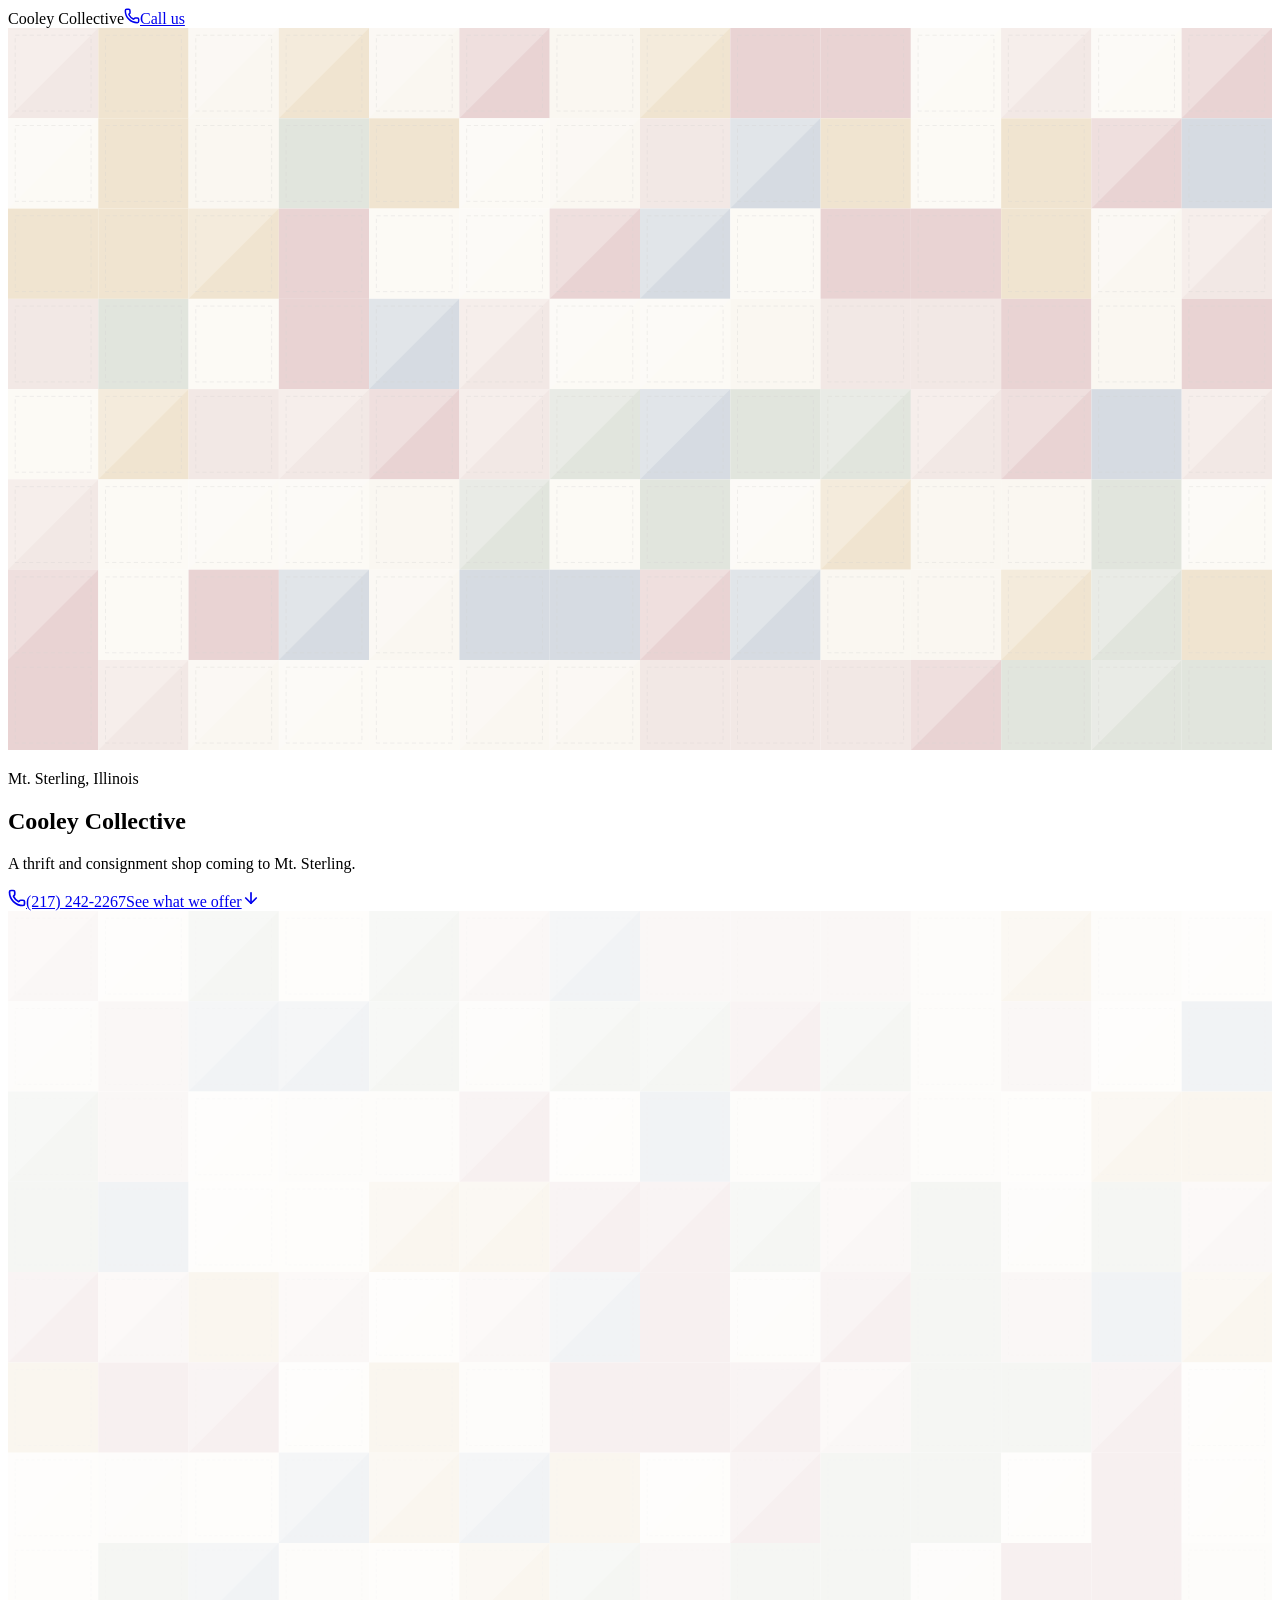
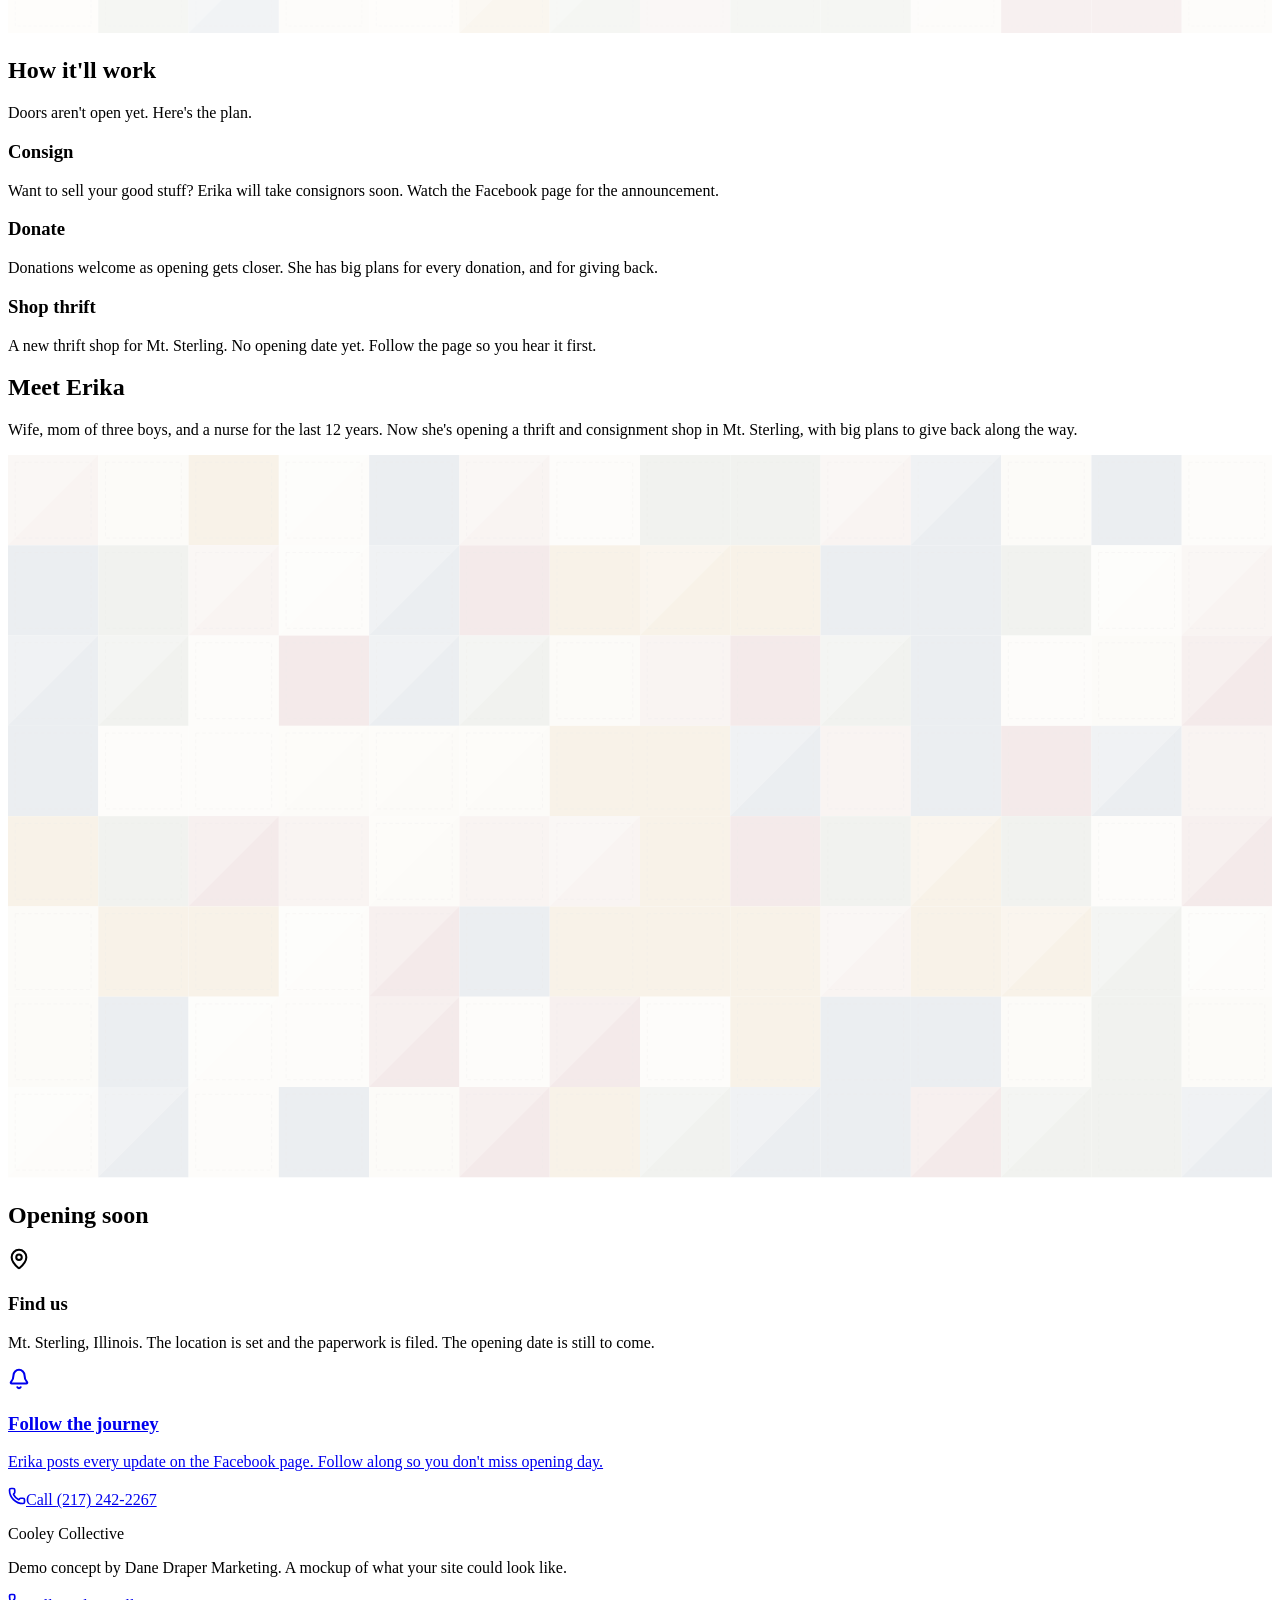
==== index.html @ 97898540 "demo: Cooley Collective site update" ====
<!DOCTYPE html><html lang="en" class="h-full antialiased"><head><meta charSet="utf-8"/><meta name="viewport" content="width=device-width, initial-scale=1"/><link rel="stylesheet" href="/cooley-collective-demo/_next/static/chunks/17gls5io-6ixe.css" data-precedence="next"/><link rel="preload" as="script" fetchPriority="low" href="/cooley-collective-demo/_next/static/chunks/3l04zcqx63h3y.js"/><script src="/cooley-collective-demo/_next/static/chunks/2fizhtx_4owfc.js" async=""></script><script src="/cooley-collective-demo/_next/static/chunks/1rj7ns8rte9vc.js" async=""></script><script src="/cooley-collective-demo/_next/static/chunks/turbopack-2k6dz9m_x8w58.js" async=""></script><script src="/cooley-collective-demo/_next/static/chunks/3fntmmi971322.js" async=""></script><script src="/cooley-collective-demo/_next/static/chunks/0xn24a991wgf0.js" async=""></script><title>Cooley Collective | Thrift &amp; Consignment — Mt. Sterling, IL</title><meta name="description" content="The Cooley Collective is a thrift and consignment shop coming to Mt. Sterling, Illinois. Demo site concept."/><link rel="icon" href="/cooley-collective-demo/favicon.ico?favicon.2vob68tjqpejf.ico" sizes="256x256" type="image/x-icon"/><script>document.documentElement.classList.add('js')</script><script src="/cooley-collective-demo/_next/static/chunks/0cz1d0mv5g_q7.js" noModule=""></script></head><body class="min-h-full flex flex-col"><div hidden=""><!--$--><!--/$--></div><main class="flex-1"><header class="sticky top-0 z-40 border-b border-ink/10 bg-paper/95 backdrop-blur"><div class="mx-auto flex max-w-5xl items-center justify-between px-5 py-3"><span class="font-display text-xl font-bold tracking-tight">Cooley Collective</span><a href="tel:+12172422267" class="btn-quilt inline-flex items-center gap-2 rounded-full bg-cranberry px-5 py-2.5 text-sm font-semibold text-white shadow-card transition-transform hover:scale-[1.03] active:scale-95"><svg xmlns="http://www.w3.org/2000/svg" width="16" height="16" viewBox="0 0 24 24" fill="none" stroke="currentColor" stroke-width="2.25" stroke-linecap="round" stroke-linejoin="round" class="lucide lucide-phone" aria-hidden="true"><path d="M13.832 16.568a1 1 0 0 0 1.213-.303l.355-.465A2 2 0 0 1 17 15h3a2 2 0 0 1 2 2v3a2 2 0 0 1-2 2A18 18 0 0 1 2 4a2 2 0 0 1 2-2h3a2 2 0 0 1 2 2v3a2 2 0 0 1-.8 1.6l-.468.351a1 1 0 0 0-.292 1.233 14 14 0 0 0 6.392 6.384"></path></svg>Call us</a></div></header><section class="relative overflow-hidden"><div class="absolute inset-0"><svg class="" width="100%" height="100%" viewBox="0 0 2100 1200" preserveAspectRatio="xMidYMid slice" aria-hidden="true" style="opacity:0.22"><g><rect x="0" y="0" width="150" height="150" fill="#c99a8c"></rect><polygon points="0,0 150,0 0,150" fill="#faf6ee" opacity="0.28"></polygon><rect x="12" y="12" width="126" height="126" fill="none" stroke="#38302a" stroke-opacity="0.35" stroke-width="1.5" stroke-dasharray="7 5"></rect></g><g><rect x="150" y="0" width="150" height="150" fill="#c08a2d"></rect><rect x="162" y="12" width="126" height="126" fill="none" stroke="#38302a" stroke-opacity="0.35" stroke-width="1.5" stroke-dasharray="7 5"></rect></g><g><rect x="300" y="0" width="150" height="150" fill="#e9dcc2"></rect><polygon points="300,0 450,0 300,150" fill="#faf6ee" opacity="0.28"></polygon><rect x="312" y="12" width="126" height="126" fill="none" stroke="#38302a" stroke-opacity="0.35" stroke-width="1.5" stroke-dasharray="7 5"></rect></g><g><rect x="450" y="0" width="150" height="150" fill="#c08a2d"></rect><polygon points="450,0 600,0 450,150" fill="#faf6ee" opacity="0.28"></polygon><rect x="462" y="12" width="126" height="126" fill="none" stroke="#38302a" stroke-opacity="0.35" stroke-width="1.5" stroke-dasharray="7 5"></rect></g><g><rect x="600" y="0" width="150" height="150" fill="#e9dcc2"></rect><polygon points="600,0 750,0 600,150" fill="#faf6ee" opacity="0.28"></polygon><rect x="612" y="12" width="126" height="126" fill="none" stroke="#38302a" stroke-opacity="0.35" stroke-width="1.5" stroke-dasharray="7 5"></rect></g><g><rect x="750" y="0" width="150" height="150" fill="#9e3d3d"></rect><polygon points="750,0 900,0 750,150" fill="#faf6ee" opacity="0.28"></polygon><rect x="762" y="12" width="126" height="126" fill="none" stroke="#38302a" stroke-opacity="0.35" stroke-width="1.5" stroke-dasharray="7 5"></rect></g><g><rect x="900" y="0" width="150" height="150" fill="#e9dcc2"></rect><rect x="912" y="12" width="126" height="126" fill="none" stroke="#38302a" stroke-opacity="0.35" stroke-width="1.5" stroke-dasharray="7 5"></rect></g><g><rect x="1050" y="0" width="150" height="150" fill="#c08a2d"></rect><polygon points="1050,0 1200,0 1050,150" fill="#faf6ee" opacity="0.28"></polygon><rect x="1062" y="12" width="126" height="126" fill="none" stroke="#38302a" stroke-opacity="0.35" stroke-width="1.5" stroke-dasharray="7 5"></rect></g><g><rect x="1200" y="0" width="150" height="150" fill="#9e3d3d"></rect><rect x="1212" y="12" width="126" height="126" fill="none" stroke="#38302a" stroke-opacity="0.35" stroke-width="1.5" stroke-dasharray="7 5"></rect></g><g><rect x="1350" y="0" width="150" height="150" fill="#9e3d3d"></rect><rect x="1362" y="12" width="126" height="126" fill="none" stroke="#38302a" stroke-opacity="0.35" stroke-width="1.5" stroke-dasharray="7 5"></rect></g><g><rect x="1500" y="0" width="150" height="150" fill="#f2e9d6"></rect><polygon points="1500,0 1650,0 1500,150" fill="#faf6ee" opacity="0.28"></polygon><rect x="1512" y="12" width="126" height="126" fill="none" stroke="#38302a" stroke-opacity="0.35" stroke-width="1.5" stroke-dasharray="7 5"></rect></g><g><rect x="1650" y="0" width="150" height="150" fill="#c99a8c"></rect><polygon points="1650,0 1800,0 1650,150" fill="#faf6ee" opacity="0.28"></polygon><rect x="1662" y="12" width="126" height="126" fill="none" stroke="#38302a" stroke-opacity="0.35" stroke-width="1.5" stroke-dasharray="7 5"></rect></g><g><rect x="1800" y="0" width="150" height="150" fill="#f2e9d6"></rect><polygon points="1800,0 1950,0 1800,150" fill="#faf6ee" opacity="0.28"></polygon><rect x="1812" y="12" width="126" height="126" fill="none" stroke="#38302a" stroke-opacity="0.35" stroke-width="1.5" stroke-dasharray="7 5"></rect></g><g><rect x="1950" y="0" width="150" height="150" fill="#9e3d3d"></rect><polygon points="1950,0 2100,0 1950,150" fill="#faf6ee" opacity="0.28"></polygon><rect x="1962" y="12" width="126" height="126" fill="none" stroke="#38302a" stroke-opacity="0.35" stroke-width="1.5" stroke-dasharray="7 5"></rect></g><g><rect x="0" y="150" width="150" height="150" fill="#f2e9d6"></rect><polygon points="0,150 150,150 0,300" fill="#faf6ee" opacity="0.28"></polygon><rect x="12" y="162" width="126" height="126" fill="none" stroke="#38302a" stroke-opacity="0.35" stroke-width="1.5" stroke-dasharray="7 5"></rect></g><g><rect x="150" y="150" width="150" height="150" fill="#c08a2d"></rect><rect x="162" y="162" width="126" height="126" fill="none" stroke="#38302a" stroke-opacity="0.35" stroke-width="1.5" stroke-dasharray="7 5"></rect></g><g><rect x="300" y="150" width="150" height="150" fill="#e9dcc2"></rect><rect x="312" y="162" width="126" height="126" fill="none" stroke="#38302a" stroke-opacity="0.35" stroke-width="1.5" stroke-dasharray="7 5"></rect></g><g><rect x="450" y="150" width="150" height="150" fill="#7c8b6a"></rect><rect x="462" y="162" width="126" height="126" fill="none" stroke="#38302a" stroke-opacity="0.35" stroke-width="1.5" stroke-dasharray="7 5"></rect></g><g><rect x="600" y="150" width="150" height="150" fill="#c08a2d"></rect><rect x="612" y="162" width="126" height="126" fill="none" stroke="#38302a" stroke-opacity="0.35" stroke-width="1.5" stroke-dasharray="7 5"></rect></g><g><rect x="750" y="150" width="150" height="150" fill="#f2e9d6"></rect><polygon points="750,150 900,150 750,300" fill="#faf6ee" opacity="0.28"></polygon><rect x="762" y="162" width="126" height="126" fill="none" stroke="#38302a" stroke-opacity="0.35" stroke-width="1.5" stroke-dasharray="7 5"></rect></g><g><rect x="900" y="150" width="150" height="150" fill="#e9dcc2"></rect><polygon points="900,150 1050,150 900,300" fill="#faf6ee" opacity="0.28"></polygon><rect x="912" y="162" width="126" height="126" fill="none" stroke="#38302a" stroke-opacity="0.35" stroke-width="1.5" stroke-dasharray="7 5"></rect></g><g><rect x="1050" y="150" width="150" height="150" fill="#c99a8c"></rect><rect x="1062" y="162" width="126" height="126" fill="none" stroke="#38302a" stroke-opacity="0.35" stroke-width="1.5" stroke-dasharray="7 5"></rect></g><g><rect x="1200" y="150" width="150" height="150" fill="#47617e"></rect><polygon points="1200,150 1350,150 1200,300" fill="#faf6ee" opacity="0.28"></polygon><rect x="1212" y="162" width="126" height="126" fill="none" stroke="#38302a" stroke-opacity="0.35" stroke-width="1.5" stroke-dasharray="7 5"></rect></g><g><rect x="1350" y="150" width="150" height="150" fill="#c08a2d"></rect><rect x="1362" y="162" width="126" height="126" fill="none" stroke="#38302a" stroke-opacity="0.35" stroke-width="1.5" stroke-dasharray="7 5"></rect></g><g><rect x="1500" y="150" width="150" height="150" fill="#f2e9d6"></rect><rect x="1512" y="162" width="126" height="126" fill="none" stroke="#38302a" stroke-opacity="0.35" stroke-width="1.5" stroke-dasharray="7 5"></rect></g><g><rect x="1650" y="150" width="150" height="150" fill="#c08a2d"></rect><rect x="1662" y="162" width="126" height="126" fill="none" stroke="#38302a" stroke-opacity="0.35" stroke-width="1.5" stroke-dasharray="7 5"></rect></g><g><rect x="1800" y="150" width="150" height="150" fill="#9e3d3d"></rect><polygon points="1800,150 1950,150 1800,300" fill="#faf6ee" opacity="0.28"></polygon><rect x="1812" y="162" width="126" height="126" fill="none" stroke="#38302a" stroke-opacity="0.35" stroke-width="1.5" stroke-dasharray="7 5"></rect></g><g><rect x="1950" y="150" width="150" height="150" fill="#47617e"></rect><rect x="1962" y="162" width="126" height="126" fill="none" stroke="#38302a" stroke-opacity="0.35" stroke-width="1.5" stroke-dasharray="7 5"></rect></g><g><rect x="0" y="300" width="150" height="150" fill="#c08a2d"></rect><rect x="12" y="312" width="126" height="126" fill="none" stroke="#38302a" stroke-opacity="0.35" stroke-width="1.5" stroke-dasharray="7 5"></rect></g><g><rect x="150" y="300" width="150" height="150" fill="#c08a2d"></rect><rect x="162" y="312" width="126" height="126" fill="none" stroke="#38302a" stroke-opacity="0.35" stroke-width="1.5" stroke-dasharray="7 5"></rect></g><g><rect x="300" y="300" width="150" height="150" fill="#c08a2d"></rect><polygon points="300,300 450,300 300,450" fill="#faf6ee" opacity="0.28"></polygon><rect x="312" y="312" width="126" height="126" fill="none" stroke="#38302a" stroke-opacity="0.35" stroke-width="1.5" stroke-dasharray="7 5"></rect></g><g><rect x="450" y="300" width="150" height="150" fill="#9e3d3d"></rect><rect x="462" y="312" width="126" height="126" fill="none" stroke="#38302a" stroke-opacity="0.35" stroke-width="1.5" stroke-dasharray="7 5"></rect></g><g><rect x="600" y="300" width="150" height="150" fill="#f2e9d6"></rect><rect x="612" y="312" width="126" height="126" fill="none" stroke="#38302a" stroke-opacity="0.35" stroke-width="1.5" stroke-dasharray="7 5"></rect></g><g><rect x="750" y="300" width="150" height="150" fill="#f2e9d6"></rect><polygon points="750,300 900,300 750,450" fill="#faf6ee" opacity="0.28"></polygon><rect x="762" y="312" width="126" height="126" fill="none" stroke="#38302a" stroke-opacity="0.35" stroke-width="1.5" stroke-dasharray="7 5"></rect></g><g><rect x="900" y="300" width="150" height="150" fill="#9e3d3d"></rect><polygon points="900,300 1050,300 900,450" fill="#faf6ee" opacity="0.28"></polygon><rect x="912" y="312" width="126" height="126" fill="none" stroke="#38302a" stroke-opacity="0.35" stroke-width="1.5" stroke-dasharray="7 5"></rect></g><g><rect x="1050" y="300" width="150" height="150" fill="#47617e"></rect><polygon points="1050,300 1200,300 1050,450" fill="#faf6ee" opacity="0.28"></polygon><rect x="1062" y="312" width="126" height="126" fill="none" stroke="#38302a" stroke-opacity="0.35" stroke-width="1.5" stroke-dasharray="7 5"></rect></g><g><rect x="1200" y="300" width="150" height="150" fill="#f2e9d6"></rect><rect x="1212" y="312" width="126" height="126" fill="none" stroke="#38302a" stroke-opacity="0.35" stroke-width="1.5" stroke-dasharray="7 5"></rect></g><g><rect x="1350" y="300" width="150" height="150" fill="#9e3d3d"></rect><rect x="1362" y="312" width="126" height="126" fill="none" stroke="#38302a" stroke-opacity="0.35" stroke-width="1.5" stroke-dasharray="7 5"></rect></g><g><rect x="1500" y="300" width="150" height="150" fill="#9e3d3d"></rect><rect x="1512" y="312" width="126" height="126" fill="none" stroke="#38302a" stroke-opacity="0.35" stroke-width="1.5" stroke-dasharray="7 5"></rect></g><g><rect x="1650" y="300" width="150" height="150" fill="#c08a2d"></rect><rect x="1662" y="312" width="126" height="126" fill="none" stroke="#38302a" stroke-opacity="0.35" stroke-width="1.5" stroke-dasharray="7 5"></rect></g><g><rect x="1800" y="300" width="150" height="150" fill="#e9dcc2"></rect><polygon points="1800,300 1950,300 1800,450" fill="#faf6ee" opacity="0.28"></polygon><rect x="1812" y="312" width="126" height="126" fill="none" stroke="#38302a" stroke-opacity="0.35" stroke-width="1.5" stroke-dasharray="7 5"></rect></g><g><rect x="1950" y="300" width="150" height="150" fill="#c99a8c"></rect><polygon points="1950,300 2100,300 1950,450" fill="#faf6ee" opacity="0.28"></polygon><rect x="1962" y="312" width="126" height="126" fill="none" stroke="#38302a" stroke-opacity="0.35" stroke-width="1.5" stroke-dasharray="7 5"></rect></g><g><rect x="0" y="450" width="150" height="150" fill="#c99a8c"></rect><rect x="12" y="462" width="126" height="126" fill="none" stroke="#38302a" stroke-opacity="0.35" stroke-width="1.5" stroke-dasharray="7 5"></rect></g><g><rect x="150" y="450" width="150" height="150" fill="#7c8b6a"></rect><rect x="162" y="462" width="126" height="126" fill="none" stroke="#38302a" stroke-opacity="0.35" stroke-width="1.5" stroke-dasharray="7 5"></rect></g><g><rect x="300" y="450" width="150" height="150" fill="#f2e9d6"></rect><rect x="312" y="462" width="126" height="126" fill="none" stroke="#38302a" stroke-opacity="0.35" stroke-width="1.5" stroke-dasharray="7 5"></rect></g><g><rect x="450" y="450" width="150" height="150" fill="#9e3d3d"></rect><rect x="462" y="462" width="126" height="126" fill="none" stroke="#38302a" stroke-opacity="0.35" stroke-width="1.5" stroke-dasharray="7 5"></rect></g><g><rect x="600" y="450" width="150" height="150" fill="#47617e"></rect><polygon points="600,450 750,450 600,600" fill="#faf6ee" opacity="0.28"></polygon><rect x="612" y="462" width="126" height="126" fill="none" stroke="#38302a" stroke-opacity="0.35" stroke-width="1.5" stroke-dasharray="7 5"></rect></g><g><rect x="750" y="450" width="150" height="150" fill="#c99a8c"></rect><polygon points="750,450 900,450 750,600" fill="#faf6ee" opacity="0.28"></polygon><rect x="762" y="462" width="126" height="126" fill="none" stroke="#38302a" stroke-opacity="0.35" stroke-width="1.5" stroke-dasharray="7 5"></rect></g><g><rect x="900" y="450" width="150" height="150" fill="#f2e9d6"></rect><polygon points="900,450 1050,450 900,600" fill="#faf6ee" opacity="0.28"></polygon><rect x="912" y="462" width="126" height="126" fill="none" stroke="#38302a" stroke-opacity="0.35" stroke-width="1.5" stroke-dasharray="7 5"></rect></g><g><rect x="1050" y="450" width="150" height="150" fill="#f2e9d6"></rect><polygon points="1050,450 1200,450 1050,600" fill="#faf6ee" opacity="0.28"></polygon><rect x="1062" y="462" width="126" height="126" fill="none" stroke="#38302a" stroke-opacity="0.35" stroke-width="1.5" stroke-dasharray="7 5"></rect></g><g><rect x="1200" y="450" width="150" height="150" fill="#e9dcc2"></rect><rect x="1212" y="462" width="126" height="126" fill="none" stroke="#38302a" stroke-opacity="0.35" stroke-width="1.5" stroke-dasharray="7 5"></rect></g><g><rect x="1350" y="450" width="150" height="150" fill="#c99a8c"></rect><rect x="1362" y="462" width="126" height="126" fill="none" stroke="#38302a" stroke-opacity="0.35" stroke-width="1.5" stroke-dasharray="7 5"></rect></g><g><rect x="1500" y="450" width="150" height="150" fill="#c99a8c"></rect><rect x="1512" y="462" width="126" height="126" fill="none" stroke="#38302a" stroke-opacity="0.35" stroke-width="1.5" stroke-dasharray="7 5"></rect></g><g><rect x="1650" y="450" width="150" height="150" fill="#9e3d3d"></rect><rect x="1662" y="462" width="126" height="126" fill="none" stroke="#38302a" stroke-opacity="0.35" stroke-width="1.5" stroke-dasharray="7 5"></rect></g><g><rect x="1800" y="450" width="150" height="150" fill="#e9dcc2"></rect><rect x="1812" y="462" width="126" height="126" fill="none" stroke="#38302a" stroke-opacity="0.35" stroke-width="1.5" stroke-dasharray="7 5"></rect></g><g><rect x="1950" y="450" width="150" height="150" fill="#9e3d3d"></rect><rect x="1962" y="462" width="126" height="126" fill="none" stroke="#38302a" stroke-opacity="0.35" stroke-width="1.5" stroke-dasharray="7 5"></rect></g><g><rect x="0" y="600" width="150" height="150" fill="#f2e9d6"></rect><rect x="12" y="612" width="126" height="126" fill="none" stroke="#38302a" stroke-opacity="0.35" stroke-width="1.5" stroke-dasharray="7 5"></rect></g><g><rect x="150" y="600" width="150" height="150" fill="#c08a2d"></rect><polygon points="150,600 300,600 150,750" fill="#faf6ee" opacity="0.28"></polygon><rect x="162" y="612" width="126" height="126" fill="none" stroke="#38302a" stroke-opacity="0.35" stroke-width="1.5" stroke-dasharray="7 5"></rect></g><g><rect x="300" y="600" width="150" height="150" fill="#c99a8c"></rect><rect x="312" y="612" width="126" height="126" fill="none" stroke="#38302a" stroke-opacity="0.35" stroke-width="1.5" stroke-dasharray="7 5"></rect></g><g><rect x="450" y="600" width="150" height="150" fill="#c99a8c"></rect><polygon points="450,600 600,600 450,750" fill="#faf6ee" opacity="0.28"></polygon><rect x="462" y="612" width="126" height="126" fill="none" stroke="#38302a" stroke-opacity="0.35" stroke-width="1.5" stroke-dasharray="7 5"></rect></g><g><rect x="600" y="600" width="150" height="150" fill="#9e3d3d"></rect><polygon points="600,600 750,600 600,750" fill="#faf6ee" opacity="0.28"></polygon><rect x="612" y="612" width="126" height="126" fill="none" stroke="#38302a" stroke-opacity="0.35" stroke-width="1.5" stroke-dasharray="7 5"></rect></g><g><rect x="750" y="600" width="150" height="150" fill="#c99a8c"></rect><polygon points="750,600 900,600 750,750" fill="#faf6ee" opacity="0.28"></polygon><rect x="762" y="612" width="126" height="126" fill="none" stroke="#38302a" stroke-opacity="0.35" stroke-width="1.5" stroke-dasharray="7 5"></rect></g><g><rect x="900" y="600" width="150" height="150" fill="#7c8b6a"></rect><polygon points="900,600 1050,600 900,750" fill="#faf6ee" opacity="0.28"></polygon><rect x="912" y="612" width="126" height="126" fill="none" stroke="#38302a" stroke-opacity="0.35" stroke-width="1.5" stroke-dasharray="7 5"></rect></g><g><rect x="1050" y="600" width="150" height="150" fill="#47617e"></rect><polygon points="1050,600 1200,600 1050,750" fill="#faf6ee" opacity="0.28"></polygon><rect x="1062" y="612" width="126" height="126" fill="none" stroke="#38302a" stroke-opacity="0.35" stroke-width="1.5" stroke-dasharray="7 5"></rect></g><g><rect x="1200" y="600" width="150" height="150" fill="#7c8b6a"></rect><rect x="1212" y="612" width="126" height="126" fill="none" stroke="#38302a" stroke-opacity="0.35" stroke-width="1.5" stroke-dasharray="7 5"></rect></g><g><rect x="1350" y="600" width="150" height="150" fill="#7c8b6a"></rect><polygon points="1350,600 1500,600 1350,750" fill="#faf6ee" opacity="0.28"></polygon><rect x="1362" y="612" width="126" height="126" fill="none" stroke="#38302a" stroke-opacity="0.35" stroke-width="1.5" stroke-dasharray="7 5"></rect></g><g><rect x="1500" y="600" width="150" height="150" fill="#c99a8c"></rect><polygon points="1500,600 1650,600 1500,750" fill="#faf6ee" opacity="0.28"></polygon><rect x="1512" y="612" width="126" height="126" fill="none" stroke="#38302a" stroke-opacity="0.35" stroke-width="1.5" stroke-dasharray="7 5"></rect></g><g><rect x="1650" y="600" width="150" height="150" fill="#9e3d3d"></rect><polygon points="1650,600 1800,600 1650,750" fill="#faf6ee" opacity="0.28"></polygon><rect x="1662" y="612" width="126" height="126" fill="none" stroke="#38302a" stroke-opacity="0.35" stroke-width="1.5" stroke-dasharray="7 5"></rect></g><g><rect x="1800" y="600" width="150" height="150" fill="#47617e"></rect><rect x="1812" y="612" width="126" height="126" fill="none" stroke="#38302a" stroke-opacity="0.35" stroke-width="1.5" stroke-dasharray="7 5"></rect></g><g><rect x="1950" y="600" width="150" height="150" fill="#c99a8c"></rect><polygon points="1950,600 2100,600 1950,750" fill="#faf6ee" opacity="0.28"></polygon><rect x="1962" y="612" width="126" height="126" fill="none" stroke="#38302a" stroke-opacity="0.35" stroke-width="1.5" stroke-dasharray="7 5"></rect></g><g><rect x="0" y="750" width="150" height="150" fill="#c99a8c"></rect><polygon points="0,750 150,750 0,900" fill="#faf6ee" opacity="0.28"></polygon><rect x="12" y="762" width="126" height="126" fill="none" stroke="#38302a" stroke-opacity="0.35" stroke-width="1.5" stroke-dasharray="7 5"></rect></g><g><rect x="150" y="750" width="150" height="150" fill="#f2e9d6"></rect><rect x="162" y="762" width="126" height="126" fill="none" stroke="#38302a" stroke-opacity="0.35" stroke-width="1.5" stroke-dasharray="7 5"></rect></g><g><rect x="300" y="750" width="150" height="150" fill="#f2e9d6"></rect><polygon points="300,750 450,750 300,900" fill="#faf6ee" opacity="0.28"></polygon><rect x="312" y="762" width="126" height="126" fill="none" stroke="#38302a" stroke-opacity="0.35" stroke-width="1.5" stroke-dasharray="7 5"></rect></g><g><rect x="450" y="750" width="150" height="150" fill="#f2e9d6"></rect><polygon points="450,750 600,750 450,900" fill="#faf6ee" opacity="0.28"></polygon><rect x="462" y="762" width="126" height="126" fill="none" stroke="#38302a" stroke-opacity="0.35" stroke-width="1.5" stroke-dasharray="7 5"></rect></g><g><rect x="600" y="750" width="150" height="150" fill="#e9dcc2"></rect><rect x="612" y="762" width="126" height="126" fill="none" stroke="#38302a" stroke-opacity="0.35" stroke-width="1.5" stroke-dasharray="7 5"></rect></g><g><rect x="750" y="750" width="150" height="150" fill="#7c8b6a"></rect><polygon points="750,750 900,750 750,900" fill="#faf6ee" opacity="0.28"></polygon><rect x="762" y="762" width="126" height="126" fill="none" stroke="#38302a" stroke-opacity="0.35" stroke-width="1.5" stroke-dasharray="7 5"></rect></g><g><rect x="900" y="750" width="150" height="150" fill="#f2e9d6"></rect><rect x="912" y="762" width="126" height="126" fill="none" stroke="#38302a" stroke-opacity="0.35" stroke-width="1.5" stroke-dasharray="7 5"></rect></g><g><rect x="1050" y="750" width="150" height="150" fill="#7c8b6a"></rect><rect x="1062" y="762" width="126" height="126" fill="none" stroke="#38302a" stroke-opacity="0.35" stroke-width="1.5" stroke-dasharray="7 5"></rect></g><g><rect x="1200" y="750" width="150" height="150" fill="#f2e9d6"></rect><polygon points="1200,750 1350,750 1200,900" fill="#faf6ee" opacity="0.28"></polygon><rect x="1212" y="762" width="126" height="126" fill="none" stroke="#38302a" stroke-opacity="0.35" stroke-width="1.5" stroke-dasharray="7 5"></rect></g><g><rect x="1350" y="750" width="150" height="150" fill="#c08a2d"></rect><polygon points="1350,750 1500,750 1350,900" fill="#faf6ee" opacity="0.28"></polygon><rect x="1362" y="762" width="126" height="126" fill="none" stroke="#38302a" stroke-opacity="0.35" stroke-width="1.5" stroke-dasharray="7 5"></rect></g><g><rect x="1500" y="750" width="150" height="150" fill="#e9dcc2"></rect><rect x="1512" y="762" width="126" height="126" fill="none" stroke="#38302a" stroke-opacity="0.35" stroke-width="1.5" stroke-dasharray="7 5"></rect></g><g><rect x="1650" y="750" width="150" height="150" fill="#e9dcc2"></rect><rect x="1662" y="762" width="126" height="126" fill="none" stroke="#38302a" stroke-opacity="0.35" stroke-width="1.5" stroke-dasharray="7 5"></rect></g><g><rect x="1800" y="750" width="150" height="150" fill="#7c8b6a"></rect><rect x="1812" y="762" width="126" height="126" fill="none" stroke="#38302a" stroke-opacity="0.35" stroke-width="1.5" stroke-dasharray="7 5"></rect></g><g><rect x="1950" y="750" width="150" height="150" fill="#f2e9d6"></rect><polygon points="1950,750 2100,750 1950,900" fill="#faf6ee" opacity="0.28"></polygon><rect x="1962" y="762" width="126" height="126" fill="none" stroke="#38302a" stroke-opacity="0.35" stroke-width="1.5" stroke-dasharray="7 5"></rect></g><g><rect x="0" y="900" width="150" height="150" fill="#9e3d3d"></rect><polygon points="0,900 150,900 0,1050" fill="#faf6ee" opacity="0.28"></polygon><rect x="12" y="912" width="126" height="126" fill="none" stroke="#38302a" stroke-opacity="0.35" stroke-width="1.5" stroke-dasharray="7 5"></rect></g><g><rect x="150" y="900" width="150" height="150" fill="#f2e9d6"></rect><rect x="162" y="912" width="126" height="126" fill="none" stroke="#38302a" stroke-opacity="0.35" stroke-width="1.5" stroke-dasharray="7 5"></rect></g><g><rect x="300" y="900" width="150" height="150" fill="#9e3d3d"></rect><rect x="312" y="912" width="126" height="126" fill="none" stroke="#38302a" stroke-opacity="0.35" stroke-width="1.5" stroke-dasharray="7 5"></rect></g><g><rect x="450" y="900" width="150" height="150" fill="#47617e"></rect><polygon points="450,900 600,900 450,1050" fill="#faf6ee" opacity="0.28"></polygon><rect x="462" y="912" width="126" height="126" fill="none" stroke="#38302a" stroke-opacity="0.35" stroke-width="1.5" stroke-dasharray="7 5"></rect></g><g><rect x="600" y="900" width="150" height="150" fill="#e9dcc2"></rect><polygon points="600,900 750,900 600,1050" fill="#faf6ee" opacity="0.28"></polygon><rect x="612" y="912" width="126" height="126" fill="none" stroke="#38302a" stroke-opacity="0.35" stroke-width="1.5" stroke-dasharray="7 5"></rect></g><g><rect x="750" y="900" width="150" height="150" fill="#47617e"></rect><rect x="762" y="912" width="126" height="126" fill="none" stroke="#38302a" stroke-opacity="0.35" stroke-width="1.5" stroke-dasharray="7 5"></rect></g><g><rect x="900" y="900" width="150" height="150" fill="#47617e"></rect><rect x="912" y="912" width="126" height="126" fill="none" stroke="#38302a" stroke-opacity="0.35" stroke-width="1.5" stroke-dasharray="7 5"></rect></g><g><rect x="1050" y="900" width="150" height="150" fill="#9e3d3d"></rect><polygon points="1050,900 1200,900 1050,1050" fill="#faf6ee" opacity="0.28"></polygon><rect x="1062" y="912" width="126" height="126" fill="none" stroke="#38302a" stroke-opacity="0.35" stroke-width="1.5" stroke-dasharray="7 5"></rect></g><g><rect x="1200" y="900" width="150" height="150" fill="#47617e"></rect><polygon points="1200,900 1350,900 1200,1050" fill="#faf6ee" opacity="0.28"></polygon><rect x="1212" y="912" width="126" height="126" fill="none" stroke="#38302a" stroke-opacity="0.35" stroke-width="1.5" stroke-dasharray="7 5"></rect></g><g><rect x="1350" y="900" width="150" height="150" fill="#e9dcc2"></rect><rect x="1362" y="912" width="126" height="126" fill="none" stroke="#38302a" stroke-opacity="0.35" stroke-width="1.5" stroke-dasharray="7 5"></rect></g><g><rect x="1500" y="900" width="150" height="150" fill="#e9dcc2"></rect><rect x="1512" y="912" width="126" height="126" fill="none" stroke="#38302a" stroke-opacity="0.35" stroke-width="1.5" stroke-dasharray="7 5"></rect></g><g><rect x="1650" y="900" width="150" height="150" fill="#c08a2d"></rect><polygon points="1650,900 1800,900 1650,1050" fill="#faf6ee" opacity="0.28"></polygon><rect x="1662" y="912" width="126" height="126" fill="none" stroke="#38302a" stroke-opacity="0.35" stroke-width="1.5" stroke-dasharray="7 5"></rect></g><g><rect x="1800" y="900" width="150" height="150" fill="#7c8b6a"></rect><polygon points="1800,900 1950,900 1800,1050" fill="#faf6ee" opacity="0.28"></polygon><rect x="1812" y="912" width="126" height="126" fill="none" stroke="#38302a" stroke-opacity="0.35" stroke-width="1.5" stroke-dasharray="7 5"></rect></g><g><rect x="1950" y="900" width="150" height="150" fill="#c08a2d"></rect><rect x="1962" y="912" width="126" height="126" fill="none" stroke="#38302a" stroke-opacity="0.35" stroke-width="1.5" stroke-dasharray="7 5"></rect></g><g><rect x="0" y="1050" width="150" height="150" fill="#9e3d3d"></rect><rect x="12" y="1062" width="126" height="126" fill="none" stroke="#38302a" stroke-opacity="0.35" stroke-width="1.5" stroke-dasharray="7 5"></rect></g><g><rect x="150" y="1050" width="150" height="150" fill="#c99a8c"></rect><polygon points="150,1050 300,1050 150,1200" fill="#faf6ee" opacity="0.28"></polygon><rect x="162" y="1062" width="126" height="126" fill="none" stroke="#38302a" stroke-opacity="0.35" stroke-width="1.5" stroke-dasharray="7 5"></rect></g><g><rect x="300" y="1050" width="150" height="150" fill="#e9dcc2"></rect><polygon points="300,1050 450,1050 300,1200" fill="#faf6ee" opacity="0.28"></polygon><rect x="312" y="1062" width="126" height="126" fill="none" stroke="#38302a" stroke-opacity="0.35" stroke-width="1.5" stroke-dasharray="7 5"></rect></g><g><rect x="450" y="1050" width="150" height="150" fill="#f2e9d6"></rect><polygon points="450,1050 600,1050 450,1200" fill="#faf6ee" opacity="0.28"></polygon><rect x="462" y="1062" width="126" height="126" fill="none" stroke="#38302a" stroke-opacity="0.35" stroke-width="1.5" stroke-dasharray="7 5"></rect></g><g><rect x="600" y="1050" width="150" height="150" fill="#f2e9d6"></rect><rect x="612" y="1062" width="126" height="126" fill="none" stroke="#38302a" stroke-opacity="0.35" stroke-width="1.5" stroke-dasharray="7 5"></rect></g><g><rect x="750" y="1050" width="150" height="150" fill="#e9dcc2"></rect><polygon points="750,1050 900,1050 750,1200" fill="#faf6ee" opacity="0.28"></polygon><rect x="762" y="1062" width="126" height="126" fill="none" stroke="#38302a" stroke-opacity="0.35" stroke-width="1.5" stroke-dasharray="7 5"></rect></g><g><rect x="900" y="1050" width="150" height="150" fill="#e9dcc2"></rect><polygon points="900,1050 1050,1050 900,1200" fill="#faf6ee" opacity="0.28"></polygon><rect x="912" y="1062" width="126" height="126" fill="none" stroke="#38302a" stroke-opacity="0.35" stroke-width="1.5" stroke-dasharray="7 5"></rect></g><g><rect x="1050" y="1050" width="150" height="150" fill="#c99a8c"></rect><rect x="1062" y="1062" width="126" height="126" fill="none" stroke="#38302a" stroke-opacity="0.35" stroke-width="1.5" stroke-dasharray="7 5"></rect></g><g><rect x="1200" y="1050" width="150" height="150" fill="#c99a8c"></rect><rect x="1212" y="1062" width="126" height="126" fill="none" stroke="#38302a" stroke-opacity="0.35" stroke-width="1.5" stroke-dasharray="7 5"></rect></g><g><rect x="1350" y="1050" width="150" height="150" fill="#c99a8c"></rect><rect x="1362" y="1062" width="126" height="126" fill="none" stroke="#38302a" stroke-opacity="0.35" stroke-width="1.5" stroke-dasharray="7 5"></rect></g><g><rect x="1500" y="1050" width="150" height="150" fill="#9e3d3d"></rect><polygon points="1500,1050 1650,1050 1500,1200" fill="#faf6ee" opacity="0.28"></polygon><rect x="1512" y="1062" width="126" height="126" fill="none" stroke="#38302a" stroke-opacity="0.35" stroke-width="1.5" stroke-dasharray="7 5"></rect></g><g><rect x="1650" y="1050" width="150" height="150" fill="#7c8b6a"></rect><rect x="1662" y="1062" width="126" height="126" fill="none" stroke="#38302a" stroke-opacity="0.35" stroke-width="1.5" stroke-dasharray="7 5"></rect></g><g><rect x="1800" y="1050" width="150" height="150" fill="#7c8b6a"></rect><polygon points="1800,1050 1950,1050 1800,1200" fill="#faf6ee" opacity="0.28"></polygon><rect x="1812" y="1062" width="126" height="126" fill="none" stroke="#38302a" stroke-opacity="0.35" stroke-width="1.5" stroke-dasharray="7 5"></rect></g><g><rect x="1950" y="1050" width="150" height="150" fill="#7c8b6a"></rect><rect x="1962" y="1062" width="126" height="126" fill="none" stroke="#38302a" stroke-opacity="0.35" stroke-width="1.5" stroke-dasharray="7 5"></rect></g></svg></div><div class="absolute inset-0 bg-paper/72"></div><div class="relative mx-auto max-w-5xl px-5 pb-20 pt-16 text-center sm:pt-24"><p class="rise text-xs font-bold uppercase tracking-[0.28em] text-thread">Mt. Sterling, Illinois</p><h1 class="rise font-display mt-4 text-5xl font-bold leading-[1.05] tracking-tight sm:text-7xl">Cooley Collective</h1><p class="rise mx-auto mt-5 max-w-xl text-lg leading-relaxed text-ink-soft">A thrift and consignment shop coming to Mt. Sterling.</p><div class="rise mt-8 flex flex-col items-center gap-3 sm:flex-row sm:justify-center"><a href="tel:+12172422267" class="btn-quilt inline-flex w-full items-center justify-center gap-2 rounded-full bg-cranberry px-8 py-4 text-base font-semibold text-white shadow-lift transition-transform hover:scale-[1.03] active:scale-95 sm:w-auto"><svg xmlns="http://www.w3.org/2000/svg" width="18" height="18" viewBox="0 0 24 24" fill="none" stroke="currentColor" stroke-width="2.25" stroke-linecap="round" stroke-linejoin="round" class="lucide lucide-phone" aria-hidden="true"><path d="M13.832 16.568a1 1 0 0 0 1.213-.303l.355-.465A2 2 0 0 1 17 15h3a2 2 0 0 1 2 2v3a2 2 0 0 1-2 2A18 18 0 0 1 2 4a2 2 0 0 1 2-2h3a2 2 0 0 1 2 2v3a2 2 0 0 1-.8 1.6l-.468.351a1 1 0 0 0-.292 1.233 14 14 0 0 0 6.392 6.384"></path></svg>(217) 242-2267</a><a href="#offer" class="inline-flex w-full items-center justify-center gap-2 rounded-full border-2 border-ink/20 bg-paper/80 px-8 py-4 text-base font-semibold text-ink transition-colors hover:border-ink/40 sm:w-auto">See what we offer<svg xmlns="http://www.w3.org/2000/svg" width="18" height="18" viewBox="0 0 24 24" fill="none" stroke="currentColor" stroke-width="2.25" stroke-linecap="round" stroke-linejoin="round" class="lucide lucide-arrow-down" aria-hidden="true"><path d="M12 5v14"></path><path d="m19 12-7 7-7-7"></path></svg></a></div></div></section><div class="stitch-x mx-auto max-w-5xl"></div><section id="offer" class="relative"><div class="absolute inset-0 overflow-hidden"><svg class="" width="100%" height="100%" viewBox="0 0 2800 1600" preserveAspectRatio="xMidYMid slice" aria-hidden="true" style="opacity:0.07"><g><rect x="0" y="0" width="200" height="200" fill="#c99a8c"></rect><polygon points="0,0 200,0 0,200" fill="#faf6ee" opacity="0.28"></polygon><rect x="16" y="16" width="168" height="168" fill="none" stroke="#38302a" stroke-opacity="0.35" stroke-width="1.5" stroke-dasharray="7 5"></rect></g><g><rect x="200" y="0" width="200" height="200" fill="#f2e9d6"></rect><polygon points="200,0 400,0 200,200" fill="#faf6ee" opacity="0.28"></polygon><rect x="216" y="16" width="168" height="168" fill="none" stroke="#38302a" stroke-opacity="0.35" stroke-width="1.5" stroke-dasharray="7 5"></rect></g><g><rect x="400" y="0" width="200" height="200" fill="#7c8b6a"></rect><polygon points="400,0 600,0 400,200" fill="#faf6ee" opacity="0.28"></polygon><rect x="416" y="16" width="168" height="168" fill="none" stroke="#38302a" stroke-opacity="0.35" stroke-width="1.5" stroke-dasharray="7 5"></rect></g><g><rect x="600" y="0" width="200" height="200" fill="#f2e9d6"></rect><rect x="616" y="16" width="168" height="168" fill="none" stroke="#38302a" stroke-opacity="0.35" stroke-width="1.5" stroke-dasharray="7 5"></rect></g><g><rect x="800" y="0" width="200" height="200" fill="#7c8b6a"></rect><polygon points="800,0 1000,0 800,200" fill="#faf6ee" opacity="0.28"></polygon><rect x="816" y="16" width="168" height="168" fill="none" stroke="#38302a" stroke-opacity="0.35" stroke-width="1.5" stroke-dasharray="7 5"></rect></g><g><rect x="1000" y="0" width="200" height="200" fill="#c99a8c"></rect><polygon points="1000,0 1200,0 1000,200" fill="#faf6ee" opacity="0.28"></polygon><rect x="1016" y="16" width="168" height="168" fill="none" stroke="#38302a" stroke-opacity="0.35" stroke-width="1.5" stroke-dasharray="7 5"></rect></g><g><rect x="1200" y="0" width="200" height="200" fill="#47617e"></rect><polygon points="1200,0 1400,0 1200,200" fill="#faf6ee" opacity="0.28"></polygon><rect x="1216" y="16" width="168" height="168" fill="none" stroke="#38302a" stroke-opacity="0.35" stroke-width="1.5" stroke-dasharray="7 5"></rect></g><g><rect x="1400" y="0" width="200" height="200" fill="#c99a8c"></rect><rect x="1416" y="16" width="168" height="168" fill="none" stroke="#38302a" stroke-opacity="0.35" stroke-width="1.5" stroke-dasharray="7 5"></rect></g><g><rect x="1600" y="0" width="200" height="200" fill="#c99a8c"></rect><rect x="1616" y="16" width="168" height="168" fill="none" stroke="#38302a" stroke-opacity="0.35" stroke-width="1.5" stroke-dasharray="7 5"></rect></g><g><rect x="1800" y="0" width="200" height="200" fill="#c99a8c"></rect><rect x="1816" y="16" width="168" height="168" fill="none" stroke="#38302a" stroke-opacity="0.35" stroke-width="1.5" stroke-dasharray="7 5"></rect></g><g><rect x="2000" y="0" width="200" height="200" fill="#e9dcc2"></rect><rect x="2016" y="16" width="168" height="168" fill="none" stroke="#38302a" stroke-opacity="0.35" stroke-width="1.5" stroke-dasharray="7 5"></rect></g><g><rect x="2200" y="0" width="200" height="200" fill="#c08a2d"></rect><polygon points="2200,0 2400,0 2200,200" fill="#faf6ee" opacity="0.28"></polygon><rect x="2216" y="16" width="168" height="168" fill="none" stroke="#38302a" stroke-opacity="0.35" stroke-width="1.5" stroke-dasharray="7 5"></rect></g><g><rect x="2400" y="0" width="200" height="200" fill="#e9dcc2"></rect><rect x="2416" y="16" width="168" height="168" fill="none" stroke="#38302a" stroke-opacity="0.35" stroke-width="1.5" stroke-dasharray="7 5"></rect></g><g><rect x="2600" y="0" width="200" height="200" fill="#f2e9d6"></rect><polygon points="2600,0 2800,0 2600,200" fill="#faf6ee" opacity="0.28"></polygon><rect x="2616" y="16" width="168" height="168" fill="none" stroke="#38302a" stroke-opacity="0.35" stroke-width="1.5" stroke-dasharray="7 5"></rect></g><g><rect x="0" y="200" width="200" height="200" fill="#e9dcc2"></rect><polygon points="0,200 200,200 0,400" fill="#faf6ee" opacity="0.28"></polygon><rect x="16" y="216" width="168" height="168" fill="none" stroke="#38302a" stroke-opacity="0.35" stroke-width="1.5" stroke-dasharray="7 5"></rect></g><g><rect x="200" y="200" width="200" height="200" fill="#c99a8c"></rect><rect x="216" y="216" width="168" height="168" fill="none" stroke="#38302a" stroke-opacity="0.35" stroke-width="1.5" stroke-dasharray="7 5"></rect></g><g><rect x="400" y="200" width="200" height="200" fill="#47617e"></rect><polygon points="400,200 600,200 400,400" fill="#faf6ee" opacity="0.28"></polygon><rect x="416" y="216" width="168" height="168" fill="none" stroke="#38302a" stroke-opacity="0.35" stroke-width="1.5" stroke-dasharray="7 5"></rect></g><g><rect x="600" y="200" width="200" height="200" fill="#47617e"></rect><polygon points="600,200 800,200 600,400" fill="#faf6ee" opacity="0.28"></polygon><rect x="616" y="216" width="168" height="168" fill="none" stroke="#38302a" stroke-opacity="0.35" stroke-width="1.5" stroke-dasharray="7 5"></rect></g><g><rect x="800" y="200" width="200" height="200" fill="#7c8b6a"></rect><polygon points="800,200 1000,200 800,400" fill="#faf6ee" opacity="0.28"></polygon><rect x="816" y="216" width="168" height="168" fill="none" stroke="#38302a" stroke-opacity="0.35" stroke-width="1.5" stroke-dasharray="7 5"></rect></g><g><rect x="1000" y="200" width="200" height="200" fill="#e9dcc2"></rect><polygon points="1000,200 1200,200 1000,400" fill="#faf6ee" opacity="0.28"></polygon><rect x="1016" y="216" width="168" height="168" fill="none" stroke="#38302a" stroke-opacity="0.35" stroke-width="1.5" stroke-dasharray="7 5"></rect></g><g><rect x="1200" y="200" width="200" height="200" fill="#7c8b6a"></rect><polygon points="1200,200 1400,200 1200,400" fill="#faf6ee" opacity="0.28"></polygon><rect x="1216" y="216" width="168" height="168" fill="none" stroke="#38302a" stroke-opacity="0.35" stroke-width="1.5" stroke-dasharray="7 5"></rect></g><g><rect x="1400" y="200" width="200" height="200" fill="#7c8b6a"></rect><polygon points="1400,200 1600,200 1400,400" fill="#faf6ee" opacity="0.28"></polygon><rect x="1416" y="216" width="168" height="168" fill="none" stroke="#38302a" stroke-opacity="0.35" stroke-width="1.5" stroke-dasharray="7 5"></rect></g><g><rect x="1600" y="200" width="200" height="200" fill="#9e3d3d"></rect><polygon points="1600,200 1800,200 1600,400" fill="#faf6ee" opacity="0.28"></polygon><rect x="1616" y="216" width="168" height="168" fill="none" stroke="#38302a" stroke-opacity="0.35" stroke-width="1.5" stroke-dasharray="7 5"></rect></g><g><rect x="1800" y="200" width="200" height="200" fill="#7c8b6a"></rect><polygon points="1800,200 2000,200 1800,400" fill="#faf6ee" opacity="0.28"></polygon><rect x="1816" y="216" width="168" height="168" fill="none" stroke="#38302a" stroke-opacity="0.35" stroke-width="1.5" stroke-dasharray="7 5"></rect></g><g><rect x="2000" y="200" width="200" height="200" fill="#e9dcc2"></rect><rect x="2016" y="216" width="168" height="168" fill="none" stroke="#38302a" stroke-opacity="0.35" stroke-width="1.5" stroke-dasharray="7 5"></rect></g><g><rect x="2200" y="200" width="200" height="200" fill="#c99a8c"></rect><rect x="2216" y="216" width="168" height="168" fill="none" stroke="#38302a" stroke-opacity="0.35" stroke-width="1.5" stroke-dasharray="7 5"></rect></g><g><rect x="2400" y="200" width="200" height="200" fill="#f2e9d6"></rect><polygon points="2400,200 2600,200 2400,400" fill="#faf6ee" opacity="0.28"></polygon><rect x="2416" y="216" width="168" height="168" fill="none" stroke="#38302a" stroke-opacity="0.35" stroke-width="1.5" stroke-dasharray="7 5"></rect></g><g><rect x="2600" y="200" width="200" height="200" fill="#47617e"></rect><rect x="2616" y="216" width="168" height="168" fill="none" stroke="#38302a" stroke-opacity="0.35" stroke-width="1.5" stroke-dasharray="7 5"></rect></g><g><rect x="0" y="400" width="200" height="200" fill="#7c8b6a"></rect><polygon points="0,400 200,400 0,600" fill="#faf6ee" opacity="0.28"></polygon><rect x="16" y="416" width="168" height="168" fill="none" stroke="#38302a" stroke-opacity="0.35" stroke-width="1.5" stroke-dasharray="7 5"></rect></g><g><rect x="200" y="400" width="200" height="200" fill="#c99a8c"></rect><rect x="216" y="416" width="168" height="168" fill="none" stroke="#38302a" stroke-opacity="0.35" stroke-width="1.5" stroke-dasharray="7 5"></rect></g><g><rect x="400" y="400" width="200" height="200" fill="#f2e9d6"></rect><polygon points="400,400 600,400 400,600" fill="#faf6ee" opacity="0.28"></polygon><rect x="416" y="416" width="168" height="168" fill="none" stroke="#38302a" stroke-opacity="0.35" stroke-width="1.5" stroke-dasharray="7 5"></rect></g><g><rect x="600" y="400" width="200" height="200" fill="#e9dcc2"></rect><polygon points="600,400 800,400 600,600" fill="#faf6ee" opacity="0.28"></polygon><rect x="616" y="416" width="168" height="168" fill="none" stroke="#38302a" stroke-opacity="0.35" stroke-width="1.5" stroke-dasharray="7 5"></rect></g><g><rect x="800" y="400" width="200" height="200" fill="#e9dcc2"></rect><rect x="816" y="416" width="168" height="168" fill="none" stroke="#38302a" stroke-opacity="0.35" stroke-width="1.5" stroke-dasharray="7 5"></rect></g><g><rect x="1000" y="400" width="200" height="200" fill="#9e3d3d"></rect><polygon points="1000,400 1200,400 1000,600" fill="#faf6ee" opacity="0.28"></polygon><rect x="1016" y="416" width="168" height="168" fill="none" stroke="#38302a" stroke-opacity="0.35" stroke-width="1.5" stroke-dasharray="7 5"></rect></g><g><rect x="1200" y="400" width="200" height="200" fill="#f2e9d6"></rect><polygon points="1200,400 1400,400 1200,600" fill="#faf6ee" opacity="0.28"></polygon><rect x="1216" y="416" width="168" height="168" fill="none" stroke="#38302a" stroke-opacity="0.35" stroke-width="1.5" stroke-dasharray="7 5"></rect></g><g><rect x="1400" y="400" width="200" height="200" fill="#47617e"></rect><rect x="1416" y="416" width="168" height="168" fill="none" stroke="#38302a" stroke-opacity="0.35" stroke-width="1.5" stroke-dasharray="7 5"></rect></g><g><rect x="1600" y="400" width="200" height="200" fill="#e9dcc2"></rect><rect x="1616" y="416" width="168" height="168" fill="none" stroke="#38302a" stroke-opacity="0.35" stroke-width="1.5" stroke-dasharray="7 5"></rect></g><g><rect x="1800" y="400" width="200" height="200" fill="#c99a8c"></rect><polygon points="1800,400 2000,400 1800,600" fill="#faf6ee" opacity="0.28"></polygon><rect x="1816" y="416" width="168" height="168" fill="none" stroke="#38302a" stroke-opacity="0.35" stroke-width="1.5" stroke-dasharray="7 5"></rect></g><g><rect x="2000" y="400" width="200" height="200" fill="#e9dcc2"></rect><rect x="2016" y="416" width="168" height="168" fill="none" stroke="#38302a" stroke-opacity="0.35" stroke-width="1.5" stroke-dasharray="7 5"></rect></g><g><rect x="2200" y="400" width="200" height="200" fill="#f2e9d6"></rect><rect x="2216" y="416" width="168" height="168" fill="none" stroke="#38302a" stroke-opacity="0.35" stroke-width="1.5" stroke-dasharray="7 5"></rect></g><g><rect x="2400" y="400" width="200" height="200" fill="#c08a2d"></rect><polygon points="2400,400 2600,400 2400,600" fill="#faf6ee" opacity="0.28"></polygon><rect x="2416" y="416" width="168" height="168" fill="none" stroke="#38302a" stroke-opacity="0.35" stroke-width="1.5" stroke-dasharray="7 5"></rect></g><g><rect x="2600" y="400" width="200" height="200" fill="#c08a2d"></rect><rect x="2616" y="416" width="168" height="168" fill="none" stroke="#38302a" stroke-opacity="0.35" stroke-width="1.5" stroke-dasharray="7 5"></rect></g><g><rect x="0" y="600" width="200" height="200" fill="#7c8b6a"></rect><rect x="16" y="616" width="168" height="168" fill="none" stroke="#38302a" stroke-opacity="0.35" stroke-width="1.5" stroke-dasharray="7 5"></rect></g><g><rect x="200" y="600" width="200" height="200" fill="#47617e"></rect><rect x="216" y="616" width="168" height="168" fill="none" stroke="#38302a" stroke-opacity="0.35" stroke-width="1.5" stroke-dasharray="7 5"></rect></g><g><rect x="400" y="600" width="200" height="200" fill="#f2e9d6"></rect><polygon points="400,600 600,600 400,800" fill="#faf6ee" opacity="0.28"></polygon><rect x="416" y="616" width="168" height="168" fill="none" stroke="#38302a" stroke-opacity="0.35" stroke-width="1.5" stroke-dasharray="7 5"></rect></g><g><rect x="600" y="600" width="200" height="200" fill="#f2e9d6"></rect><rect x="616" y="616" width="168" height="168" fill="none" stroke="#38302a" stroke-opacity="0.35" stroke-width="1.5" stroke-dasharray="7 5"></rect></g><g><rect x="800" y="600" width="200" height="200" fill="#c08a2d"></rect><polygon points="800,600 1000,600 800,800" fill="#faf6ee" opacity="0.28"></polygon><rect x="816" y="616" width="168" height="168" fill="none" stroke="#38302a" stroke-opacity="0.35" stroke-width="1.5" stroke-dasharray="7 5"></rect></g><g><rect x="1000" y="600" width="200" height="200" fill="#c08a2d"></rect><polygon points="1000,600 1200,600 1000,800" fill="#faf6ee" opacity="0.28"></polygon><rect x="1016" y="616" width="168" height="168" fill="none" stroke="#38302a" stroke-opacity="0.35" stroke-width="1.5" stroke-dasharray="7 5"></rect></g><g><rect x="1200" y="600" width="200" height="200" fill="#9e3d3d"></rect><polygon points="1200,600 1400,600 1200,800" fill="#faf6ee" opacity="0.28"></polygon><rect x="1216" y="616" width="168" height="168" fill="none" stroke="#38302a" stroke-opacity="0.35" stroke-width="1.5" stroke-dasharray="7 5"></rect></g><g><rect x="1400" y="600" width="200" height="200" fill="#9e3d3d"></rect><polygon points="1400,600 1600,600 1400,800" fill="#faf6ee" opacity="0.28"></polygon><rect x="1416" y="616" width="168" height="168" fill="none" stroke="#38302a" stroke-opacity="0.35" stroke-width="1.5" stroke-dasharray="7 5"></rect></g><g><rect x="1600" y="600" width="200" height="200" fill="#7c8b6a"></rect><polygon points="1600,600 1800,600 1600,800" fill="#faf6ee" opacity="0.28"></polygon><rect x="1616" y="616" width="168" height="168" fill="none" stroke="#38302a" stroke-opacity="0.35" stroke-width="1.5" stroke-dasharray="7 5"></rect></g><g><rect x="1800" y="600" width="200" height="200" fill="#c99a8c"></rect><polygon points="1800,600 2000,600 1800,800" fill="#faf6ee" opacity="0.28"></polygon><rect x="1816" y="616" width="168" height="168" fill="none" stroke="#38302a" stroke-opacity="0.35" stroke-width="1.5" stroke-dasharray="7 5"></rect></g><g><rect x="2000" y="600" width="200" height="200" fill="#7c8b6a"></rect><rect x="2016" y="616" width="168" height="168" fill="none" stroke="#38302a" stroke-opacity="0.35" stroke-width="1.5" stroke-dasharray="7 5"></rect></g><g><rect x="2200" y="600" width="200" height="200" fill="#e9dcc2"></rect><polygon points="2200,600 2400,600 2200,800" fill="#faf6ee" opacity="0.28"></polygon><rect x="2216" y="616" width="168" height="168" fill="none" stroke="#38302a" stroke-opacity="0.35" stroke-width="1.5" stroke-dasharray="7 5"></rect></g><g><rect x="2400" y="600" width="200" height="200" fill="#7c8b6a"></rect><rect x="2416" y="616" width="168" height="168" fill="none" stroke="#38302a" stroke-opacity="0.35" stroke-width="1.5" stroke-dasharray="7 5"></rect></g><g><rect x="2600" y="600" width="200" height="200" fill="#c99a8c"></rect><polygon points="2600,600 2800,600 2600,800" fill="#faf6ee" opacity="0.28"></polygon><rect x="2616" y="616" width="168" height="168" fill="none" stroke="#38302a" stroke-opacity="0.35" stroke-width="1.5" stroke-dasharray="7 5"></rect></g><g><rect x="0" y="800" width="200" height="200" fill="#9e3d3d"></rect><polygon points="0,800 200,800 0,1000" fill="#faf6ee" opacity="0.28"></polygon><rect x="16" y="816" width="168" height="168" fill="none" stroke="#38302a" stroke-opacity="0.35" stroke-width="1.5" stroke-dasharray="7 5"></rect></g><g><rect x="200" y="800" width="200" height="200" fill="#c99a8c"></rect><polygon points="200,800 400,800 200,1000" fill="#faf6ee" opacity="0.28"></polygon><rect x="216" y="816" width="168" height="168" fill="none" stroke="#38302a" stroke-opacity="0.35" stroke-width="1.5" stroke-dasharray="7 5"></rect></g><g><rect x="400" y="800" width="200" height="200" fill="#c08a2d"></rect><rect x="416" y="816" width="168" height="168" fill="none" stroke="#38302a" stroke-opacity="0.35" stroke-width="1.5" stroke-dasharray="7 5"></rect></g><g><rect x="600" y="800" width="200" height="200" fill="#c99a8c"></rect><polygon points="600,800 800,800 600,1000" fill="#faf6ee" opacity="0.28"></polygon><rect x="616" y="816" width="168" height="168" fill="none" stroke="#38302a" stroke-opacity="0.35" stroke-width="1.5" stroke-dasharray="7 5"></rect></g><g><rect x="800" y="800" width="200" height="200" fill="#f2e9d6"></rect><polygon points="800,800 1000,800 800,1000" fill="#faf6ee" opacity="0.28"></polygon><rect x="816" y="816" width="168" height="168" fill="none" stroke="#38302a" stroke-opacity="0.35" stroke-width="1.5" stroke-dasharray="7 5"></rect></g><g><rect x="1000" y="800" width="200" height="200" fill="#c99a8c"></rect><polygon points="1000,800 1200,800 1000,1000" fill="#faf6ee" opacity="0.28"></polygon><rect x="1016" y="816" width="168" height="168" fill="none" stroke="#38302a" stroke-opacity="0.35" stroke-width="1.5" stroke-dasharray="7 5"></rect></g><g><rect x="1200" y="800" width="200" height="200" fill="#47617e"></rect><polygon points="1200,800 1400,800 1200,1000" fill="#faf6ee" opacity="0.28"></polygon><rect x="1216" y="816" width="168" height="168" fill="none" stroke="#38302a" stroke-opacity="0.35" stroke-width="1.5" stroke-dasharray="7 5"></rect></g><g><rect x="1400" y="800" width="200" height="200" fill="#9e3d3d"></rect><rect x="1416" y="816" width="168" height="168" fill="none" stroke="#38302a" stroke-opacity="0.35" stroke-width="1.5" stroke-dasharray="7 5"></rect></g><g><rect x="1600" y="800" width="200" height="200" fill="#e9dcc2"></rect><polygon points="1600,800 1800,800 1600,1000" fill="#faf6ee" opacity="0.28"></polygon><rect x="1616" y="816" width="168" height="168" fill="none" stroke="#38302a" stroke-opacity="0.35" stroke-width="1.5" stroke-dasharray="7 5"></rect></g><g><rect x="1800" y="800" width="200" height="200" fill="#9e3d3d"></rect><polygon points="1800,800 2000,800 1800,1000" fill="#faf6ee" opacity="0.28"></polygon><rect x="1816" y="816" width="168" height="168" fill="none" stroke="#38302a" stroke-opacity="0.35" stroke-width="1.5" stroke-dasharray="7 5"></rect></g><g><rect x="2000" y="800" width="200" height="200" fill="#7c8b6a"></rect><rect x="2016" y="816" width="168" height="168" fill="none" stroke="#38302a" stroke-opacity="0.35" stroke-width="1.5" stroke-dasharray="7 5"></rect></g><g><rect x="2200" y="800" width="200" height="200" fill="#c99a8c"></rect><rect x="2216" y="816" width="168" height="168" fill="none" stroke="#38302a" stroke-opacity="0.35" stroke-width="1.5" stroke-dasharray="7 5"></rect></g><g><rect x="2400" y="800" width="200" height="200" fill="#47617e"></rect><rect x="2416" y="816" width="168" height="168" fill="none" stroke="#38302a" stroke-opacity="0.35" stroke-width="1.5" stroke-dasharray="7 5"></rect></g><g><rect x="2600" y="800" width="200" height="200" fill="#c08a2d"></rect><polygon points="2600,800 2800,800 2600,1000" fill="#faf6ee" opacity="0.28"></polygon><rect x="2616" y="816" width="168" height="168" fill="none" stroke="#38302a" stroke-opacity="0.35" stroke-width="1.5" stroke-dasharray="7 5"></rect></g><g><rect x="0" y="1000" width="200" height="200" fill="#c08a2d"></rect><rect x="16" y="1016" width="168" height="168" fill="none" stroke="#38302a" stroke-opacity="0.35" stroke-width="1.5" stroke-dasharray="7 5"></rect></g><g><rect x="200" y="1000" width="200" height="200" fill="#9e3d3d"></rect><rect x="216" y="1016" width="168" height="168" fill="none" stroke="#38302a" stroke-opacity="0.35" stroke-width="1.5" stroke-dasharray="7 5"></rect></g><g><rect x="400" y="1000" width="200" height="200" fill="#9e3d3d"></rect><polygon points="400,1000 600,1000 400,1200" fill="#faf6ee" opacity="0.28"></polygon><rect x="416" y="1016" width="168" height="168" fill="none" stroke="#38302a" stroke-opacity="0.35" stroke-width="1.5" stroke-dasharray="7 5"></rect></g><g><rect x="600" y="1000" width="200" height="200" fill="#f2e9d6"></rect><polygon points="600,1000 800,1000 600,1200" fill="#faf6ee" opacity="0.28"></polygon><rect x="616" y="1016" width="168" height="168" fill="none" stroke="#38302a" stroke-opacity="0.35" stroke-width="1.5" stroke-dasharray="7 5"></rect></g><g><rect x="800" y="1000" width="200" height="200" fill="#c08a2d"></rect><rect x="816" y="1016" width="168" height="168" fill="none" stroke="#38302a" stroke-opacity="0.35" stroke-width="1.5" stroke-dasharray="7 5"></rect></g><g><rect x="1000" y="1000" width="200" height="200" fill="#e9dcc2"></rect><rect x="1016" y="1016" width="168" height="168" fill="none" stroke="#38302a" stroke-opacity="0.35" stroke-width="1.5" stroke-dasharray="7 5"></rect></g><g><rect x="1200" y="1000" width="200" height="200" fill="#9e3d3d"></rect><rect x="1216" y="1016" width="168" height="168" fill="none" stroke="#38302a" stroke-opacity="0.35" stroke-width="1.5" stroke-dasharray="7 5"></rect></g><g><rect x="1400" y="1000" width="200" height="200" fill="#9e3d3d"></rect><rect x="1416" y="1016" width="168" height="168" fill="none" stroke="#38302a" stroke-opacity="0.35" stroke-width="1.5" stroke-dasharray="7 5"></rect></g><g><rect x="1600" y="1000" width="200" height="200" fill="#9e3d3d"></rect><polygon points="1600,1000 1800,1000 1600,1200" fill="#faf6ee" opacity="0.28"></polygon><rect x="1616" y="1016" width="168" height="168" fill="none" stroke="#38302a" stroke-opacity="0.35" stroke-width="1.5" stroke-dasharray="7 5"></rect></g><g><rect x="1800" y="1000" width="200" height="200" fill="#c99a8c"></rect><polygon points="1800,1000 2000,1000 1800,1200" fill="#faf6ee" opacity="0.28"></polygon><rect x="1816" y="1016" width="168" height="168" fill="none" stroke="#38302a" stroke-opacity="0.35" stroke-width="1.5" stroke-dasharray="7 5"></rect></g><g><rect x="2000" y="1000" width="200" height="200" fill="#7c8b6a"></rect><rect x="2016" y="1016" width="168" height="168" fill="none" stroke="#38302a" stroke-opacity="0.35" stroke-width="1.5" stroke-dasharray="7 5"></rect></g><g><rect x="2200" y="1000" width="200" height="200" fill="#7c8b6a"></rect><rect x="2216" y="1016" width="168" height="168" fill="none" stroke="#38302a" stroke-opacity="0.35" stroke-width="1.5" stroke-dasharray="7 5"></rect></g><g><rect x="2400" y="1000" width="200" height="200" fill="#9e3d3d"></rect><polygon points="2400,1000 2600,1000 2400,1200" fill="#faf6ee" opacity="0.28"></polygon><rect x="2416" y="1016" width="168" height="168" fill="none" stroke="#38302a" stroke-opacity="0.35" stroke-width="1.5" stroke-dasharray="7 5"></rect></g><g><rect x="2600" y="1000" width="200" height="200" fill="#f2e9d6"></rect><polygon points="2600,1000 2800,1000 2600,1200" fill="#faf6ee" opacity="0.28"></polygon><rect x="2616" y="1016" width="168" height="168" fill="none" stroke="#38302a" stroke-opacity="0.35" stroke-width="1.5" stroke-dasharray="7 5"></rect></g><g><rect x="0" y="1200" width="200" height="200" fill="#f2e9d6"></rect><polygon points="0,1200 200,1200 0,1400" fill="#faf6ee" opacity="0.28"></polygon><rect x="16" y="1216" width="168" height="168" fill="none" stroke="#38302a" stroke-opacity="0.35" stroke-width="1.5" stroke-dasharray="7 5"></rect></g><g><rect x="200" y="1200" width="200" height="200" fill="#e9dcc2"></rect><polygon points="200,1200 400,1200 200,1400" fill="#faf6ee" opacity="0.28"></polygon><rect x="216" y="1216" width="168" height="168" fill="none" stroke="#38302a" stroke-opacity="0.35" stroke-width="1.5" stroke-dasharray="7 5"></rect></g><g><rect x="400" y="1200" width="200" height="200" fill="#f2e9d6"></rect><rect x="416" y="1216" width="168" height="168" fill="none" stroke="#38302a" stroke-opacity="0.35" stroke-width="1.5" stroke-dasharray="7 5"></rect></g><g><rect x="600" y="1200" width="200" height="200" fill="#47617e"></rect><polygon points="600,1200 800,1200 600,1400" fill="#faf6ee" opacity="0.28"></polygon><rect x="616" y="1216" width="168" height="168" fill="none" stroke="#38302a" stroke-opacity="0.35" stroke-width="1.5" stroke-dasharray="7 5"></rect></g><g><rect x="800" y="1200" width="200" height="200" fill="#c08a2d"></rect><polygon points="800,1200 1000,1200 800,1400" fill="#faf6ee" opacity="0.28"></polygon><rect x="816" y="1216" width="168" height="168" fill="none" stroke="#38302a" stroke-opacity="0.35" stroke-width="1.5" stroke-dasharray="7 5"></rect></g><g><rect x="1000" y="1200" width="200" height="200" fill="#47617e"></rect><polygon points="1000,1200 1200,1200 1000,1400" fill="#faf6ee" opacity="0.28"></polygon><rect x="1016" y="1216" width="168" height="168" fill="none" stroke="#38302a" stroke-opacity="0.35" stroke-width="1.5" stroke-dasharray="7 5"></rect></g><g><rect x="1200" y="1200" width="200" height="200" fill="#c08a2d"></rect><rect x="1216" y="1216" width="168" height="168" fill="none" stroke="#38302a" stroke-opacity="0.35" stroke-width="1.5" stroke-dasharray="7 5"></rect></g><g><rect x="1400" y="1200" width="200" height="200" fill="#f2e9d6"></rect><polygon points="1400,1200 1600,1200 1400,1400" fill="#faf6ee" opacity="0.28"></polygon><rect x="1416" y="1216" width="168" height="168" fill="none" stroke="#38302a" stroke-opacity="0.35" stroke-width="1.5" stroke-dasharray="7 5"></rect></g><g><rect x="1600" y="1200" width="200" height="200" fill="#9e3d3d"></rect><polygon points="1600,1200 1800,1200 1600,1400" fill="#faf6ee" opacity="0.28"></polygon><rect x="1616" y="1216" width="168" height="168" fill="none" stroke="#38302a" stroke-opacity="0.35" stroke-width="1.5" stroke-dasharray="7 5"></rect></g><g><rect x="1800" y="1200" width="200" height="200" fill="#7c8b6a"></rect><rect x="1816" y="1216" width="168" height="168" fill="none" stroke="#38302a" stroke-opacity="0.35" stroke-width="1.5" stroke-dasharray="7 5"></rect></g><g><rect x="2000" y="1200" width="200" height="200" fill="#7c8b6a"></rect><rect x="2016" y="1216" width="168" height="168" fill="none" stroke="#38302a" stroke-opacity="0.35" stroke-width="1.5" stroke-dasharray="7 5"></rect></g><g><rect x="2200" y="1200" width="200" height="200" fill="#f2e9d6"></rect><polygon points="2200,1200 2400,1200 2200,1400" fill="#faf6ee" opacity="0.28"></polygon><rect x="2216" y="1216" width="168" height="168" fill="none" stroke="#38302a" stroke-opacity="0.35" stroke-width="1.5" stroke-dasharray="7 5"></rect></g><g><rect x="2400" y="1200" width="200" height="200" fill="#9e3d3d"></rect><rect x="2416" y="1216" width="168" height="168" fill="none" stroke="#38302a" stroke-opacity="0.35" stroke-width="1.5" stroke-dasharray="7 5"></rect></g><g><rect x="2600" y="1200" width="200" height="200" fill="#f2e9d6"></rect><polygon points="2600,1200 2800,1200 2600,1400" fill="#faf6ee" opacity="0.28"></polygon><rect x="2616" y="1216" width="168" height="168" fill="none" stroke="#38302a" stroke-opacity="0.35" stroke-width="1.5" stroke-dasharray="7 5"></rect></g><g><rect x="0" y="1400" width="200" height="200" fill="#f2e9d6"></rect><rect x="16" y="1416" width="168" height="168" fill="none" stroke="#38302a" stroke-opacity="0.35" stroke-width="1.5" stroke-dasharray="7 5"></rect></g><g><rect x="200" y="1400" width="200" height="200" fill="#7c8b6a"></rect><rect x="216" y="1416" width="168" height="168" fill="none" stroke="#38302a" stroke-opacity="0.35" stroke-width="1.5" stroke-dasharray="7 5"></rect></g><g><rect x="400" y="1400" width="200" height="200" fill="#47617e"></rect><polygon points="400,1400 600,1400 400,1600" fill="#faf6ee" opacity="0.28"></polygon><rect x="416" y="1416" width="168" height="168" fill="none" stroke="#38302a" stroke-opacity="0.35" stroke-width="1.5" stroke-dasharray="7 5"></rect></g><g><rect x="600" y="1400" width="200" height="200" fill="#e9dcc2"></rect><rect x="616" y="1416" width="168" height="168" fill="none" stroke="#38302a" stroke-opacity="0.35" stroke-width="1.5" stroke-dasharray="7 5"></rect></g><g><rect x="800" y="1400" width="200" height="200" fill="#f2e9d6"></rect><rect x="816" y="1416" width="168" height="168" fill="none" stroke="#38302a" stroke-opacity="0.35" stroke-width="1.5" stroke-dasharray="7 5"></rect></g><g><rect x="1000" y="1400" width="200" height="200" fill="#c08a2d"></rect><polygon points="1000,1400 1200,1400 1000,1600" fill="#faf6ee" opacity="0.28"></polygon><rect x="1016" y="1416" width="168" height="168" fill="none" stroke="#38302a" stroke-opacity="0.35" stroke-width="1.5" stroke-dasharray="7 5"></rect></g><g><rect x="1200" y="1400" width="200" height="200" fill="#7c8b6a"></rect><polygon points="1200,1400 1400,1400 1200,1600" fill="#faf6ee" opacity="0.28"></polygon><rect x="1216" y="1416" width="168" height="168" fill="none" stroke="#38302a" stroke-opacity="0.35" stroke-width="1.5" stroke-dasharray="7 5"></rect></g><g><rect x="1400" y="1400" width="200" height="200" fill="#c99a8c"></rect><rect x="1416" y="1416" width="168" height="168" fill="none" stroke="#38302a" stroke-opacity="0.35" stroke-width="1.5" stroke-dasharray="7 5"></rect></g><g><rect x="1600" y="1400" width="200" height="200" fill="#7c8b6a"></rect><rect x="1616" y="1416" width="168" height="168" fill="none" stroke="#38302a" stroke-opacity="0.35" stroke-width="1.5" stroke-dasharray="7 5"></rect></g><g><rect x="1800" y="1400" width="200" height="200" fill="#7c8b6a"></rect><rect x="1816" y="1416" width="168" height="168" fill="none" stroke="#38302a" stroke-opacity="0.35" stroke-width="1.5" stroke-dasharray="7 5"></rect></g><g><rect x="2000" y="1400" width="200" height="200" fill="#e9dcc2"></rect><polygon points="2000,1400 2200,1400 2000,1600" fill="#faf6ee" opacity="0.28"></polygon><rect x="2016" y="1416" width="168" height="168" fill="none" stroke="#38302a" stroke-opacity="0.35" stroke-width="1.5" stroke-dasharray="7 5"></rect></g><g><rect x="2200" y="1400" width="200" height="200" fill="#9e3d3d"></rect><rect x="2216" y="1416" width="168" height="168" fill="none" stroke="#38302a" stroke-opacity="0.35" stroke-width="1.5" stroke-dasharray="7 5"></rect></g><g><rect x="2400" y="1400" width="200" height="200" fill="#9e3d3d"></rect><rect x="2416" y="1416" width="168" height="168" fill="none" stroke="#38302a" stroke-opacity="0.35" stroke-width="1.5" stroke-dasharray="7 5"></rect></g><g><rect x="2600" y="1400" width="200" height="200" fill="#e9dcc2"></rect><rect x="2616" y="1416" width="168" height="168" fill="none" stroke="#38302a" stroke-opacity="0.35" stroke-width="1.5" stroke-dasharray="7 5"></rect></g></svg></div><div class="relative mx-auto max-w-5xl px-5 py-16 sm:py-24"><h2 class="rise font-display text-3xl font-bold tracking-tight sm:text-4xl">How it&#x27;ll work</h2><p class="rise mt-3 max-w-2xl text-lg text-ink-soft">Doors aren&#x27;t open yet. Here&#x27;s the plan.</p><div class="mt-10 grid gap-5 sm:grid-cols-3"><article class="rise rounded-2xl border border-ink/10 bg-paper p-6 shadow-card" style="transition-delay:0ms"><h3 class="font-display text-xl font-bold">Consign</h3><p class="mt-2 leading-relaxed text-ink-soft">Want to sell your good stuff? Erika will take consignors soon. Watch the Facebook page for the announcement.</p></article><article class="rise rounded-2xl border border-ink/10 bg-paper p-6 shadow-card" style="transition-delay:80ms"><h3 class="font-display text-xl font-bold">Donate</h3><p class="mt-2 leading-relaxed text-ink-soft">Donations welcome as opening gets closer. She has big plans for every donation, and for giving back.</p></article><article class="rise rounded-2xl border border-ink/10 bg-paper p-6 shadow-card" style="transition-delay:160ms"><h3 class="font-display text-xl font-bold">Shop thrift</h3><p class="mt-2 leading-relaxed text-ink-soft">A new thrift shop for Mt. Sterling. No opening date yet. Follow the page so you hear it first.</p></article></div></div></section><div class="stitch-x mx-auto max-w-5xl"></div><section class="bg-parchment/60"><div class="mx-auto max-w-5xl px-5 py-16 sm:py-24"><div class="rise mx-auto max-w-2xl text-center"><h2 class="font-display text-3xl font-bold tracking-tight sm:text-4xl">Meet Erika</h2><p class="mt-4 text-lg leading-relaxed text-ink-soft">Wife, mom of three boys, and a nurse for the last 12 years. Now she&#x27;s opening a thrift and consignment shop in Mt. Sterling, with big plans to give back along the way.</p></div></div></section><div class="stitch-x mx-auto max-w-5xl"></div><section class="relative overflow-hidden"><div class="absolute inset-0"><svg class="" width="100%" height="100%" viewBox="0 0 2380 1360" preserveAspectRatio="xMidYMid slice" aria-hidden="true" style="opacity:0.1"><g><rect x="0" y="0" width="170" height="170" fill="#c99a8c"></rect><polygon points="0,0 170,0 0,170" fill="#faf6ee" opacity="0.28"></polygon><rect x="13.6" y="13.6" width="142.8" height="142.8" fill="none" stroke="#38302a" stroke-opacity="0.35" stroke-width="1.5" stroke-dasharray="7 5"></rect></g><g><rect x="170" y="0" width="170" height="170" fill="#e9dcc2"></rect><rect x="183.6" y="13.6" width="142.8" height="142.8" fill="none" stroke="#38302a" stroke-opacity="0.35" stroke-width="1.5" stroke-dasharray="7 5"></rect></g><g><rect x="340" y="0" width="170" height="170" fill="#c08a2d"></rect><rect x="353.6" y="13.6" width="142.8" height="142.8" fill="none" stroke="#38302a" stroke-opacity="0.35" stroke-width="1.5" stroke-dasharray="7 5"></rect></g><g><rect x="510" y="0" width="170" height="170" fill="#f2e9d6"></rect><polygon points="510,0 680,0 510,170" fill="#faf6ee" opacity="0.28"></polygon><rect x="523.6" y="13.6" width="142.8" height="142.8" fill="none" stroke="#38302a" stroke-opacity="0.35" stroke-width="1.5" stroke-dasharray="7 5"></rect></g><g><rect x="680" y="0" width="170" height="170" fill="#47617e"></rect><rect x="693.6" y="13.6" width="142.8" height="142.8" fill="none" stroke="#38302a" stroke-opacity="0.35" stroke-width="1.5" stroke-dasharray="7 5"></rect></g><g><rect x="850" y="0" width="170" height="170" fill="#c99a8c"></rect><polygon points="850,0 1020,0 850,170" fill="#faf6ee" opacity="0.28"></polygon><rect x="863.6" y="13.6" width="142.8" height="142.8" fill="none" stroke="#38302a" stroke-opacity="0.35" stroke-width="1.5" stroke-dasharray="7 5"></rect></g><g><rect x="1020" y="0" width="170" height="170" fill="#f2e9d6"></rect><rect x="1033.6" y="13.6" width="142.8" height="142.8" fill="none" stroke="#38302a" stroke-opacity="0.35" stroke-width="1.5" stroke-dasharray="7 5"></rect></g><g><rect x="1190" y="0" width="170" height="170" fill="#7c8b6a"></rect><rect x="1203.6" y="13.6" width="142.8" height="142.8" fill="none" stroke="#38302a" stroke-opacity="0.35" stroke-width="1.5" stroke-dasharray="7 5"></rect></g><g><rect x="1360" y="0" width="170" height="170" fill="#7c8b6a"></rect><rect x="1373.6" y="13.6" width="142.8" height="142.8" fill="none" stroke="#38302a" stroke-opacity="0.35" stroke-width="1.5" stroke-dasharray="7 5"></rect></g><g><rect x="1530" y="0" width="170" height="170" fill="#c99a8c"></rect><polygon points="1530,0 1700,0 1530,170" fill="#faf6ee" opacity="0.28"></polygon><rect x="1543.6" y="13.6" width="142.8" height="142.8" fill="none" stroke="#38302a" stroke-opacity="0.35" stroke-width="1.5" stroke-dasharray="7 5"></rect></g><g><rect x="1700" y="0" width="170" height="170" fill="#47617e"></rect><polygon points="1700,0 1870,0 1700,170" fill="#faf6ee" opacity="0.28"></polygon><rect x="1713.6" y="13.6" width="142.8" height="142.8" fill="none" stroke="#38302a" stroke-opacity="0.35" stroke-width="1.5" stroke-dasharray="7 5"></rect></g><g><rect x="1870" y="0" width="170" height="170" fill="#e9dcc2"></rect><rect x="1883.6" y="13.6" width="142.8" height="142.8" fill="none" stroke="#38302a" stroke-opacity="0.35" stroke-width="1.5" stroke-dasharray="7 5"></rect></g><g><rect x="2040" y="0" width="170" height="170" fill="#47617e"></rect><rect x="2053.6" y="13.6" width="142.8" height="142.8" fill="none" stroke="#38302a" stroke-opacity="0.35" stroke-width="1.5" stroke-dasharray="7 5"></rect></g><g><rect x="2210" y="0" width="170" height="170" fill="#f2e9d6"></rect><rect x="2223.6" y="13.6" width="142.8" height="142.8" fill="none" stroke="#38302a" stroke-opacity="0.35" stroke-width="1.5" stroke-dasharray="7 5"></rect></g><g><rect x="0" y="170" width="170" height="170" fill="#47617e"></rect><rect x="13.6" y="183.6" width="142.8" height="142.8" fill="none" stroke="#38302a" stroke-opacity="0.35" stroke-width="1.5" stroke-dasharray="7 5"></rect></g><g><rect x="170" y="170" width="170" height="170" fill="#7c8b6a"></rect><rect x="183.6" y="183.6" width="142.8" height="142.8" fill="none" stroke="#38302a" stroke-opacity="0.35" stroke-width="1.5" stroke-dasharray="7 5"></rect></g><g><rect x="340" y="170" width="170" height="170" fill="#c99a8c"></rect><polygon points="340,170 510,170 340,340" fill="#faf6ee" opacity="0.28"></polygon><rect x="353.6" y="183.6" width="142.8" height="142.8" fill="none" stroke="#38302a" stroke-opacity="0.35" stroke-width="1.5" stroke-dasharray="7 5"></rect></g><g><rect x="510" y="170" width="170" height="170" fill="#f2e9d6"></rect><polygon points="510,170 680,170 510,340" fill="#faf6ee" opacity="0.28"></polygon><rect x="523.6" y="183.6" width="142.8" height="142.8" fill="none" stroke="#38302a" stroke-opacity="0.35" stroke-width="1.5" stroke-dasharray="7 5"></rect></g><g><rect x="680" y="170" width="170" height="170" fill="#47617e"></rect><polygon points="680,170 850,170 680,340" fill="#faf6ee" opacity="0.28"></polygon><rect x="693.6" y="183.6" width="142.8" height="142.8" fill="none" stroke="#38302a" stroke-opacity="0.35" stroke-width="1.5" stroke-dasharray="7 5"></rect></g><g><rect x="850" y="170" width="170" height="170" fill="#9e3d3d"></rect><rect x="863.6" y="183.6" width="142.8" height="142.8" fill="none" stroke="#38302a" stroke-opacity="0.35" stroke-width="1.5" stroke-dasharray="7 5"></rect></g><g><rect x="1020" y="170" width="170" height="170" fill="#c08a2d"></rect><rect x="1033.6" y="183.6" width="142.8" height="142.8" fill="none" stroke="#38302a" stroke-opacity="0.35" stroke-width="1.5" stroke-dasharray="7 5"></rect></g><g><rect x="1190" y="170" width="170" height="170" fill="#c08a2d"></rect><polygon points="1190,170 1360,170 1190,340" fill="#faf6ee" opacity="0.28"></polygon><rect x="1203.6" y="183.6" width="142.8" height="142.8" fill="none" stroke="#38302a" stroke-opacity="0.35" stroke-width="1.5" stroke-dasharray="7 5"></rect></g><g><rect x="1360" y="170" width="170" height="170" fill="#c08a2d"></rect><rect x="1373.6" y="183.6" width="142.8" height="142.8" fill="none" stroke="#38302a" stroke-opacity="0.35" stroke-width="1.5" stroke-dasharray="7 5"></rect></g><g><rect x="1530" y="170" width="170" height="170" fill="#47617e"></rect><rect x="1543.6" y="183.6" width="142.8" height="142.8" fill="none" stroke="#38302a" stroke-opacity="0.35" stroke-width="1.5" stroke-dasharray="7 5"></rect></g><g><rect x="1700" y="170" width="170" height="170" fill="#47617e"></rect><rect x="1713.6" y="183.6" width="142.8" height="142.8" fill="none" stroke="#38302a" stroke-opacity="0.35" stroke-width="1.5" stroke-dasharray="7 5"></rect></g><g><rect x="1870" y="170" width="170" height="170" fill="#7c8b6a"></rect><rect x="1883.6" y="183.6" width="142.8" height="142.8" fill="none" stroke="#38302a" stroke-opacity="0.35" stroke-width="1.5" stroke-dasharray="7 5"></rect></g><g><rect x="2040" y="170" width="170" height="170" fill="#f2e9d6"></rect><polygon points="2040,170 2210,170 2040,340" fill="#faf6ee" opacity="0.28"></polygon><rect x="2053.6" y="183.6" width="142.8" height="142.8" fill="none" stroke="#38302a" stroke-opacity="0.35" stroke-width="1.5" stroke-dasharray="7 5"></rect></g><g><rect x="2210" y="170" width="170" height="170" fill="#c99a8c"></rect><polygon points="2210,170 2380,170 2210,340" fill="#faf6ee" opacity="0.28"></polygon><rect x="2223.6" y="183.6" width="142.8" height="142.8" fill="none" stroke="#38302a" stroke-opacity="0.35" stroke-width="1.5" stroke-dasharray="7 5"></rect></g><g><rect x="0" y="340" width="170" height="170" fill="#47617e"></rect><polygon points="0,340 170,340 0,510" fill="#faf6ee" opacity="0.28"></polygon><rect x="13.6" y="353.6" width="142.8" height="142.8" fill="none" stroke="#38302a" stroke-opacity="0.35" stroke-width="1.5" stroke-dasharray="7 5"></rect></g><g><rect x="170" y="340" width="170" height="170" fill="#7c8b6a"></rect><polygon points="170,340 340,340 170,510" fill="#faf6ee" opacity="0.28"></polygon><rect x="183.6" y="353.6" width="142.8" height="142.8" fill="none" stroke="#38302a" stroke-opacity="0.35" stroke-width="1.5" stroke-dasharray="7 5"></rect></g><g><rect x="340" y="340" width="170" height="170" fill="#f2e9d6"></rect><rect x="353.6" y="353.6" width="142.8" height="142.8" fill="none" stroke="#38302a" stroke-opacity="0.35" stroke-width="1.5" stroke-dasharray="7 5"></rect></g><g><rect x="510" y="340" width="170" height="170" fill="#9e3d3d"></rect><rect x="523.6" y="353.6" width="142.8" height="142.8" fill="none" stroke="#38302a" stroke-opacity="0.35" stroke-width="1.5" stroke-dasharray="7 5"></rect></g><g><rect x="680" y="340" width="170" height="170" fill="#47617e"></rect><polygon points="680,340 850,340 680,510" fill="#faf6ee" opacity="0.28"></polygon><rect x="693.6" y="353.6" width="142.8" height="142.8" fill="none" stroke="#38302a" stroke-opacity="0.35" stroke-width="1.5" stroke-dasharray="7 5"></rect></g><g><rect x="850" y="340" width="170" height="170" fill="#7c8b6a"></rect><polygon points="850,340 1020,340 850,510" fill="#faf6ee" opacity="0.28"></polygon><rect x="863.6" y="353.6" width="142.8" height="142.8" fill="none" stroke="#38302a" stroke-opacity="0.35" stroke-width="1.5" stroke-dasharray="7 5"></rect></g><g><rect x="1020" y="340" width="170" height="170" fill="#e9dcc2"></rect><rect x="1033.6" y="353.6" width="142.8" height="142.8" fill="none" stroke="#38302a" stroke-opacity="0.35" stroke-width="1.5" stroke-dasharray="7 5"></rect></g><g><rect x="1190" y="340" width="170" height="170" fill="#c99a8c"></rect><rect x="1203.6" y="353.6" width="142.8" height="142.8" fill="none" stroke="#38302a" stroke-opacity="0.35" stroke-width="1.5" stroke-dasharray="7 5"></rect></g><g><rect x="1360" y="340" width="170" height="170" fill="#9e3d3d"></rect><rect x="1373.6" y="353.6" width="142.8" height="142.8" fill="none" stroke="#38302a" stroke-opacity="0.35" stroke-width="1.5" stroke-dasharray="7 5"></rect></g><g><rect x="1530" y="340" width="170" height="170" fill="#7c8b6a"></rect><polygon points="1530,340 1700,340 1530,510" fill="#faf6ee" opacity="0.28"></polygon><rect x="1543.6" y="353.6" width="142.8" height="142.8" fill="none" stroke="#38302a" stroke-opacity="0.35" stroke-width="1.5" stroke-dasharray="7 5"></rect></g><g><rect x="1700" y="340" width="170" height="170" fill="#47617e"></rect><rect x="1713.6" y="353.6" width="142.8" height="142.8" fill="none" stroke="#38302a" stroke-opacity="0.35" stroke-width="1.5" stroke-dasharray="7 5"></rect></g><g><rect x="1870" y="340" width="170" height="170" fill="#f2e9d6"></rect><rect x="1883.6" y="353.6" width="142.8" height="142.8" fill="none" stroke="#38302a" stroke-opacity="0.35" stroke-width="1.5" stroke-dasharray="7 5"></rect></g><g><rect x="2040" y="340" width="170" height="170" fill="#e9dcc2"></rect><rect x="2053.6" y="353.6" width="142.8" height="142.8" fill="none" stroke="#38302a" stroke-opacity="0.35" stroke-width="1.5" stroke-dasharray="7 5"></rect></g><g><rect x="2210" y="340" width="170" height="170" fill="#9e3d3d"></rect><polygon points="2210,340 2380,340 2210,510" fill="#faf6ee" opacity="0.28"></polygon><rect x="2223.6" y="353.6" width="142.8" height="142.8" fill="none" stroke="#38302a" stroke-opacity="0.35" stroke-width="1.5" stroke-dasharray="7 5"></rect></g><g><rect x="0" y="510" width="170" height="170" fill="#47617e"></rect><rect x="13.6" y="523.6" width="142.8" height="142.8" fill="none" stroke="#38302a" stroke-opacity="0.35" stroke-width="1.5" stroke-dasharray="7 5"></rect></g><g><rect x="170" y="510" width="170" height="170" fill="#f2e9d6"></rect><rect x="183.6" y="523.6" width="142.8" height="142.8" fill="none" stroke="#38302a" stroke-opacity="0.35" stroke-width="1.5" stroke-dasharray="7 5"></rect></g><g><rect x="340" y="510" width="170" height="170" fill="#f2e9d6"></rect><rect x="353.6" y="523.6" width="142.8" height="142.8" fill="none" stroke="#38302a" stroke-opacity="0.35" stroke-width="1.5" stroke-dasharray="7 5"></rect></g><g><rect x="510" y="510" width="170" height="170" fill="#e9dcc2"></rect><polygon points="510,510 680,510 510,680" fill="#faf6ee" opacity="0.28"></polygon><rect x="523.6" y="523.6" width="142.8" height="142.8" fill="none" stroke="#38302a" stroke-opacity="0.35" stroke-width="1.5" stroke-dasharray="7 5"></rect></g><g><rect x="680" y="510" width="170" height="170" fill="#e9dcc2"></rect><polygon points="680,510 850,510 680,680" fill="#faf6ee" opacity="0.28"></polygon><rect x="693.6" y="523.6" width="142.8" height="142.8" fill="none" stroke="#38302a" stroke-opacity="0.35" stroke-width="1.5" stroke-dasharray="7 5"></rect></g><g><rect x="850" y="510" width="170" height="170" fill="#e9dcc2"></rect><polygon points="850,510 1020,510 850,680" fill="#faf6ee" opacity="0.28"></polygon><rect x="863.6" y="523.6" width="142.8" height="142.8" fill="none" stroke="#38302a" stroke-opacity="0.35" stroke-width="1.5" stroke-dasharray="7 5"></rect></g><g><rect x="1020" y="510" width="170" height="170" fill="#c08a2d"></rect><rect x="1033.6" y="523.6" width="142.8" height="142.8" fill="none" stroke="#38302a" stroke-opacity="0.35" stroke-width="1.5" stroke-dasharray="7 5"></rect></g><g><rect x="1190" y="510" width="170" height="170" fill="#c08a2d"></rect><rect x="1203.6" y="523.6" width="142.8" height="142.8" fill="none" stroke="#38302a" stroke-opacity="0.35" stroke-width="1.5" stroke-dasharray="7 5"></rect></g><g><rect x="1360" y="510" width="170" height="170" fill="#47617e"></rect><polygon points="1360,510 1530,510 1360,680" fill="#faf6ee" opacity="0.28"></polygon><rect x="1373.6" y="523.6" width="142.8" height="142.8" fill="none" stroke="#38302a" stroke-opacity="0.35" stroke-width="1.5" stroke-dasharray="7 5"></rect></g><g><rect x="1530" y="510" width="170" height="170" fill="#c99a8c"></rect><rect x="1543.6" y="523.6" width="142.8" height="142.8" fill="none" stroke="#38302a" stroke-opacity="0.35" stroke-width="1.5" stroke-dasharray="7 5"></rect></g><g><rect x="1700" y="510" width="170" height="170" fill="#47617e"></rect><rect x="1713.6" y="523.6" width="142.8" height="142.8" fill="none" stroke="#38302a" stroke-opacity="0.35" stroke-width="1.5" stroke-dasharray="7 5"></rect></g><g><rect x="1870" y="510" width="170" height="170" fill="#9e3d3d"></rect><rect x="1883.6" y="523.6" width="142.8" height="142.8" fill="none" stroke="#38302a" stroke-opacity="0.35" stroke-width="1.5" stroke-dasharray="7 5"></rect></g><g><rect x="2040" y="510" width="170" height="170" fill="#47617e"></rect><polygon points="2040,510 2210,510 2040,680" fill="#faf6ee" opacity="0.28"></polygon><rect x="2053.6" y="523.6" width="142.8" height="142.8" fill="none" stroke="#38302a" stroke-opacity="0.35" stroke-width="1.5" stroke-dasharray="7 5"></rect></g><g><rect x="2210" y="510" width="170" height="170" fill="#c99a8c"></rect><rect x="2223.6" y="523.6" width="142.8" height="142.8" fill="none" stroke="#38302a" stroke-opacity="0.35" stroke-width="1.5" stroke-dasharray="7 5"></rect></g><g><rect x="0" y="680" width="170" height="170" fill="#c08a2d"></rect><rect x="13.6" y="693.6" width="142.8" height="142.8" fill="none" stroke="#38302a" stroke-opacity="0.35" stroke-width="1.5" stroke-dasharray="7 5"></rect></g><g><rect x="170" y="680" width="170" height="170" fill="#7c8b6a"></rect><rect x="183.6" y="693.6" width="142.8" height="142.8" fill="none" stroke="#38302a" stroke-opacity="0.35" stroke-width="1.5" stroke-dasharray="7 5"></rect></g><g><rect x="340" y="680" width="170" height="170" fill="#9e3d3d"></rect><polygon points="340,680 510,680 340,850" fill="#faf6ee" opacity="0.28"></polygon><rect x="353.6" y="693.6" width="142.8" height="142.8" fill="none" stroke="#38302a" stroke-opacity="0.35" stroke-width="1.5" stroke-dasharray="7 5"></rect></g><g><rect x="510" y="680" width="170" height="170" fill="#c99a8c"></rect><rect x="523.6" y="693.6" width="142.8" height="142.8" fill="none" stroke="#38302a" stroke-opacity="0.35" stroke-width="1.5" stroke-dasharray="7 5"></rect></g><g><rect x="680" y="680" width="170" height="170" fill="#e9dcc2"></rect><polygon points="680,680 850,680 680,850" fill="#faf6ee" opacity="0.28"></polygon><rect x="693.6" y="693.6" width="142.8" height="142.8" fill="none" stroke="#38302a" stroke-opacity="0.35" stroke-width="1.5" stroke-dasharray="7 5"></rect></g><g><rect x="850" y="680" width="170" height="170" fill="#c99a8c"></rect><rect x="863.6" y="693.6" width="142.8" height="142.8" fill="none" stroke="#38302a" stroke-opacity="0.35" stroke-width="1.5" stroke-dasharray="7 5"></rect></g><g><rect x="1020" y="680" width="170" height="170" fill="#c99a8c"></rect><polygon points="1020,680 1190,680 1020,850" fill="#faf6ee" opacity="0.28"></polygon><rect x="1033.6" y="693.6" width="142.8" height="142.8" fill="none" stroke="#38302a" stroke-opacity="0.35" stroke-width="1.5" stroke-dasharray="7 5"></rect></g><g><rect x="1190" y="680" width="170" height="170" fill="#c08a2d"></rect><rect x="1203.6" y="693.6" width="142.8" height="142.8" fill="none" stroke="#38302a" stroke-opacity="0.35" stroke-width="1.5" stroke-dasharray="7 5"></rect></g><g><rect x="1360" y="680" width="170" height="170" fill="#9e3d3d"></rect><rect x="1373.6" y="693.6" width="142.8" height="142.8" fill="none" stroke="#38302a" stroke-opacity="0.35" stroke-width="1.5" stroke-dasharray="7 5"></rect></g><g><rect x="1530" y="680" width="170" height="170" fill="#7c8b6a"></rect><rect x="1543.6" y="693.6" width="142.8" height="142.8" fill="none" stroke="#38302a" stroke-opacity="0.35" stroke-width="1.5" stroke-dasharray="7 5"></rect></g><g><rect x="1700" y="680" width="170" height="170" fill="#c08a2d"></rect><polygon points="1700,680 1870,680 1700,850" fill="#faf6ee" opacity="0.28"></polygon><rect x="1713.6" y="693.6" width="142.8" height="142.8" fill="none" stroke="#38302a" stroke-opacity="0.35" stroke-width="1.5" stroke-dasharray="7 5"></rect></g><g><rect x="1870" y="680" width="170" height="170" fill="#7c8b6a"></rect><rect x="1883.6" y="693.6" width="142.8" height="142.8" fill="none" stroke="#38302a" stroke-opacity="0.35" stroke-width="1.5" stroke-dasharray="7 5"></rect></g><g><rect x="2040" y="680" width="170" height="170" fill="#f2e9d6"></rect><rect x="2053.6" y="693.6" width="142.8" height="142.8" fill="none" stroke="#38302a" stroke-opacity="0.35" stroke-width="1.5" stroke-dasharray="7 5"></rect></g><g><rect x="2210" y="680" width="170" height="170" fill="#9e3d3d"></rect><polygon points="2210,680 2380,680 2210,850" fill="#faf6ee" opacity="0.28"></polygon><rect x="2223.6" y="693.6" width="142.8" height="142.8" fill="none" stroke="#38302a" stroke-opacity="0.35" stroke-width="1.5" stroke-dasharray="7 5"></rect></g><g><rect x="0" y="850" width="170" height="170" fill="#e9dcc2"></rect><rect x="13.6" y="863.6" width="142.8" height="142.8" fill="none" stroke="#38302a" stroke-opacity="0.35" stroke-width="1.5" stroke-dasharray="7 5"></rect></g><g><rect x="170" y="850" width="170" height="170" fill="#c08a2d"></rect><rect x="183.6" y="863.6" width="142.8" height="142.8" fill="none" stroke="#38302a" stroke-opacity="0.35" stroke-width="1.5" stroke-dasharray="7 5"></rect></g><g><rect x="340" y="850" width="170" height="170" fill="#c08a2d"></rect><rect x="353.6" y="863.6" width="142.8" height="142.8" fill="none" stroke="#38302a" stroke-opacity="0.35" stroke-width="1.5" stroke-dasharray="7 5"></rect></g><g><rect x="510" y="850" width="170" height="170" fill="#f2e9d6"></rect><polygon points="510,850 680,850 510,1020" fill="#faf6ee" opacity="0.28"></polygon><rect x="523.6" y="863.6" width="142.8" height="142.8" fill="none" stroke="#38302a" stroke-opacity="0.35" stroke-width="1.5" stroke-dasharray="7 5"></rect></g><g><rect x="680" y="850" width="170" height="170" fill="#9e3d3d"></rect><polygon points="680,850 850,850 680,1020" fill="#faf6ee" opacity="0.28"></polygon><rect x="693.6" y="863.6" width="142.8" height="142.8" fill="none" stroke="#38302a" stroke-opacity="0.35" stroke-width="1.5" stroke-dasharray="7 5"></rect></g><g><rect x="850" y="850" width="170" height="170" fill="#47617e"></rect><rect x="863.6" y="863.6" width="142.8" height="142.8" fill="none" stroke="#38302a" stroke-opacity="0.35" stroke-width="1.5" stroke-dasharray="7 5"></rect></g><g><rect x="1020" y="850" width="170" height="170" fill="#c08a2d"></rect><rect x="1033.6" y="863.6" width="142.8" height="142.8" fill="none" stroke="#38302a" stroke-opacity="0.35" stroke-width="1.5" stroke-dasharray="7 5"></rect></g><g><rect x="1190" y="850" width="170" height="170" fill="#c08a2d"></rect><rect x="1203.6" y="863.6" width="142.8" height="142.8" fill="none" stroke="#38302a" stroke-opacity="0.35" stroke-width="1.5" stroke-dasharray="7 5"></rect></g><g><rect x="1360" y="850" width="170" height="170" fill="#c08a2d"></rect><rect x="1373.6" y="863.6" width="142.8" height="142.8" fill="none" stroke="#38302a" stroke-opacity="0.35" stroke-width="1.5" stroke-dasharray="7 5"></rect></g><g><rect x="1530" y="850" width="170" height="170" fill="#c99a8c"></rect><polygon points="1530,850 1700,850 1530,1020" fill="#faf6ee" opacity="0.28"></polygon><rect x="1543.6" y="863.6" width="142.8" height="142.8" fill="none" stroke="#38302a" stroke-opacity="0.35" stroke-width="1.5" stroke-dasharray="7 5"></rect></g><g><rect x="1700" y="850" width="170" height="170" fill="#c08a2d"></rect><rect x="1713.6" y="863.6" width="142.8" height="142.8" fill="none" stroke="#38302a" stroke-opacity="0.35" stroke-width="1.5" stroke-dasharray="7 5"></rect></g><g><rect x="1870" y="850" width="170" height="170" fill="#c08a2d"></rect><polygon points="1870,850 2040,850 1870,1020" fill="#faf6ee" opacity="0.28"></polygon><rect x="1883.6" y="863.6" width="142.8" height="142.8" fill="none" stroke="#38302a" stroke-opacity="0.35" stroke-width="1.5" stroke-dasharray="7 5"></rect></g><g><rect x="2040" y="850" width="170" height="170" fill="#7c8b6a"></rect><polygon points="2040,850 2210,850 2040,1020" fill="#faf6ee" opacity="0.28"></polygon><rect x="2053.6" y="863.6" width="142.8" height="142.8" fill="none" stroke="#38302a" stroke-opacity="0.35" stroke-width="1.5" stroke-dasharray="7 5"></rect></g><g><rect x="2210" y="850" width="170" height="170" fill="#f2e9d6"></rect><polygon points="2210,850 2380,850 2210,1020" fill="#faf6ee" opacity="0.28"></polygon><rect x="2223.6" y="863.6" width="142.8" height="142.8" fill="none" stroke="#38302a" stroke-opacity="0.35" stroke-width="1.5" stroke-dasharray="7 5"></rect></g><g><rect x="0" y="1020" width="170" height="170" fill="#e9dcc2"></rect><rect x="13.6" y="1033.6" width="142.8" height="142.8" fill="none" stroke="#38302a" stroke-opacity="0.35" stroke-width="1.5" stroke-dasharray="7 5"></rect></g><g><rect x="170" y="1020" width="170" height="170" fill="#47617e"></rect><rect x="183.6" y="1033.6" width="142.8" height="142.8" fill="none" stroke="#38302a" stroke-opacity="0.35" stroke-width="1.5" stroke-dasharray="7 5"></rect></g><g><rect x="340" y="1020" width="170" height="170" fill="#f2e9d6"></rect><polygon points="340,1020 510,1020 340,1190" fill="#faf6ee" opacity="0.28"></polygon><rect x="353.6" y="1033.6" width="142.8" height="142.8" fill="none" stroke="#38302a" stroke-opacity="0.35" stroke-width="1.5" stroke-dasharray="7 5"></rect></g><g><rect x="510" y="1020" width="170" height="170" fill="#f2e9d6"></rect><rect x="523.6" y="1033.6" width="142.8" height="142.8" fill="none" stroke="#38302a" stroke-opacity="0.35" stroke-width="1.5" stroke-dasharray="7 5"></rect></g><g><rect x="680" y="1020" width="170" height="170" fill="#9e3d3d"></rect><polygon points="680,1020 850,1020 680,1190" fill="#faf6ee" opacity="0.28"></polygon><rect x="693.6" y="1033.6" width="142.8" height="142.8" fill="none" stroke="#38302a" stroke-opacity="0.35" stroke-width="1.5" stroke-dasharray="7 5"></rect></g><g><rect x="850" y="1020" width="170" height="170" fill="#f2e9d6"></rect><rect x="863.6" y="1033.6" width="142.8" height="142.8" fill="none" stroke="#38302a" stroke-opacity="0.35" stroke-width="1.5" stroke-dasharray="7 5"></rect></g><g><rect x="1020" y="1020" width="170" height="170" fill="#9e3d3d"></rect><polygon points="1020,1020 1190,1020 1020,1190" fill="#faf6ee" opacity="0.28"></polygon><rect x="1033.6" y="1033.6" width="142.8" height="142.8" fill="none" stroke="#38302a" stroke-opacity="0.35" stroke-width="1.5" stroke-dasharray="7 5"></rect></g><g><rect x="1190" y="1020" width="170" height="170" fill="#f2e9d6"></rect><rect x="1203.6" y="1033.6" width="142.8" height="142.8" fill="none" stroke="#38302a" stroke-opacity="0.35" stroke-width="1.5" stroke-dasharray="7 5"></rect></g><g><rect x="1360" y="1020" width="170" height="170" fill="#c08a2d"></rect><rect x="1373.6" y="1033.6" width="142.8" height="142.8" fill="none" stroke="#38302a" stroke-opacity="0.35" stroke-width="1.5" stroke-dasharray="7 5"></rect></g><g><rect x="1530" y="1020" width="170" height="170" fill="#47617e"></rect><rect x="1543.6" y="1033.6" width="142.8" height="142.8" fill="none" stroke="#38302a" stroke-opacity="0.35" stroke-width="1.5" stroke-dasharray="7 5"></rect></g><g><rect x="1700" y="1020" width="170" height="170" fill="#47617e"></rect><rect x="1713.6" y="1033.6" width="142.8" height="142.8" fill="none" stroke="#38302a" stroke-opacity="0.35" stroke-width="1.5" stroke-dasharray="7 5"></rect></g><g><rect x="1870" y="1020" width="170" height="170" fill="#e9dcc2"></rect><rect x="1883.6" y="1033.6" width="142.8" height="142.8" fill="none" stroke="#38302a" stroke-opacity="0.35" stroke-width="1.5" stroke-dasharray="7 5"></rect></g><g><rect x="2040" y="1020" width="170" height="170" fill="#7c8b6a"></rect><rect x="2053.6" y="1033.6" width="142.8" height="142.8" fill="none" stroke="#38302a" stroke-opacity="0.35" stroke-width="1.5" stroke-dasharray="7 5"></rect></g><g><rect x="2210" y="1020" width="170" height="170" fill="#e9dcc2"></rect><rect x="2223.6" y="1033.6" width="142.8" height="142.8" fill="none" stroke="#38302a" stroke-opacity="0.35" stroke-width="1.5" stroke-dasharray="7 5"></rect></g><g><rect x="0" y="1190" width="170" height="170" fill="#f2e9d6"></rect><polygon points="0,1190 170,1190 0,1360" fill="#faf6ee" opacity="0.28"></polygon><rect x="13.6" y="1203.6" width="142.8" height="142.8" fill="none" stroke="#38302a" stroke-opacity="0.35" stroke-width="1.5" stroke-dasharray="7 5"></rect></g><g><rect x="170" y="1190" width="170" height="170" fill="#47617e"></rect><polygon points="170,1190 340,1190 170,1360" fill="#faf6ee" opacity="0.28"></polygon><rect x="183.6" y="1203.6" width="142.8" height="142.8" fill="none" stroke="#38302a" stroke-opacity="0.35" stroke-width="1.5" stroke-dasharray="7 5"></rect></g><g><rect x="340" y="1190" width="170" height="170" fill="#f2e9d6"></rect><rect x="353.6" y="1203.6" width="142.8" height="142.8" fill="none" stroke="#38302a" stroke-opacity="0.35" stroke-width="1.5" stroke-dasharray="7 5"></rect></g><g><rect x="510" y="1190" width="170" height="170" fill="#47617e"></rect><rect x="523.6" y="1203.6" width="142.8" height="142.8" fill="none" stroke="#38302a" stroke-opacity="0.35" stroke-width="1.5" stroke-dasharray="7 5"></rect></g><g><rect x="680" y="1190" width="170" height="170" fill="#e9dcc2"></rect><rect x="693.6" y="1203.6" width="142.8" height="142.8" fill="none" stroke="#38302a" stroke-opacity="0.35" stroke-width="1.5" stroke-dasharray="7 5"></rect></g><g><rect x="850" y="1190" width="170" height="170" fill="#9e3d3d"></rect><polygon points="850,1190 1020,1190 850,1360" fill="#faf6ee" opacity="0.28"></polygon><rect x="863.6" y="1203.6" width="142.8" height="142.8" fill="none" stroke="#38302a" stroke-opacity="0.35" stroke-width="1.5" stroke-dasharray="7 5"></rect></g><g><rect x="1020" y="1190" width="170" height="170" fill="#c08a2d"></rect><rect x="1033.6" y="1203.6" width="142.8" height="142.8" fill="none" stroke="#38302a" stroke-opacity="0.35" stroke-width="1.5" stroke-dasharray="7 5"></rect></g><g><rect x="1190" y="1190" width="170" height="170" fill="#7c8b6a"></rect><polygon points="1190,1190 1360,1190 1190,1360" fill="#faf6ee" opacity="0.28"></polygon><rect x="1203.6" y="1203.6" width="142.8" height="142.8" fill="none" stroke="#38302a" stroke-opacity="0.35" stroke-width="1.5" stroke-dasharray="7 5"></rect></g><g><rect x="1360" y="1190" width="170" height="170" fill="#47617e"></rect><polygon points="1360,1190 1530,1190 1360,1360" fill="#faf6ee" opacity="0.28"></polygon><rect x="1373.6" y="1203.6" width="142.8" height="142.8" fill="none" stroke="#38302a" stroke-opacity="0.35" stroke-width="1.5" stroke-dasharray="7 5"></rect></g><g><rect x="1530" y="1190" width="170" height="170" fill="#47617e"></rect><rect x="1543.6" y="1203.6" width="142.8" height="142.8" fill="none" stroke="#38302a" stroke-opacity="0.35" stroke-width="1.5" stroke-dasharray="7 5"></rect></g><g><rect x="1700" y="1190" width="170" height="170" fill="#9e3d3d"></rect><polygon points="1700,1190 1870,1190 1700,1360" fill="#faf6ee" opacity="0.28"></polygon><rect x="1713.6" y="1203.6" width="142.8" height="142.8" fill="none" stroke="#38302a" stroke-opacity="0.35" stroke-width="1.5" stroke-dasharray="7 5"></rect></g><g><rect x="1870" y="1190" width="170" height="170" fill="#7c8b6a"></rect><polygon points="1870,1190 2040,1190 1870,1360" fill="#faf6ee" opacity="0.28"></polygon><rect x="1883.6" y="1203.6" width="142.8" height="142.8" fill="none" stroke="#38302a" stroke-opacity="0.35" stroke-width="1.5" stroke-dasharray="7 5"></rect></g><g><rect x="2040" y="1190" width="170" height="170" fill="#7c8b6a"></rect><rect x="2053.6" y="1203.6" width="142.8" height="142.8" fill="none" stroke="#38302a" stroke-opacity="0.35" stroke-width="1.5" stroke-dasharray="7 5"></rect></g><g><rect x="2210" y="1190" width="170" height="170" fill="#47617e"></rect><polygon points="2210,1190 2380,1190 2210,1360" fill="#faf6ee" opacity="0.28"></polygon><rect x="2223.6" y="1203.6" width="142.8" height="142.8" fill="none" stroke="#38302a" stroke-opacity="0.35" stroke-width="1.5" stroke-dasharray="7 5"></rect></g></svg></div><div class="absolute inset-0 bg-paper/80"></div><div class="relative mx-auto max-w-5xl px-5 py-16 sm:py-24"><h2 class="rise font-display text-3xl font-bold tracking-tight sm:text-4xl">Opening soon</h2><div class="rise mt-8 grid gap-5 sm:grid-cols-2"><div class="flex items-start gap-4 rounded-2xl border border-ink/10 bg-paper p-6 shadow-card"><svg xmlns="http://www.w3.org/2000/svg" width="22" height="22" viewBox="0 0 24 24" fill="none" stroke="currentColor" stroke-width="2.25" stroke-linecap="round" stroke-linejoin="round" class="lucide lucide-map-pin mt-1 shrink-0 text-cranberry" aria-hidden="true"><path d="M20 10c0 4.993-5.539 10.193-7.399 11.799a1 1 0 0 1-1.202 0C9.539 20.193 4 14.993 4 10a8 8 0 0 1 16 0"></path><circle cx="12" cy="10" r="3"></circle></svg><div><h3 class="font-bold">Find us</h3><p class="mt-1 text-ink-soft">Mt. Sterling, Illinois. The location is set and the paperwork is filed. The opening date is still to come.</p></div></div><a href="https://www.facebook.com/people/The-Cooley-Collective/61594887065246/" target="_blank" rel="noopener noreferrer" class="flex items-start gap-4 rounded-2xl border border-ink/10 bg-paper p-6 shadow-card transition-transform hover:scale-[1.01]"><svg xmlns="http://www.w3.org/2000/svg" width="22" height="22" viewBox="0 0 24 24" fill="none" stroke="currentColor" stroke-width="2.25" stroke-linecap="round" stroke-linejoin="round" class="lucide lucide-bell mt-1 shrink-0 text-cranberry" aria-hidden="true"><path d="M10.268 21a2 2 0 0 0 3.464 0"></path><path d="M3.262 15.326A1 1 0 0 0 4 17h16a1 1 0 0 0 .74-1.673C19.41 13.956 18 12.499 18 8A6 6 0 0 0 6 8c0 4.499-1.411 5.956-2.738 7.326"></path></svg><div><h3 class="font-bold">Follow the journey</h3><p class="mt-1 text-ink-soft">Erika posts every update on the Facebook page. Follow along so you don&#x27;t miss opening day.</p></div></a></div><a href="tel:+12172422267" class="rise btn-quilt mt-8 inline-flex items-center gap-2 rounded-full bg-cranberry px-8 py-4 text-base font-semibold text-white shadow-lift transition-transform hover:scale-[1.03] active:scale-95"><svg xmlns="http://www.w3.org/2000/svg" width="18" height="18" viewBox="0 0 24 24" fill="none" stroke="currentColor" stroke-width="2.25" stroke-linecap="round" stroke-linejoin="round" class="lucide lucide-phone" aria-hidden="true"><path d="M13.832 16.568a1 1 0 0 0 1.213-.303l.355-.465A2 2 0 0 1 17 15h3a2 2 0 0 1 2 2v3a2 2 0 0 1-2 2A18 18 0 0 1 2 4a2 2 0 0 1 2-2h3a2 2 0 0 1 2 2v3a2 2 0 0 1-.8 1.6l-.468.351a1 1 0 0 0-.292 1.233 14 14 0 0 0 6.392 6.384"></path></svg>Call <!-- -->(217) 242-2267</a></div></section><footer class="border-t border-ink/10 bg-ink text-paper"><div class="mx-auto max-w-5xl px-5 py-10 text-center"><p class="font-display text-lg font-bold">Cooley Collective</p><p class="mx-auto mt-3 max-w-md text-sm leading-relaxed text-paper/60">Demo concept by Dane Draper Marketing. A mockup of what your site could look like.</p></div></footer><div class="fixed inset-x-0 bottom-0 z-40 border-t border-ink/10 bg-paper/95 pb-[env(safe-area-inset-bottom)] backdrop-blur sm:hidden"><a href="tel:+12172422267" class="btn-quilt m-3 flex items-center justify-center gap-2 rounded-full bg-cranberry px-6 py-3.5 text-base font-semibold text-white shadow-lift active:scale-95"><svg xmlns="http://www.w3.org/2000/svg" width="18" height="18" viewBox="0 0 24 24" fill="none" stroke="currentColor" stroke-width="2.25" stroke-linecap="round" stroke-linejoin="round" class="lucide lucide-phone" aria-hidden="true"><path d="M13.832 16.568a1 1 0 0 0 1.213-.303l.355-.465A2 2 0 0 1 17 15h3a2 2 0 0 1 2 2v3a2 2 0 0 1-2 2A18 18 0 0 1 2 4a2 2 0 0 1 2-2h3a2 2 0 0 1 2 2v3a2 2 0 0 1-.8 1.6l-.468.351a1 1 0 0 0-.292 1.233 14 14 0 0 0 6.392 6.384"></path></svg>Call <!-- -->Cooley Collective</a></div><div class="h-[76px] sm:hidden" aria-hidden="true"></div></main><!--$--><!--/$--><script src="/cooley-collective-demo/_next/static/chunks/3l04zcqx63h3y.js" id="_R_" async=""></script><script>(self.__next_f=self.__next_f||[]).push([0])</script><script>self.__next_f.push([1,"1:\"$Sreact.fragment\"\n2:I[39756,[\"/cooley-collective-demo/_next/static/chunks/3fntmmi971322.js\"],\"default\"]\n3:I[37457,[\"/cooley-collective-demo/_next/static/chunks/3fntmmi971322.js\"],\"default\"]\n4:I[47257,[\"/cooley-collective-demo/_next/static/chunks/3fntmmi971322.js\"],\"ClientPageRoot\"]\n5:I[31713,[\"/cooley-collective-demo/_next/static/chunks/3fntmmi971322.js\",\"/cooley-collective-demo/_next/static/chunks/0xn24a991wgf0.js\"],\"default\"]\n8:I[97367,[\"/cooley-collective-demo/_next/static/chunks/3fntmmi971322.js\"],\"OutletBoundary\"]\n9:\"$Sreact.suspense\"\nb:I[97367,[\"/cooley-collective-demo/_next/static/chunks/3fntmmi971322.js\"],\"ViewportBoundary\"]\nd:I[97367,[\"/cooley-collective-demo/_next/static/chunks/3fntmmi971322.js\"],\"MetadataBoundary\"]\nf:I[68027,[\"/cooley-collective-demo/_next/static/chunks/3fntmmi971322.js\"],\"default\",1]\n:HL[\"/cooley-collective-demo/_next/static/chunks/17gls5io-6ixe.css\",\"style\"]\n0:{\"P\":null,\"c\":[\"\",\"\"],\"q\":\"\",\"i\":false,\"f\":[[[\"\",{\"children\":[\"__PAGE__\",{},\"$undefined\",\"$undefined\",4608]},\"$undefined\",\"$undefined\",4624],[[\"$\",\"$1\",\"c\",{\"children\":[[[\"$\",\"link\",\"0\",{\"rel\":\"stylesheet\",\"href\":\"/cooley-collective-demo/_next/static/chunks/17gls5io-6ixe.css\",\"precedence\":\"next\",\"crossOrigin\":\"$undefined\",\"nonce\":\"$undefined\"}],[\"$\",\"script\",\"script-0\",{\"src\":\"/cooley-collective-demo/_next/static/chunks/3fntmmi971322.js\",\"async\":true,\"nonce\":\"$undefined\"}]],[\"$\",\"html\",null,{\"lang\":\"en\",\"className\":\"h-full antialiased\",\"children\":[[\"$\",\"head\",null,{\"children\":[\"$\",\"script\",null,{\"dangerouslySetInnerHTML\":{\"__html\":\"document.documentElement.classList.add('js')\"}}]}],[\"$\",\"body\",null,{\"className\":\"min-h-full flex flex-col\",\"children\":[\"$\",\"$L2\",null,{\"parallelRouterKey\":\"children\",\"error\":\"$undefined\",\"errorStyles\":\"$undefined\",\"errorScripts\":\"$undefined\",\"template\":[\"$\",\"$L3\",null,{}],\"templateStyles\":\"$undefined\",\"templateScripts\":\"$undefined\",\"notFound\":[[[\"$\",\"title\",null,{\"children\":\"404: This page could not be found.\"}],[\"$\",\"div\",null,{\"style\":{\"fontFamily\":\"system-ui,\\\"Segoe UI\\\",Roboto,Helvetica,Arial,sans-serif,\\\"Apple Color Emoji\\\",\\\"Segoe UI Emoji\\\"\",\"height\":\"100vh\",\"textAlign\":\"center\",\"display\":\"flex\",\"flexDirection\":\"column\",\"alignItems\":\"center\",\"justifyContent\":\"center\"},\"children\":[\"$\",\"div\",null,{\"children\":[[\"$\",\"style\",null,{\"dangerouslySetInnerHTML\":{\"__html\":\"body{color:#000;background:#fff;margin:0}.next-error-h1{border-right:1px solid rgba(0,0,0,.3)}@media (prefers-color-scheme:dark){body{color:#fff;background:#000}.next-error-h1{border-right:1px solid rgba(255,255,255,.3)}}\"}}],[\"$\",\"h1\",null,{\"className\":\"next-error-h1\",\"style\":{\"display\":\"inline-block\",\"margin\":\"0 20px 0 0\",\"padding\":\"0 23px 0 0\",\"fontSize\":24,\"fontWeight\":500,\"verticalAlign\":\"top\",\"lineHeight\":\"49px\"},\"children\":404}],[\"$\",\"div\",null,{\"style\":{\"display\":\"inline-block\"},\"children\":[\"$\",\"h2\",null,{\"style\":{\"fontSize\":14,\"fontWeight\":400,\"lineHeight\":\"49px\",\"margin\":0},\"children\":\"This page could not be found.\"}]}]]}]}]],[]],\"forbidden\":\"$undefined\",\"unauthorized\":\"$undefined\"}]}]]}]]}],{\"children\":[[\"$\",\"$1\",\"c\",{\"children\":[[\"$\",\"$L4\",null,{\"Component\":\"$5\",\"serverProvidedParams\":{\"searchParams\":{},\"params\":{},\"promises\":[\"$@6\",\"$@7\"]}}],[[\"$\",\"script\",\"script-0\",{\"src\":\"/cooley-collective-demo/_next/static/chunks/0xn24a991wgf0.js\",\"async\":true,\"nonce\":\"$undefined\"}]],[\"$\",\"$L8\",null,{\"children\":[\"$\",\"$9\",null,{\"name\":\"Next.MetadataOutlet\",\"children\":\"$@a\"}]}]]}],{},null,false,null]},null,false,null],[\"$\",\"$1\",\"h\",{\"children\":[null,[\"$\",\"$Lb\",null,{\"children\":\"$Lc\"}],[\"$\",\"div\",null,{\"hidden\":true,\"children\":[\"$\",\"$Ld\",null,{\"children\":[\"$\",\"$9\",null,{\"name\":\"Next.Metadata\",\"children\":\"$Le\"}]}]}],null]}],false]],\"m\":\"$undefined\",\"G\":[\"$f\",[[\"$\",\"link\",\"0\",{\"rel\":\"stylesheet\",\"href\":\"/cooley-collective-demo/_next/static/chunks/17gls5io-6ixe.css\",\"precedence\":\"next\",\"crossOrigin\":\"$undefined\",\"nonce\":\"$undefined\"}]]],\"S\":true,\"h\":null,\"r\":\"$undefined\",\"s\":\"$undefined\",\"a\":\"$undefined\",\"l\":\"$undefined\",\"p\":\"$undefined\",\"d\":\"$undefined\",\"b\":\"6rCfXg68IjbUpRZo2-56b\"}\n6:{}\n7:\"$0:f:0:1:1:children:0:props:children:0:props:serverProvidedParams:params\"\nc:[[\"$\",\"meta\",\"0\",{\"charSet\":\"utf-8\"}],[\"$\",\"meta\",\"1\",{\"name\":\"viewport\",\"content\":\"width=device-width, initial-scale=1\"}]]\n10:I[27201,[\"/cooley-collective-demo/_next/static/chunks/3fntmmi971322.js\"],\"IconMark\"]\na:null\ne:[[\"$\",\"title\",\"0\",{\"children\":\"Cooley Collective | Thrift \u0026 Consignment — Mt. Sterling, IL\"}],[\"$\",\"meta\",\"1\",{\"name\":\"description\",\"content\":\"The Cooley Collective is a thrift and consignment shop coming to Mt. Sterling, Illinois. Demo site concept.\"}],[\"$\",\"link\",\"2\",{\"rel\":\"icon\",\"href\":\"/cooley-collective-demo/favicon.ico?favicon.2vob68tjqpejf.ico\",\"sizes\":\"256x256\",\"type\":\"image/x-icon\"}],[\"$\",\"$L10\",\"3\",{}]]\n"])</script></body></html>
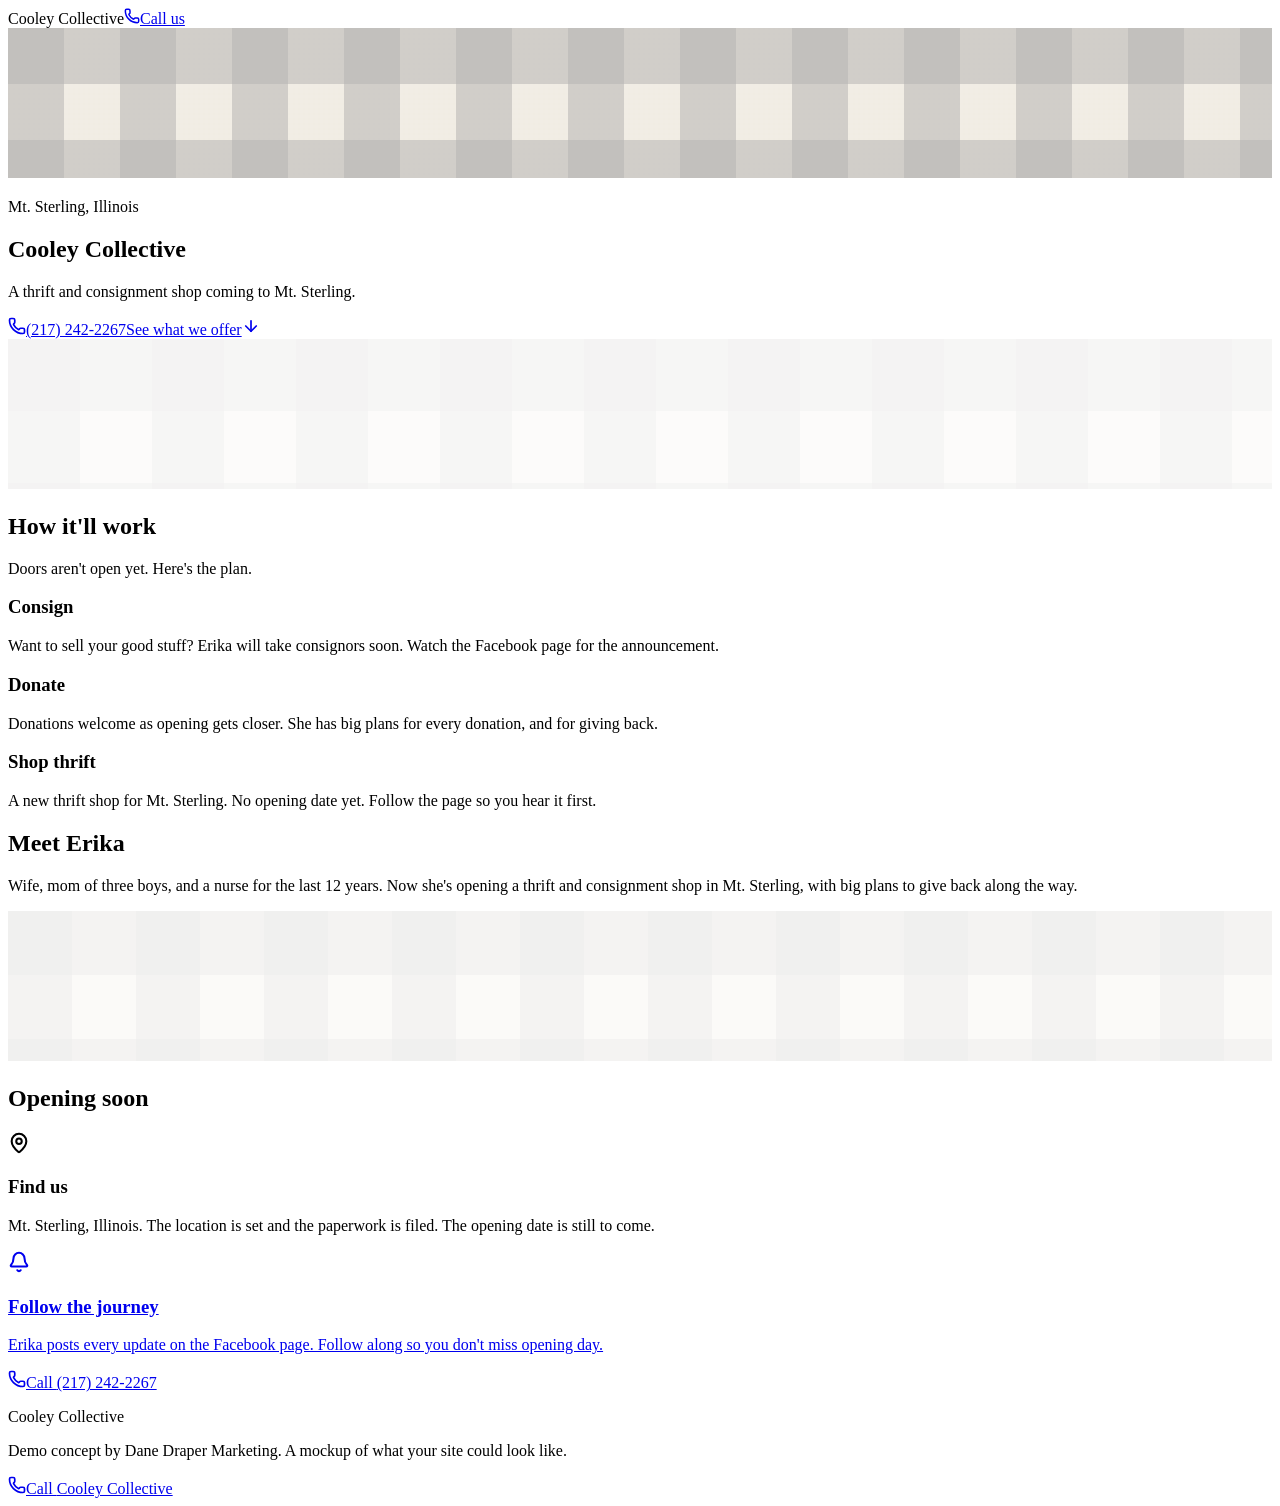
==== commit 5c30c423: "demo: Cooley Collective site update" ====
--- a/index.html
+++ b/index.html
@@ -1 +1 @@
-<!DOCTYPE html><html lang="en" class="h-full antialiased"><head><meta charSet="utf-8"/><meta name="viewport" content="width=device-width, initial-scale=1"/><link rel="stylesheet" href="/cooley-collective-demo/_next/static/chunks/17gls5io-6ixe.css" data-precedence="next"/><link rel="preload" as="script" fetchPriority="low" href="/cooley-collective-demo/_next/static/chunks/3l04zcqx63h3y.js"/><script src="/cooley-collective-demo/_next/static/chunks/2fizhtx_4owfc.js" async=""></script><script src="/cooley-collective-demo/_next/static/chunks/1rj7ns8rte9vc.js" async=""></script><script src="/cooley-collective-demo/_next/static/chunks/turbopack-2k6dz9m_x8w58.js" async=""></script><script src="/cooley-collective-demo/_next/static/chunks/3fntmmi971322.js" async=""></script><script src="/cooley-collective-demo/_next/static/chunks/0xn24a991wgf0.js" async=""></script><title>Cooley Collective | Thrift &amp; Consignment — Mt. Sterling, IL</title><meta name="description" content="The Cooley Collective is a thrift and consignment shop coming to Mt. Sterling, Illinois. Demo site concept."/><link rel="icon" href="/cooley-collective-demo/favicon.ico?favicon.2vob68tjqpejf.ico" sizes="256x256" type="image/x-icon"/><script>document.documentElement.classList.add('js')</script><script src="/cooley-collective-demo/_next/static/chunks/0cz1d0mv5g_q7.js" noModule=""></script></head><body class="min-h-full flex flex-col"><div hidden=""><!--$--><!--/$--></div><main class="flex-1"><header class="sticky top-0 z-40 border-b border-ink/10 bg-paper/95 backdrop-blur"><div class="mx-auto flex max-w-5xl items-center justify-between px-5 py-3"><span class="font-display text-xl font-bold tracking-tight">Cooley Collective</span><a href="tel:+12172422267" class="btn-quilt inline-flex items-center gap-2 rounded-full bg-cranberry px-5 py-2.5 text-sm font-semibold text-white shadow-card transition-transform hover:scale-[1.03] active:scale-95"><svg xmlns="http://www.w3.org/2000/svg" width="16" height="16" viewBox="0 0 24 24" fill="none" stroke="currentColor" stroke-width="2.25" stroke-linecap="round" stroke-linejoin="round" class="lucide lucide-phone" aria-hidden="true"><path d="M13.832 16.568a1 1 0 0 0 1.213-.303l.355-.465A2 2 0 0 1 17 15h3a2 2 0 0 1 2 2v3a2 2 0 0 1-2 2A18 18 0 0 1 2 4a2 2 0 0 1 2-2h3a2 2 0 0 1 2 2v3a2 2 0 0 1-.8 1.6l-.468.351a1 1 0 0 0-.292 1.233 14 14 0 0 0 6.392 6.384"></path></svg>Call us</a></div></header><section class="relative overflow-hidden"><div class="absolute inset-0"><svg class="" width="100%" height="100%" viewBox="0 0 2100 1200" preserveAspectRatio="xMidYMid slice" aria-hidden="true" style="opacity:0.22"><g><rect x="0" y="0" width="150" height="150" fill="#c99a8c"></rect><polygon points="0,0 150,0 0,150" fill="#faf6ee" opacity="0.28"></polygon><rect x="12" y="12" width="126" height="126" fill="none" stroke="#38302a" stroke-opacity="0.35" stroke-width="1.5" stroke-dasharray="7 5"></rect></g><g><rect x="150" y="0" width="150" height="150" fill="#c08a2d"></rect><rect x="162" y="12" width="126" height="126" fill="none" stroke="#38302a" stroke-opacity="0.35" stroke-width="1.5" stroke-dasharray="7 5"></rect></g><g><rect x="300" y="0" width="150" height="150" fill="#e9dcc2"></rect><polygon points="300,0 450,0 300,150" fill="#faf6ee" opacity="0.28"></polygon><rect x="312" y="12" width="126" height="126" fill="none" stroke="#38302a" stroke-opacity="0.35" stroke-width="1.5" stroke-dasharray="7 5"></rect></g><g><rect x="450" y="0" width="150" height="150" fill="#c08a2d"></rect><polygon points="450,0 600,0 450,150" fill="#faf6ee" opacity="0.28"></polygon><rect x="462" y="12" width="126" height="126" fill="none" stroke="#38302a" stroke-opacity="0.35" stroke-width="1.5" stroke-dasharray="7 5"></rect></g><g><rect x="600" y="0" width="150" height="150" fill="#e9dcc2"></rect><polygon points="600,0 750,0 600,150" fill="#faf6ee" opacity="0.28"></polygon><rect x="612" y="12" width="126" height="126" fill="none" stroke="#38302a" stroke-opacity="0.35" stroke-width="1.5" stroke-dasharray="7 5"></rect></g><g><rect x="750" y="0" width="150" height="150" fill="#9e3d3d"></rect><polygon points="750,0 900,0 750,150" fill="#faf6ee" opacity="0.28"></polygon><rect x="762" y="12" width="126" height="126" fill="none" stroke="#38302a" stroke-opacity="0.35" stroke-width="1.5" stroke-dasharray="7 5"></rect></g><g><rect x="900" y="0" width="150" height="150" fill="#e9dcc2"></rect><rect x="912" y="12" width="126" height="126" fill="none" stroke="#38302a" stroke-opacity="0.35" stroke-width="1.5" stroke-dasharray="7 5"></rect></g><g><rect x="1050" y="0" width="150" height="150" fill="#c08a2d"></rect><polygon points="1050,0 1200,0 1050,150" fill="#faf6ee" opacity="0.28"></polygon><rect x="1062" y="12" width="126" height="126" fill="none" stroke="#38302a" stroke-opacity="0.35" stroke-width="1.5" stroke-dasharray="7 5"></rect></g><g><rect x="1200" y="0" width="150" height="150" fill="#9e3d3d"></rect><rect x="1212" y="12" width="126" height="126" fill="none" stroke="#38302a" stroke-opacity="0.35" stroke-width="1.5" stroke-dasharray="7 5"></rect></g><g><rect x="1350" y="0" width="150" height="150" fill="#9e3d3d"></rect><rect x="1362" y="12" width="126" height="126" fill="none" stroke="#38302a" stroke-opacity="0.35" stroke-width="1.5" stroke-dasharray="7 5"></rect></g><g><rect x="1500" y="0" width="150" height="150" fill="#f2e9d6"></rect><polygon points="1500,0 1650,0 1500,150" fill="#faf6ee" opacity="0.28"></polygon><rect x="1512" y="12" width="126" height="126" fill="none" stroke="#38302a" stroke-opacity="0.35" stroke-width="1.5" stroke-dasharray="7 5"></rect></g><g><rect x="1650" y="0" width="150" height="150" fill="#c99a8c"></rect><polygon points="1650,0 1800,0 1650,150" fill="#faf6ee" opacity="0.28"></polygon><rect x="1662" y="12" width="126" height="126" fill="none" stroke="#38302a" stroke-opacity="0.35" stroke-width="1.5" stroke-dasharray="7 5"></rect></g><g><rect x="1800" y="0" width="150" height="150" fill="#f2e9d6"></rect><polygon points="1800,0 1950,0 1800,150" fill="#faf6ee" opacity="0.28"></polygon><rect x="1812" y="12" width="126" height="126" fill="none" stroke="#38302a" stroke-opacity="0.35" stroke-width="1.5" stroke-dasharray="7 5"></rect></g><g><rect x="1950" y="0" width="150" height="150" fill="#9e3d3d"></rect><polygon points="1950,0 2100,0 1950,150" fill="#faf6ee" opacity="0.28"></polygon><rect x="1962" y="12" width="126" height="126" fill="none" stroke="#38302a" stroke-opacity="0.35" stroke-width="1.5" stroke-dasharray="7 5"></rect></g><g><rect x="0" y="150" width="150" height="150" fill="#f2e9d6"></rect><polygon points="0,150 150,150 0,300" fill="#faf6ee" opacity="0.28"></polygon><rect x="12" y="162" width="126" height="126" fill="none" stroke="#38302a" stroke-opacity="0.35" stroke-width="1.5" stroke-dasharray="7 5"></rect></g><g><rect x="150" y="150" width="150" height="150" fill="#c08a2d"></rect><rect x="162" y="162" width="126" height="126" fill="none" stroke="#38302a" stroke-opacity="0.35" stroke-width="1.5" stroke-dasharray="7 5"></rect></g><g><rect x="300" y="150" width="150" height="150" fill="#e9dcc2"></rect><rect x="312" y="162" width="126" height="126" fill="none" stroke="#38302a" stroke-opacity="0.35" stroke-width="1.5" stroke-dasharray="7 5"></rect></g><g><rect x="450" y="150" width="150" height="150" fill="#7c8b6a"></rect><rect x="462" y="162" width="126" height="126" fill="none" stroke="#38302a" stroke-opacity="0.35" stroke-width="1.5" stroke-dasharray="7 5"></rect></g><g><rect x="600" y="150" width="150" height="150" fill="#c08a2d"></rect><rect x="612" y="162" width="126" height="126" fill="none" stroke="#38302a" stroke-opacity="0.35" stroke-width="1.5" stroke-dasharray="7 5"></rect></g><g><rect x="750" y="150" width="150" height="150" fill="#f2e9d6"></rect><polygon points="750,150 900,150 750,300" fill="#faf6ee" opacity="0.28"></polygon><rect x="762" y="162" width="126" height="126" fill="none" stroke="#38302a" stroke-opacity="0.35" stroke-width="1.5" stroke-dasharray="7 5"></rect></g><g><rect x="900" y="150" width="150" height="150" fill="#e9dcc2"></rect><polygon points="900,150 1050,150 900,300" fill="#faf6ee" opacity="0.28"></polygon><rect x="912" y="162" width="126" height="126" fill="none" stroke="#38302a" stroke-opacity="0.35" stroke-width="1.5" stroke-dasharray="7 5"></rect></g><g><rect x="1050" y="150" width="150" height="150" fill="#c99a8c"></rect><rect x="1062" y="162" width="126" height="126" fill="none" stroke="#38302a" stroke-opacity="0.35" stroke-width="1.5" stroke-dasharray="7 5"></rect></g><g><rect x="1200" y="150" width="150" height="150" fill="#47617e"></rect><polygon points="1200,150 1350,150 1200,300" fill="#faf6ee" opacity="0.28"></polygon><rect x="1212" y="162" width="126" height="126" fill="none" stroke="#38302a" stroke-opacity="0.35" stroke-width="1.5" stroke-dasharray="7 5"></rect></g><g><rect x="1350" y="150" width="150" height="150" fill="#c08a2d"></rect><rect x="1362" y="162" width="126" height="126" fill="none" stroke="#38302a" stroke-opacity="0.35" stroke-width="1.5" stroke-dasharray="7 5"></rect></g><g><rect x="1500" y="150" width="150" height="150" fill="#f2e9d6"></rect><rect x="1512" y="162" width="126" height="126" fill="none" stroke="#38302a" stroke-opacity="0.35" stroke-width="1.5" stroke-dasharray="7 5"></rect></g><g><rect x="1650" y="150" width="150" height="150" fill="#c08a2d"></rect><rect x="1662" y="162" width="126" height="126" fill="none" stroke="#38302a" stroke-opacity="0.35" stroke-width="1.5" stroke-dasharray="7 5"></rect></g><g><rect x="1800" y="150" width="150" height="150" fill="#9e3d3d"></rect><polygon points="1800,150 1950,150 1800,300" fill="#faf6ee" opacity="0.28"></polygon><rect x="1812" y="162" width="126" height="126" fill="none" stroke="#38302a" stroke-opacity="0.35" stroke-width="1.5" stroke-dasharray="7 5"></rect></g><g><rect x="1950" y="150" width="150" height="150" fill="#47617e"></rect><rect x="1962" y="162" width="126" height="126" fill="none" stroke="#38302a" stroke-opacity="0.35" stroke-width="1.5" stroke-dasharray="7 5"></rect></g><g><rect x="0" y="300" width="150" height="150" fill="#c08a2d"></rect><rect x="12" y="312" width="126" height="126" fill="none" stroke="#38302a" stroke-opacity="0.35" stroke-width="1.5" stroke-dasharray="7 5"></rect></g><g><rect x="150" y="300" width="150" height="150" fill="#c08a2d"></rect><rect x="162" y="312" width="126" height="126" fill="none" stroke="#38302a" stroke-opacity="0.35" stroke-width="1.5" stroke-dasharray="7 5"></rect></g><g><rect x="300" y="300" width="150" height="150" fill="#c08a2d"></rect><polygon points="300,300 450,300 300,450" fill="#faf6ee" opacity="0.28"></polygon><rect x="312" y="312" width="126" height="126" fill="none" stroke="#38302a" stroke-opacity="0.35" stroke-width="1.5" stroke-dasharray="7 5"></rect></g><g><rect x="450" y="300" width="150" height="150" fill="#9e3d3d"></rect><rect x="462" y="312" width="126" height="126" fill="none" stroke="#38302a" stroke-opacity="0.35" stroke-width="1.5" stroke-dasharray="7 5"></rect></g><g><rect x="600" y="300" width="150" height="150" fill="#f2e9d6"></rect><rect x="612" y="312" width="126" height="126" fill="none" stroke="#38302a" stroke-opacity="0.35" stroke-width="1.5" stroke-dasharray="7 5"></rect></g><g><rect x="750" y="300" width="150" height="150" fill="#f2e9d6"></rect><polygon points="750,300 900,300 750,450" fill="#faf6ee" opacity="0.28"></polygon><rect x="762" y="312" width="126" height="126" fill="none" stroke="#38302a" stroke-opacity="0.35" stroke-width="1.5" stroke-dasharray="7 5"></rect></g><g><rect x="900" y="300" width="150" height="150" fill="#9e3d3d"></rect><polygon points="900,300 1050,300 900,450" fill="#faf6ee" opacity="0.28"></polygon><rect x="912" y="312" width="126" height="126" fill="none" stroke="#38302a" stroke-opacity="0.35" stroke-width="1.5" stroke-dasharray="7 5"></rect></g><g><rect x="1050" y="300" width="150" height="150" fill="#47617e"></rect><polygon points="1050,300 1200,300 1050,450" fill="#faf6ee" opacity="0.28"></polygon><rect x="1062" y="312" width="126" height="126" fill="none" stroke="#38302a" stroke-opacity="0.35" stroke-width="1.5" stroke-dasharray="7 5"></rect></g><g><rect x="1200" y="300" width="150" height="150" fill="#f2e9d6"></rect><rect x="1212" y="312" width="126" height="126" fill="none" stroke="#38302a" stroke-opacity="0.35" stroke-width="1.5" stroke-dasharray="7 5"></rect></g><g><rect x="1350" y="300" width="150" height="150" fill="#9e3d3d"></rect><rect x="1362" y="312" width="126" height="126" fill="none" stroke="#38302a" stroke-opacity="0.35" stroke-width="1.5" stroke-dasharray="7 5"></rect></g><g><rect x="1500" y="300" width="150" height="150" fill="#9e3d3d"></rect><rect x="1512" y="312" width="126" height="126" fill="none" stroke="#38302a" stroke-opacity="0.35" stroke-width="1.5" stroke-dasharray="7 5"></rect></g><g><rect x="1650" y="300" width="150" height="150" fill="#c08a2d"></rect><rect x="1662" y="312" width="126" height="126" fill="none" stroke="#38302a" stroke-opacity="0.35" stroke-width="1.5" stroke-dasharray="7 5"></rect></g><g><rect x="1800" y="300" width="150" height="150" fill="#e9dcc2"></rect><polygon points="1800,300 1950,300 1800,450" fill="#faf6ee" opacity="0.28"></polygon><rect x="1812" y="312" width="126" height="126" fill="none" stroke="#38302a" stroke-opacity="0.35" stroke-width="1.5" stroke-dasharray="7 5"></rect></g><g><rect x="1950" y="300" width="150" height="150" fill="#c99a8c"></rect><polygon points="1950,300 2100,300 1950,450" fill="#faf6ee" opacity="0.28"></polygon><rect x="1962" y="312" width="126" height="126" fill="none" stroke="#38302a" stroke-opacity="0.35" stroke-width="1.5" stroke-dasharray="7 5"></rect></g><g><rect x="0" y="450" width="150" height="150" fill="#c99a8c"></rect><rect x="12" y="462" width="126" height="126" fill="none" stroke="#38302a" stroke-opacity="0.35" stroke-width="1.5" stroke-dasharray="7 5"></rect></g><g><rect x="150" y="450" width="150" height="150" fill="#7c8b6a"></rect><rect x="162" y="462" width="126" height="126" fill="none" stroke="#38302a" stroke-opacity="0.35" stroke-width="1.5" stroke-dasharray="7 5"></rect></g><g><rect x="300" y="450" width="150" height="150" fill="#f2e9d6"></rect><rect x="312" y="462" width="126" height="126" fill="none" stroke="#38302a" stroke-opacity="0.35" stroke-width="1.5" stroke-dasharray="7 5"></rect></g><g><rect x="450" y="450" width="150" height="150" fill="#9e3d3d"></rect><rect x="462" y="462" width="126" height="126" fill="none" stroke="#38302a" stroke-opacity="0.35" stroke-width="1.5" stroke-dasharray="7 5"></rect></g><g><rect x="600" y="450" width="150" height="150" fill="#47617e"></rect><polygon points="600,450 750,450 600,600" fill="#faf6ee" opacity="0.28"></polygon><rect x="612" y="462" width="126" height="126" fill="none" stroke="#38302a" stroke-opacity="0.35" stroke-width="1.5" stroke-dasharray="7 5"></rect></g><g><rect x="750" y="450" width="150" height="150" fill="#c99a8c"></rect><polygon points="750,450 900,450 750,600" fill="#faf6ee" opacity="0.28"></polygon><rect x="762" y="462" width="126" height="126" fill="none" stroke="#38302a" stroke-opacity="0.35" stroke-width="1.5" stroke-dasharray="7 5"></rect></g><g><rect x="900" y="450" width="150" height="150" fill="#f2e9d6"></rect><polygon points="900,450 1050,450 900,600" fill="#faf6ee" opacity="0.28"></polygon><rect x="912" y="462" width="126" height="126" fill="none" stroke="#38302a" stroke-opacity="0.35" stroke-width="1.5" stroke-dasharray="7 5"></rect></g><g><rect x="1050" y="450" width="150" height="150" fill="#f2e9d6"></rect><polygon points="1050,450 1200,450 1050,600" fill="#faf6ee" opacity="0.28"></polygon><rect x="1062" y="462" width="126" height="126" fill="none" stroke="#38302a" stroke-opacity="0.35" stroke-width="1.5" stroke-dasharray="7 5"></rect></g><g><rect x="1200" y="450" width="150" height="150" fill="#e9dcc2"></rect><rect x="1212" y="462" width="126" height="126" fill="none" stroke="#38302a" stroke-opacity="0.35" stroke-width="1.5" stroke-dasharray="7 5"></rect></g><g><rect x="1350" y="450" width="150" height="150" fill="#c99a8c"></rect><rect x="1362" y="462" width="126" height="126" fill="none" stroke="#38302a" stroke-opacity="0.35" stroke-width="1.5" stroke-dasharray="7 5"></rect></g><g><rect x="1500" y="450" width="150" height="150" fill="#c99a8c"></rect><rect x="1512" y="462" width="126" height="126" fill="none" stroke="#38302a" stroke-opacity="0.35" stroke-width="1.5" stroke-dasharray="7 5"></rect></g><g><rect x="1650" y="450" width="150" height="150" fill="#9e3d3d"></rect><rect x="1662" y="462" width="126" height="126" fill="none" stroke="#38302a" stroke-opacity="0.35" stroke-width="1.5" stroke-dasharray="7 5"></rect></g><g><rect x="1800" y="450" width="150" height="150" fill="#e9dcc2"></rect><rect x="1812" y="462" width="126" height="126" fill="none" stroke="#38302a" stroke-opacity="0.35" stroke-width="1.5" stroke-dasharray="7 5"></rect></g><g><rect x="1950" y="450" width="150" height="150" fill="#9e3d3d"></rect><rect x="1962" y="462" width="126" height="126" fill="none" stroke="#38302a" stroke-opacity="0.35" stroke-width="1.5" stroke-dasharray="7 5"></rect></g><g><rect x="0" y="600" width="150" height="150" fill="#f2e9d6"></rect><rect x="12" y="612" width="126" height="126" fill="none" stroke="#38302a" stroke-opacity="0.35" stroke-width="1.5" stroke-dasharray="7 5"></rect></g><g><rect x="150" y="600" width="150" height="150" fill="#c08a2d"></rect><polygon points="150,600 300,600 150,750" fill="#faf6ee" opacity="0.28"></polygon><rect x="162" y="612" width="126" height="126" fill="none" stroke="#38302a" stroke-opacity="0.35" stroke-width="1.5" stroke-dasharray="7 5"></rect></g><g><rect x="300" y="600" width="150" height="150" fill="#c99a8c"></rect><rect x="312" y="612" width="126" height="126" fill="none" stroke="#38302a" stroke-opacity="0.35" stroke-width="1.5" stroke-dasharray="7 5"></rect></g><g><rect x="450" y="600" width="150" height="150" fill="#c99a8c"></rect><polygon points="450,600 600,600 450,750" fill="#faf6ee" opacity="0.28"></polygon><rect x="462" y="612" width="126" height="126" fill="none" stroke="#38302a" stroke-opacity="0.35" stroke-width="1.5" stroke-dasharray="7 5"></rect></g><g><rect x="600" y="600" width="150" height="150" fill="#9e3d3d"></rect><polygon points="600,600 750,600 600,750" fill="#faf6ee" opacity="0.28"></polygon><rect x="612" y="612" width="126" height="126" fill="none" stroke="#38302a" stroke-opacity="0.35" stroke-width="1.5" stroke-dasharray="7 5"></rect></g><g><rect x="750" y="600" width="150" height="150" fill="#c99a8c"></rect><polygon points="750,600 900,600 750,750" fill="#faf6ee" opacity="0.28"></polygon><rect x="762" y="612" width="126" height="126" fill="none" stroke="#38302a" stroke-opacity="0.35" stroke-width="1.5" stroke-dasharray="7 5"></rect></g><g><rect x="900" y="600" width="150" height="150" fill="#7c8b6a"></rect><polygon points="900,600 1050,600 900,750" fill="#faf6ee" opacity="0.28"></polygon><rect x="912" y="612" width="126" height="126" fill="none" stroke="#38302a" stroke-opacity="0.35" stroke-width="1.5" stroke-dasharray="7 5"></rect></g><g><rect x="1050" y="600" width="150" height="150" fill="#47617e"></rect><polygon points="1050,600 1200,600 1050,750" fill="#faf6ee" opacity="0.28"></polygon><rect x="1062" y="612" width="126" height="126" fill="none" stroke="#38302a" stroke-opacity="0.35" stroke-width="1.5" stroke-dasharray="7 5"></rect></g><g><rect x="1200" y="600" width="150" height="150" fill="#7c8b6a"></rect><rect x="1212" y="612" width="126" height="126" fill="none" stroke="#38302a" stroke-opacity="0.35" stroke-width="1.5" stroke-dasharray="7 5"></rect></g><g><rect x="1350" y="600" width="150" height="150" fill="#7c8b6a"></rect><polygon points="1350,600 1500,600 1350,750" fill="#faf6ee" opacity="0.28"></polygon><rect x="1362" y="612" width="126" height="126" fill="none" stroke="#38302a" stroke-opacity="0.35" stroke-width="1.5" stroke-dasharray="7 5"></rect></g><g><rect x="1500" y="600" width="150" height="150" fill="#c99a8c"></rect><polygon points="1500,600 1650,600 1500,750" fill="#faf6ee" opacity="0.28"></polygon><rect x="1512" y="612" width="126" height="126" fill="none" stroke="#38302a" stroke-opacity="0.35" stroke-width="1.5" stroke-dasharray="7 5"></rect></g><g><rect x="1650" y="600" width="150" height="150" fill="#9e3d3d"></rect><polygon points="1650,600 1800,600 1650,750" fill="#faf6ee" opacity="0.28"></polygon><rect x="1662" y="612" width="126" height="126" fill="none" stroke="#38302a" stroke-opacity="0.35" stroke-width="1.5" stroke-dasharray="7 5"></rect></g><g><rect x="1800" y="600" width="150" height="150" fill="#47617e"></rect><rect x="1812" y="612" width="126" height="126" fill="none" stroke="#38302a" stroke-opacity="0.35" stroke-width="1.5" stroke-dasharray="7 5"></rect></g><g><rect x="1950" y="600" width="150" height="150" fill="#c99a8c"></rect><polygon points="1950,600 2100,600 1950,750" fill="#faf6ee" opacity="0.28"></polygon><rect x="1962" y="612" width="126" height="126" fill="none" stroke="#38302a" stroke-opacity="0.35" stroke-width="1.5" stroke-dasharray="7 5"></rect></g><g><rect x="0" y="750" width="150" height="150" fill="#c99a8c"></rect><polygon points="0,750 150,750 0,900" fill="#faf6ee" opacity="0.28"></polygon><rect x="12" y="762" width="126" height="126" fill="none" stroke="#38302a" stroke-opacity="0.35" stroke-width="1.5" stroke-dasharray="7 5"></rect></g><g><rect x="150" y="750" width="150" height="150" fill="#f2e9d6"></rect><rect x="162" y="762" width="126" height="126" fill="none" stroke="#38302a" stroke-opacity="0.35" stroke-width="1.5" stroke-dasharray="7 5"></rect></g><g><rect x="300" y="750" width="150" height="150" fill="#f2e9d6"></rect><polygon points="300,750 450,750 300,900" fill="#faf6ee" opacity="0.28"></polygon><rect x="312" y="762" width="126" height="126" fill="none" stroke="#38302a" stroke-opacity="0.35" stroke-width="1.5" stroke-dasharray="7 5"></rect></g><g><rect x="450" y="750" width="150" height="150" fill="#f2e9d6"></rect><polygon points="450,750 600,750 450,900" fill="#faf6ee" opacity="0.28"></polygon><rect x="462" y="762" width="126" height="126" fill="none" stroke="#38302a" stroke-opacity="0.35" stroke-width="1.5" stroke-dasharray="7 5"></rect></g><g><rect x="600" y="750" width="150" height="150" fill="#e9dcc2"></rect><rect x="612" y="762" width="126" height="126" fill="none" stroke="#38302a" stroke-opacity="0.35" stroke-width="1.5" stroke-dasharray="7 5"></rect></g><g><rect x="750" y="750" width="150" height="150" fill="#7c8b6a"></rect><polygon points="750,750 900,750 750,900" fill="#faf6ee" opacity="0.28"></polygon><rect x="762" y="762" width="126" height="126" fill="none" stroke="#38302a" stroke-opacity="0.35" stroke-width="1.5" stroke-dasharray="7 5"></rect></g><g><rect x="900" y="750" width="150" height="150" fill="#f2e9d6"></rect><rect x="912" y="762" width="126" height="126" fill="none" stroke="#38302a" stroke-opacity="0.35" stroke-width="1.5" stroke-dasharray="7 5"></rect></g><g><rect x="1050" y="750" width="150" height="150" fill="#7c8b6a"></rect><rect x="1062" y="762" width="126" height="126" fill="none" stroke="#38302a" stroke-opacity="0.35" stroke-width="1.5" stroke-dasharray="7 5"></rect></g><g><rect x="1200" y="750" width="150" height="150" fill="#f2e9d6"></rect><polygon points="1200,750 1350,750 1200,900" fill="#faf6ee" opacity="0.28"></polygon><rect x="1212" y="762" width="126" height="126" fill="none" stroke="#38302a" stroke-opacity="0.35" stroke-width="1.5" stroke-dasharray="7 5"></rect></g><g><rect x="1350" y="750" width="150" height="150" fill="#c08a2d"></rect><polygon points="1350,750 1500,750 1350,900" fill="#faf6ee" opacity="0.28"></polygon><rect x="1362" y="762" width="126" height="126" fill="none" stroke="#38302a" stroke-opacity="0.35" stroke-width="1.5" stroke-dasharray="7 5"></rect></g><g><rect x="1500" y="750" width="150" height="150" fill="#e9dcc2"></rect><rect x="1512" y="762" width="126" height="126" fill="none" stroke="#38302a" stroke-opacity="0.35" stroke-width="1.5" stroke-dasharray="7 5"></rect></g><g><rect x="1650" y="750" width="150" height="150" fill="#e9dcc2"></rect><rect x="1662" y="762" width="126" height="126" fill="none" stroke="#38302a" stroke-opacity="0.35" stroke-width="1.5" stroke-dasharray="7 5"></rect></g><g><rect x="1800" y="750" width="150" height="150" fill="#7c8b6a"></rect><rect x="1812" y="762" width="126" height="126" fill="none" stroke="#38302a" stroke-opacity="0.35" stroke-width="1.5" stroke-dasharray="7 5"></rect></g><g><rect x="1950" y="750" width="150" height="150" fill="#f2e9d6"></rect><polygon points="1950,750 2100,750 1950,900" fill="#faf6ee" opacity="0.28"></polygon><rect x="1962" y="762" width="126" height="126" fill="none" stroke="#38302a" stroke-opacity="0.35" stroke-width="1.5" stroke-dasharray="7 5"></rect></g><g><rect x="0" y="900" width="150" height="150" fill="#9e3d3d"></rect><polygon points="0,900 150,900 0,1050" fill="#faf6ee" opacity="0.28"></polygon><rect x="12" y="912" width="126" height="126" fill="none" stroke="#38302a" stroke-opacity="0.35" stroke-width="1.5" stroke-dasharray="7 5"></rect></g><g><rect x="150" y="900" width="150" height="150" fill="#f2e9d6"></rect><rect x="162" y="912" width="126" height="126" fill="none" stroke="#38302a" stroke-opacity="0.35" stroke-width="1.5" stroke-dasharray="7 5"></rect></g><g><rect x="300" y="900" width="150" height="150" fill="#9e3d3d"></rect><rect x="312" y="912" width="126" height="126" fill="none" stroke="#38302a" stroke-opacity="0.35" stroke-width="1.5" stroke-dasharray="7 5"></rect></g><g><rect x="450" y="900" width="150" height="150" fill="#47617e"></rect><polygon points="450,900 600,900 450,1050" fill="#faf6ee" opacity="0.28"></polygon><rect x="462" y="912" width="126" height="126" fill="none" stroke="#38302a" stroke-opacity="0.35" stroke-width="1.5" stroke-dasharray="7 5"></rect></g><g><rect x="600" y="900" width="150" height="150" fill="#e9dcc2"></rect><polygon points="600,900 750,900 600,1050" fill="#faf6ee" opacity="0.28"></polygon><rect x="612" y="912" width="126" height="126" fill="none" stroke="#38302a" stroke-opacity="0.35" stroke-width="1.5" stroke-dasharray="7 5"></rect></g><g><rect x="750" y="900" width="150" height="150" fill="#47617e"></rect><rect x="762" y="912" width="126" height="126" fill="none" stroke="#38302a" stroke-opacity="0.35" stroke-width="1.5" stroke-dasharray="7 5"></rect></g><g><rect x="900" y="900" width="150" height="150" fill="#47617e"></rect><rect x="912" y="912" width="126" height="126" fill="none" stroke="#38302a" stroke-opacity="0.35" stroke-width="1.5" stroke-dasharray="7 5"></rect></g><g><rect x="1050" y="900" width="150" height="150" fill="#9e3d3d"></rect><polygon points="1050,900 1200,900 1050,1050" fill="#faf6ee" opacity="0.28"></polygon><rect x="1062" y="912" width="126" height="126" fill="none" stroke="#38302a" stroke-opacity="0.35" stroke-width="1.5" stroke-dasharray="7 5"></rect></g><g><rect x="1200" y="900" width="150" height="150" fill="#47617e"></rect><polygon points="1200,900 1350,900 1200,1050" fill="#faf6ee" opacity="0.28"></polygon><rect x="1212" y="912" width="126" height="126" fill="none" stroke="#38302a" stroke-opacity="0.35" stroke-width="1.5" stroke-dasharray="7 5"></rect></g><g><rect x="1350" y="900" width="150" height="150" fill="#e9dcc2"></rect><rect x="1362" y="912" width="126" height="126" fill="none" stroke="#38302a" stroke-opacity="0.35" stroke-width="1.5" stroke-dasharray="7 5"></rect></g><g><rect x="1500" y="900" width="150" height="150" fill="#e9dcc2"></rect><rect x="1512" y="912" width="126" height="126" fill="none" stroke="#38302a" stroke-opacity="0.35" stroke-width="1.5" stroke-dasharray="7 5"></rect></g><g><rect x="1650" y="900" width="150" height="150" fill="#c08a2d"></rect><polygon points="1650,900 1800,900 1650,1050" fill="#faf6ee" opacity="0.28"></polygon><rect x="1662" y="912" width="126" height="126" fill="none" stroke="#38302a" stroke-opacity="0.35" stroke-width="1.5" stroke-dasharray="7 5"></rect></g><g><rect x="1800" y="900" width="150" height="150" fill="#7c8b6a"></rect><polygon points="1800,900 1950,900 1800,1050" fill="#faf6ee" opacity="0.28"></polygon><rect x="1812" y="912" width="126" height="126" fill="none" stroke="#38302a" stroke-opacity="0.35" stroke-width="1.5" stroke-dasharray="7 5"></rect></g><g><rect x="1950" y="900" width="150" height="150" fill="#c08a2d"></rect><rect x="1962" y="912" width="126" height="126" fill="none" stroke="#38302a" stroke-opacity="0.35" stroke-width="1.5" stroke-dasharray="7 5"></rect></g><g><rect x="0" y="1050" width="150" height="150" fill="#9e3d3d"></rect><rect x="12" y="1062" width="126" height="126" fill="none" stroke="#38302a" stroke-opacity="0.35" stroke-width="1.5" stroke-dasharray="7 5"></rect></g><g><rect x="150" y="1050" width="150" height="150" fill="#c99a8c"></rect><polygon points="150,1050 300,1050 150,1200" fill="#faf6ee" opacity="0.28"></polygon><rect x="162" y="1062" width="126" height="126" fill="none" stroke="#38302a" stroke-opacity="0.35" stroke-width="1.5" stroke-dasharray="7 5"></rect></g><g><rect x="300" y="1050" width="150" height="150" fill="#e9dcc2"></rect><polygon points="300,1050 450,1050 300,1200" fill="#faf6ee" opacity="0.28"></polygon><rect x="312" y="1062" width="126" height="126" fill="none" stroke="#38302a" stroke-opacity="0.35" stroke-width="1.5" stroke-dasharray="7 5"></rect></g><g><rect x="450" y="1050" width="150" height="150" fill="#f2e9d6"></rect><polygon points="450,1050 600,1050 450,1200" fill="#faf6ee" opacity="0.28"></polygon><rect x="462" y="1062" width="126" height="126" fill="none" stroke="#38302a" stroke-opacity="0.35" stroke-width="1.5" stroke-dasharray="7 5"></rect></g><g><rect x="600" y="1050" width="150" height="150" fill="#f2e9d6"></rect><rect x="612" y="1062" width="126" height="126" fill="none" stroke="#38302a" stroke-opacity="0.35" stroke-width="1.5" stroke-dasharray="7 5"></rect></g><g><rect x="750" y="1050" width="150" height="150" fill="#e9dcc2"></rect><polygon points="750,1050 900,1050 750,1200" fill="#faf6ee" opacity="0.28"></polygon><rect x="762" y="1062" width="126" height="126" fill="none" stroke="#38302a" stroke-opacity="0.35" stroke-width="1.5" stroke-dasharray="7 5"></rect></g><g><rect x="900" y="1050" width="150" height="150" fill="#e9dcc2"></rect><polygon points="900,1050 1050,1050 900,1200" fill="#faf6ee" opacity="0.28"></polygon><rect x="912" y="1062" width="126" height="126" fill="none" stroke="#38302a" stroke-opacity="0.35" stroke-width="1.5" stroke-dasharray="7 5"></rect></g><g><rect x="1050" y="1050" width="150" height="150" fill="#c99a8c"></rect><rect x="1062" y="1062" width="126" height="126" fill="none" stroke="#38302a" stroke-opacity="0.35" stroke-width="1.5" stroke-dasharray="7 5"></rect></g><g><rect x="1200" y="1050" width="150" height="150" fill="#c99a8c"></rect><rect x="1212" y="1062" width="126" height="126" fill="none" stroke="#38302a" stroke-opacity="0.35" stroke-width="1.5" stroke-dasharray="7 5"></rect></g><g><rect x="1350" y="1050" width="150" height="150" fill="#c99a8c"></rect><rect x="1362" y="1062" width="126" height="126" fill="none" stroke="#38302a" stroke-opacity="0.35" stroke-width="1.5" stroke-dasharray="7 5"></rect></g><g><rect x="1500" y="1050" width="150" height="150" fill="#9e3d3d"></rect><polygon points="1500,1050 1650,1050 1500,1200" fill="#faf6ee" opacity="0.28"></polygon><rect x="1512" y="1062" width="126" height="126" fill="none" stroke="#38302a" stroke-opacity="0.35" stroke-width="1.5" stroke-dasharray="7 5"></rect></g><g><rect x="1650" y="1050" width="150" height="150" fill="#7c8b6a"></rect><rect x="1662" y="1062" width="126" height="126" fill="none" stroke="#38302a" stroke-opacity="0.35" stroke-width="1.5" stroke-dasharray="7 5"></rect></g><g><rect x="1800" y="1050" width="150" height="150" fill="#7c8b6a"></rect><polygon points="1800,1050 1950,1050 1800,1200" fill="#faf6ee" opacity="0.28"></polygon><rect x="1812" y="1062" width="126" height="126" fill="none" stroke="#38302a" stroke-opacity="0.35" stroke-width="1.5" stroke-dasharray="7 5"></rect></g><g><rect x="1950" y="1050" width="150" height="150" fill="#7c8b6a"></rect><rect x="1962" y="1062" width="126" height="126" fill="none" stroke="#38302a" stroke-opacity="0.35" stroke-width="1.5" stroke-dasharray="7 5"></rect></g></svg></div><div class="absolute inset-0 bg-paper/72"></div><div class="relative mx-auto max-w-5xl px-5 pb-20 pt-16 text-center sm:pt-24"><p class="rise text-xs font-bold uppercase tracking-[0.28em] text-thread">Mt. Sterling, Illinois</p><h1 class="rise font-display mt-4 text-5xl font-bold leading-[1.05] tracking-tight sm:text-7xl">Cooley Collective</h1><p class="rise mx-auto mt-5 max-w-xl text-lg leading-relaxed text-ink-soft">A thrift and consignment shop coming to Mt. Sterling.</p><div class="rise mt-8 flex flex-col items-center gap-3 sm:flex-row sm:justify-center"><a href="tel:+12172422267" class="btn-quilt inline-flex w-full items-center justify-center gap-2 rounded-full bg-cranberry px-8 py-4 text-base font-semibold text-white shadow-lift transition-transform hover:scale-[1.03] active:scale-95 sm:w-auto"><svg xmlns="http://www.w3.org/2000/svg" width="18" height="18" viewBox="0 0 24 24" fill="none" stroke="currentColor" stroke-width="2.25" stroke-linecap="round" stroke-linejoin="round" class="lucide lucide-phone" aria-hidden="true"><path d="M13.832 16.568a1 1 0 0 0 1.213-.303l.355-.465A2 2 0 0 1 17 15h3a2 2 0 0 1 2 2v3a2 2 0 0 1-2 2A18 18 0 0 1 2 4a2 2 0 0 1 2-2h3a2 2 0 0 1 2 2v3a2 2 0 0 1-.8 1.6l-.468.351a1 1 0 0 0-.292 1.233 14 14 0 0 0 6.392 6.384"></path></svg>(217) 242-2267</a><a href="#offer" class="inline-flex w-full items-center justify-center gap-2 rounded-full border-2 border-ink/20 bg-paper/80 px-8 py-4 text-base font-semibold text-ink transition-colors hover:border-ink/40 sm:w-auto">See what we offer<svg xmlns="http://www.w3.org/2000/svg" width="18" height="18" viewBox="0 0 24 24" fill="none" stroke="currentColor" stroke-width="2.25" stroke-linecap="round" stroke-linejoin="round" class="lucide lucide-arrow-down" aria-hidden="true"><path d="M12 5v14"></path><path d="m19 12-7 7-7-7"></path></svg></a></div></div></section><div class="stitch-x mx-auto max-w-5xl"></div><section id="offer" class="relative"><div class="absolute inset-0 overflow-hidden"><svg class="" width="100%" height="100%" viewBox="0 0 2800 1600" preserveAspectRatio="xMidYMid slice" aria-hidden="true" style="opacity:0.07"><g><rect x="0" y="0" width="200" height="200" fill="#c99a8c"></rect><polygon points="0,0 200,0 0,200" fill="#faf6ee" opacity="0.28"></polygon><rect x="16" y="16" width="168" height="168" fill="none" stroke="#38302a" stroke-opacity="0.35" stroke-width="1.5" stroke-dasharray="7 5"></rect></g><g><rect x="200" y="0" width="200" height="200" fill="#f2e9d6"></rect><polygon points="200,0 400,0 200,200" fill="#faf6ee" opacity="0.28"></polygon><rect x="216" y="16" width="168" height="168" fill="none" stroke="#38302a" stroke-opacity="0.35" stroke-width="1.5" stroke-dasharray="7 5"></rect></g><g><rect x="400" y="0" width="200" height="200" fill="#7c8b6a"></rect><polygon points="400,0 600,0 400,200" fill="#faf6ee" opacity="0.28"></polygon><rect x="416" y="16" width="168" height="168" fill="none" stroke="#38302a" stroke-opacity="0.35" stroke-width="1.5" stroke-dasharray="7 5"></rect></g><g><rect x="600" y="0" width="200" height="200" fill="#f2e9d6"></rect><rect x="616" y="16" width="168" height="168" fill="none" stroke="#38302a" stroke-opacity="0.35" stroke-width="1.5" stroke-dasharray="7 5"></rect></g><g><rect x="800" y="0" width="200" height="200" fill="#7c8b6a"></rect><polygon points="800,0 1000,0 800,200" fill="#faf6ee" opacity="0.28"></polygon><rect x="816" y="16" width="168" height="168" fill="none" stroke="#38302a" stroke-opacity="0.35" stroke-width="1.5" stroke-dasharray="7 5"></rect></g><g><rect x="1000" y="0" width="200" height="200" fill="#c99a8c"></rect><polygon points="1000,0 1200,0 1000,200" fill="#faf6ee" opacity="0.28"></polygon><rect x="1016" y="16" width="168" height="168" fill="none" stroke="#38302a" stroke-opacity="0.35" stroke-width="1.5" stroke-dasharray="7 5"></rect></g><g><rect x="1200" y="0" width="200" height="200" fill="#47617e"></rect><polygon points="1200,0 1400,0 1200,200" fill="#faf6ee" opacity="0.28"></polygon><rect x="1216" y="16" width="168" height="168" fill="none" stroke="#38302a" stroke-opacity="0.35" stroke-width="1.5" stroke-dasharray="7 5"></rect></g><g><rect x="1400" y="0" width="200" height="200" fill="#c99a8c"></rect><rect x="1416" y="16" width="168" height="168" fill="none" stroke="#38302a" stroke-opacity="0.35" stroke-width="1.5" stroke-dasharray="7 5"></rect></g><g><rect x="1600" y="0" width="200" height="200" fill="#c99a8c"></rect><rect x="1616" y="16" width="168" height="168" fill="none" stroke="#38302a" stroke-opacity="0.35" stroke-width="1.5" stroke-dasharray="7 5"></rect></g><g><rect x="1800" y="0" width="200" height="200" fill="#c99a8c"></rect><rect x="1816" y="16" width="168" height="168" fill="none" stroke="#38302a" stroke-opacity="0.35" stroke-width="1.5" stroke-dasharray="7 5"></rect></g><g><rect x="2000" y="0" width="200" height="200" fill="#e9dcc2"></rect><rect x="2016" y="16" width="168" height="168" fill="none" stroke="#38302a" stroke-opacity="0.35" stroke-width="1.5" stroke-dasharray="7 5"></rect></g><g><rect x="2200" y="0" width="200" height="200" fill="#c08a2d"></rect><polygon points="2200,0 2400,0 2200,200" fill="#faf6ee" opacity="0.28"></polygon><rect x="2216" y="16" width="168" height="168" fill="none" stroke="#38302a" stroke-opacity="0.35" stroke-width="1.5" stroke-dasharray="7 5"></rect></g><g><rect x="2400" y="0" width="200" height="200" fill="#e9dcc2"></rect><rect x="2416" y="16" width="168" height="168" fill="none" stroke="#38302a" stroke-opacity="0.35" stroke-width="1.5" stroke-dasharray="7 5"></rect></g><g><rect x="2600" y="0" width="200" height="200" fill="#f2e9d6"></rect><polygon points="2600,0 2800,0 2600,200" fill="#faf6ee" opacity="0.28"></polygon><rect x="2616" y="16" width="168" height="168" fill="none" stroke="#38302a" stroke-opacity="0.35" stroke-width="1.5" stroke-dasharray="7 5"></rect></g><g><rect x="0" y="200" width="200" height="200" fill="#e9dcc2"></rect><polygon points="0,200 200,200 0,400" fill="#faf6ee" opacity="0.28"></polygon><rect x="16" y="216" width="168" height="168" fill="none" stroke="#38302a" stroke-opacity="0.35" stroke-width="1.5" stroke-dasharray="7 5"></rect></g><g><rect x="200" y="200" width="200" height="200" fill="#c99a8c"></rect><rect x="216" y="216" width="168" height="168" fill="none" stroke="#38302a" stroke-opacity="0.35" stroke-width="1.5" stroke-dasharray="7 5"></rect></g><g><rect x="400" y="200" width="200" height="200" fill="#47617e"></rect><polygon points="400,200 600,200 400,400" fill="#faf6ee" opacity="0.28"></polygon><rect x="416" y="216" width="168" height="168" fill="none" stroke="#38302a" stroke-opacity="0.35" stroke-width="1.5" stroke-dasharray="7 5"></rect></g><g><rect x="600" y="200" width="200" height="200" fill="#47617e"></rect><polygon points="600,200 800,200 600,400" fill="#faf6ee" opacity="0.28"></polygon><rect x="616" y="216" width="168" height="168" fill="none" stroke="#38302a" stroke-opacity="0.35" stroke-width="1.5" stroke-dasharray="7 5"></rect></g><g><rect x="800" y="200" width="200" height="200" fill="#7c8b6a"></rect><polygon points="800,200 1000,200 800,400" fill="#faf6ee" opacity="0.28"></polygon><rect x="816" y="216" width="168" height="168" fill="none" stroke="#38302a" stroke-opacity="0.35" stroke-width="1.5" stroke-dasharray="7 5"></rect></g><g><rect x="1000" y="200" width="200" height="200" fill="#e9dcc2"></rect><polygon points="1000,200 1200,200 1000,400" fill="#faf6ee" opacity="0.28"></polygon><rect x="1016" y="216" width="168" height="168" fill="none" stroke="#38302a" stroke-opacity="0.35" stroke-width="1.5" stroke-dasharray="7 5"></rect></g><g><rect x="1200" y="200" width="200" height="200" fill="#7c8b6a"></rect><polygon points="1200,200 1400,200 1200,400" fill="#faf6ee" opacity="0.28"></polygon><rect x="1216" y="216" width="168" height="168" fill="none" stroke="#38302a" stroke-opacity="0.35" stroke-width="1.5" stroke-dasharray="7 5"></rect></g><g><rect x="1400" y="200" width="200" height="200" fill="#7c8b6a"></rect><polygon points="1400,200 1600,200 1400,400" fill="#faf6ee" opacity="0.28"></polygon><rect x="1416" y="216" width="168" height="168" fill="none" stroke="#38302a" stroke-opacity="0.35" stroke-width="1.5" stroke-dasharray="7 5"></rect></g><g><rect x="1600" y="200" width="200" height="200" fill="#9e3d3d"></rect><polygon points="1600,200 1800,200 1600,400" fill="#faf6ee" opacity="0.28"></polygon><rect x="1616" y="216" width="168" height="168" fill="none" stroke="#38302a" stroke-opacity="0.35" stroke-width="1.5" stroke-dasharray="7 5"></rect></g><g><rect x="1800" y="200" width="200" height="200" fill="#7c8b6a"></rect><polygon points="1800,200 2000,200 1800,400" fill="#faf6ee" opacity="0.28"></polygon><rect x="1816" y="216" width="168" height="168" fill="none" stroke="#38302a" stroke-opacity="0.35" stroke-width="1.5" stroke-dasharray="7 5"></rect></g><g><rect x="2000" y="200" width="200" height="200" fill="#e9dcc2"></rect><rect x="2016" y="216" width="168" height="168" fill="none" stroke="#38302a" stroke-opacity="0.35" stroke-width="1.5" stroke-dasharray="7 5"></rect></g><g><rect x="2200" y="200" width="200" height="200" fill="#c99a8c"></rect><rect x="2216" y="216" width="168" height="168" fill="none" stroke="#38302a" stroke-opacity="0.35" stroke-width="1.5" stroke-dasharray="7 5"></rect></g><g><rect x="2400" y="200" width="200" height="200" fill="#f2e9d6"></rect><polygon points="2400,200 2600,200 2400,400" fill="#faf6ee" opacity="0.28"></polygon><rect x="2416" y="216" width="168" height="168" fill="none" stroke="#38302a" stroke-opacity="0.35" stroke-width="1.5" stroke-dasharray="7 5"></rect></g><g><rect x="2600" y="200" width="200" height="200" fill="#47617e"></rect><rect x="2616" y="216" width="168" height="168" fill="none" stroke="#38302a" stroke-opacity="0.35" stroke-width="1.5" stroke-dasharray="7 5"></rect></g><g><rect x="0" y="400" width="200" height="200" fill="#7c8b6a"></rect><polygon points="0,400 200,400 0,600" fill="#faf6ee" opacity="0.28"></polygon><rect x="16" y="416" width="168" height="168" fill="none" stroke="#38302a" stroke-opacity="0.35" stroke-width="1.5" stroke-dasharray="7 5"></rect></g><g><rect x="200" y="400" width="200" height="200" fill="#c99a8c"></rect><rect x="216" y="416" width="168" height="168" fill="none" stroke="#38302a" stroke-opacity="0.35" stroke-width="1.5" stroke-dasharray="7 5"></rect></g><g><rect x="400" y="400" width="200" height="200" fill="#f2e9d6"></rect><polygon points="400,400 600,400 400,600" fill="#faf6ee" opacity="0.28"></polygon><rect x="416" y="416" width="168" height="168" fill="none" stroke="#38302a" stroke-opacity="0.35" stroke-width="1.5" stroke-dasharray="7 5"></rect></g><g><rect x="600" y="400" width="200" height="200" fill="#e9dcc2"></rect><polygon points="600,400 800,400 600,600" fill="#faf6ee" opacity="0.28"></polygon><rect x="616" y="416" width="168" height="168" fill="none" stroke="#38302a" stroke-opacity="0.35" stroke-width="1.5" stroke-dasharray="7 5"></rect></g><g><rect x="800" y="400" width="200" height="200" fill="#e9dcc2"></rect><rect x="816" y="416" width="168" height="168" fill="none" stroke="#38302a" stroke-opacity="0.35" stroke-width="1.5" stroke-dasharray="7 5"></rect></g><g><rect x="1000" y="400" width="200" height="200" fill="#9e3d3d"></rect><polygon points="1000,400 1200,400 1000,600" fill="#faf6ee" opacity="0.28"></polygon><rect x="1016" y="416" width="168" height="168" fill="none" stroke="#38302a" stroke-opacity="0.35" stroke-width="1.5" stroke-dasharray="7 5"></rect></g><g><rect x="1200" y="400" width="200" height="200" fill="#f2e9d6"></rect><polygon points="1200,400 1400,400 1200,600" fill="#faf6ee" opacity="0.28"></polygon><rect x="1216" y="416" width="168" height="168" fill="none" stroke="#38302a" stroke-opacity="0.35" stroke-width="1.5" stroke-dasharray="7 5"></rect></g><g><rect x="1400" y="400" width="200" height="200" fill="#47617e"></rect><rect x="1416" y="416" width="168" height="168" fill="none" stroke="#38302a" stroke-opacity="0.35" stroke-width="1.5" stroke-dasharray="7 5"></rect></g><g><rect x="1600" y="400" width="200" height="200" fill="#e9dcc2"></rect><rect x="1616" y="416" width="168" height="168" fill="none" stroke="#38302a" stroke-opacity="0.35" stroke-width="1.5" stroke-dasharray="7 5"></rect></g><g><rect x="1800" y="400" width="200" height="200" fill="#c99a8c"></rect><polygon points="1800,400 2000,400 1800,600" fill="#faf6ee" opacity="0.28"></polygon><rect x="1816" y="416" width="168" height="168" fill="none" stroke="#38302a" stroke-opacity="0.35" stroke-width="1.5" stroke-dasharray="7 5"></rect></g><g><rect x="2000" y="400" width="200" height="200" fill="#e9dcc2"></rect><rect x="2016" y="416" width="168" height="168" fill="none" stroke="#38302a" stroke-opacity="0.35" stroke-width="1.5" stroke-dasharray="7 5"></rect></g><g><rect x="2200" y="400" width="200" height="200" fill="#f2e9d6"></rect><rect x="2216" y="416" width="168" height="168" fill="none" stroke="#38302a" stroke-opacity="0.35" stroke-width="1.5" stroke-dasharray="7 5"></rect></g><g><rect x="2400" y="400" width="200" height="200" fill="#c08a2d"></rect><polygon points="2400,400 2600,400 2400,600" fill="#faf6ee" opacity="0.28"></polygon><rect x="2416" y="416" width="168" height="168" fill="none" stroke="#38302a" stroke-opacity="0.35" stroke-width="1.5" stroke-dasharray="7 5"></rect></g><g><rect x="2600" y="400" width="200" height="200" fill="#c08a2d"></rect><rect x="2616" y="416" width="168" height="168" fill="none" stroke="#38302a" stroke-opacity="0.35" stroke-width="1.5" stroke-dasharray="7 5"></rect></g><g><rect x="0" y="600" width="200" height="200" fill="#7c8b6a"></rect><rect x="16" y="616" width="168" height="168" fill="none" stroke="#38302a" stroke-opacity="0.35" stroke-width="1.5" stroke-dasharray="7 5"></rect></g><g><rect x="200" y="600" width="200" height="200" fill="#47617e"></rect><rect x="216" y="616" width="168" height="168" fill="none" stroke="#38302a" stroke-opacity="0.35" stroke-width="1.5" stroke-dasharray="7 5"></rect></g><g><rect x="400" y="600" width="200" height="200" fill="#f2e9d6"></rect><polygon points="400,600 600,600 400,800" fill="#faf6ee" opacity="0.28"></polygon><rect x="416" y="616" width="168" height="168" fill="none" stroke="#38302a" stroke-opacity="0.35" stroke-width="1.5" stroke-dasharray="7 5"></rect></g><g><rect x="600" y="600" width="200" height="200" fill="#f2e9d6"></rect><rect x="616" y="616" width="168" height="168" fill="none" stroke="#38302a" stroke-opacity="0.35" stroke-width="1.5" stroke-dasharray="7 5"></rect></g><g><rect x="800" y="600" width="200" height="200" fill="#c08a2d"></rect><polygon points="800,600 1000,600 800,800" fill="#faf6ee" opacity="0.28"></polygon><rect x="816" y="616" width="168" height="168" fill="none" stroke="#38302a" stroke-opacity="0.35" stroke-width="1.5" stroke-dasharray="7 5"></rect></g><g><rect x="1000" y="600" width="200" height="200" fill="#c08a2d"></rect><polygon points="1000,600 1200,600 1000,800" fill="#faf6ee" opacity="0.28"></polygon><rect x="1016" y="616" width="168" height="168" fill="none" stroke="#38302a" stroke-opacity="0.35" stroke-width="1.5" stroke-dasharray="7 5"></rect></g><g><rect x="1200" y="600" width="200" height="200" fill="#9e3d3d"></rect><polygon points="1200,600 1400,600 1200,800" fill="#faf6ee" opacity="0.28"></polygon><rect x="1216" y="616" width="168" height="168" fill="none" stroke="#38302a" stroke-opacity="0.35" stroke-width="1.5" stroke-dasharray="7 5"></rect></g><g><rect x="1400" y="600" width="200" height="200" fill="#9e3d3d"></rect><polygon points="1400,600 1600,600 1400,800" fill="#faf6ee" opacity="0.28"></polygon><rect x="1416" y="616" width="168" height="168" fill="none" stroke="#38302a" stroke-opacity="0.35" stroke-width="1.5" stroke-dasharray="7 5"></rect></g><g><rect x="1600" y="600" width="200" height="200" fill="#7c8b6a"></rect><polygon points="1600,600 1800,600 1600,800" fill="#faf6ee" opacity="0.28"></polygon><rect x="1616" y="616" width="168" height="168" fill="none" stroke="#38302a" stroke-opacity="0.35" stroke-width="1.5" stroke-dasharray="7 5"></rect></g><g><rect x="1800" y="600" width="200" height="200" fill="#c99a8c"></rect><polygon points="1800,600 2000,600 1800,800" fill="#faf6ee" opacity="0.28"></polygon><rect x="1816" y="616" width="168" height="168" fill="none" stroke="#38302a" stroke-opacity="0.35" stroke-width="1.5" stroke-dasharray="7 5"></rect></g><g><rect x="2000" y="600" width="200" height="200" fill="#7c8b6a"></rect><rect x="2016" y="616" width="168" height="168" fill="none" stroke="#38302a" stroke-opacity="0.35" stroke-width="1.5" stroke-dasharray="7 5"></rect></g><g><rect x="2200" y="600" width="200" height="200" fill="#e9dcc2"></rect><polygon points="2200,600 2400,600 2200,800" fill="#faf6ee" opacity="0.28"></polygon><rect x="2216" y="616" width="168" height="168" fill="none" stroke="#38302a" stroke-opacity="0.35" stroke-width="1.5" stroke-dasharray="7 5"></rect></g><g><rect x="2400" y="600" width="200" height="200" fill="#7c8b6a"></rect><rect x="2416" y="616" width="168" height="168" fill="none" stroke="#38302a" stroke-opacity="0.35" stroke-width="1.5" stroke-dasharray="7 5"></rect></g><g><rect x="2600" y="600" width="200" height="200" fill="#c99a8c"></rect><polygon points="2600,600 2800,600 2600,800" fill="#faf6ee" opacity="0.28"></polygon><rect x="2616" y="616" width="168" height="168" fill="none" stroke="#38302a" stroke-opacity="0.35" stroke-width="1.5" stroke-dasharray="7 5"></rect></g><g><rect x="0" y="800" width="200" height="200" fill="#9e3d3d"></rect><polygon points="0,800 200,800 0,1000" fill="#faf6ee" opacity="0.28"></polygon><rect x="16" y="816" width="168" height="168" fill="none" stroke="#38302a" stroke-opacity="0.35" stroke-width="1.5" stroke-dasharray="7 5"></rect></g><g><rect x="200" y="800" width="200" height="200" fill="#c99a8c"></rect><polygon points="200,800 400,800 200,1000" fill="#faf6ee" opacity="0.28"></polygon><rect x="216" y="816" width="168" height="168" fill="none" stroke="#38302a" stroke-opacity="0.35" stroke-width="1.5" stroke-dasharray="7 5"></rect></g><g><rect x="400" y="800" width="200" height="200" fill="#c08a2d"></rect><rect x="416" y="816" width="168" height="168" fill="none" stroke="#38302a" stroke-opacity="0.35" stroke-width="1.5" stroke-dasharray="7 5"></rect></g><g><rect x="600" y="800" width="200" height="200" fill="#c99a8c"></rect><polygon points="600,800 800,800 600,1000" fill="#faf6ee" opacity="0.28"></polygon><rect x="616" y="816" width="168" height="168" fill="none" stroke="#38302a" stroke-opacity="0.35" stroke-width="1.5" stroke-dasharray="7 5"></rect></g><g><rect x="800" y="800" width="200" height="200" fill="#f2e9d6"></rect><polygon points="800,800 1000,800 800,1000" fill="#faf6ee" opacity="0.28"></polygon><rect x="816" y="816" width="168" height="168" fill="none" stroke="#38302a" stroke-opacity="0.35" stroke-width="1.5" stroke-dasharray="7 5"></rect></g><g><rect x="1000" y="800" width="200" height="200" fill="#c99a8c"></rect><polygon points="1000,800 1200,800 1000,1000" fill="#faf6ee" opacity="0.28"></polygon><rect x="1016" y="816" width="168" height="168" fill="none" stroke="#38302a" stroke-opacity="0.35" stroke-width="1.5" stroke-dasharray="7 5"></rect></g><g><rect x="1200" y="800" width="200" height="200" fill="#47617e"></rect><polygon points="1200,800 1400,800 1200,1000" fill="#faf6ee" opacity="0.28"></polygon><rect x="1216" y="816" width="168" height="168" fill="none" stroke="#38302a" stroke-opacity="0.35" stroke-width="1.5" stroke-dasharray="7 5"></rect></g><g><rect x="1400" y="800" width="200" height="200" fill="#9e3d3d"></rect><rect x="1416" y="816" width="168" height="168" fill="none" stroke="#38302a" stroke-opacity="0.35" stroke-width="1.5" stroke-dasharray="7 5"></rect></g><g><rect x="1600" y="800" width="200" height="200" fill="#e9dcc2"></rect><polygon points="1600,800 1800,800 1600,1000" fill="#faf6ee" opacity="0.28"></polygon><rect x="1616" y="816" width="168" height="168" fill="none" stroke="#38302a" stroke-opacity="0.35" stroke-width="1.5" stroke-dasharray="7 5"></rect></g><g><rect x="1800" y="800" width="200" height="200" fill="#9e3d3d"></rect><polygon points="1800,800 2000,800 1800,1000" fill="#faf6ee" opacity="0.28"></polygon><rect x="1816" y="816" width="168" height="168" fill="none" stroke="#38302a" stroke-opacity="0.35" stroke-width="1.5" stroke-dasharray="7 5"></rect></g><g><rect x="2000" y="800" width="200" height="200" fill="#7c8b6a"></rect><rect x="2016" y="816" width="168" height="168" fill="none" stroke="#38302a" stroke-opacity="0.35" stroke-width="1.5" stroke-dasharray="7 5"></rect></g><g><rect x="2200" y="800" width="200" height="200" fill="#c99a8c"></rect><rect x="2216" y="816" width="168" height="168" fill="none" stroke="#38302a" stroke-opacity="0.35" stroke-width="1.5" stroke-dasharray="7 5"></rect></g><g><rect x="2400" y="800" width="200" height="200" fill="#47617e"></rect><rect x="2416" y="816" width="168" height="168" fill="none" stroke="#38302a" stroke-opacity="0.35" stroke-width="1.5" stroke-dasharray="7 5"></rect></g><g><rect x="2600" y="800" width="200" height="200" fill="#c08a2d"></rect><polygon points="2600,800 2800,800 2600,1000" fill="#faf6ee" opacity="0.28"></polygon><rect x="2616" y="816" width="168" height="168" fill="none" stroke="#38302a" stroke-opacity="0.35" stroke-width="1.5" stroke-dasharray="7 5"></rect></g><g><rect x="0" y="1000" width="200" height="200" fill="#c08a2d"></rect><rect x="16" y="1016" width="168" height="168" fill="none" stroke="#38302a" stroke-opacity="0.35" stroke-width="1.5" stroke-dasharray="7 5"></rect></g><g><rect x="200" y="1000" width="200" height="200" fill="#9e3d3d"></rect><rect x="216" y="1016" width="168" height="168" fill="none" stroke="#38302a" stroke-opacity="0.35" stroke-width="1.5" stroke-dasharray="7 5"></rect></g><g><rect x="400" y="1000" width="200" height="200" fill="#9e3d3d"></rect><polygon points="400,1000 600,1000 400,1200" fill="#faf6ee" opacity="0.28"></polygon><rect x="416" y="1016" width="168" height="168" fill="none" stroke="#38302a" stroke-opacity="0.35" stroke-width="1.5" stroke-dasharray="7 5"></rect></g><g><rect x="600" y="1000" width="200" height="200" fill="#f2e9d6"></rect><polygon points="600,1000 800,1000 600,1200" fill="#faf6ee" opacity="0.28"></polygon><rect x="616" y="1016" width="168" height="168" fill="none" stroke="#38302a" stroke-opacity="0.35" stroke-width="1.5" stroke-dasharray="7 5"></rect></g><g><rect x="800" y="1000" width="200" height="200" fill="#c08a2d"></rect><rect x="816" y="1016" width="168" height="168" fill="none" stroke="#38302a" stroke-opacity="0.35" stroke-width="1.5" stroke-dasharray="7 5"></rect></g><g><rect x="1000" y="1000" width="200" height="200" fill="#e9dcc2"></rect><rect x="1016" y="1016" width="168" height="168" fill="none" stroke="#38302a" stroke-opacity="0.35" stroke-width="1.5" stroke-dasharray="7 5"></rect></g><g><rect x="1200" y="1000" width="200" height="200" fill="#9e3d3d"></rect><rect x="1216" y="1016" width="168" height="168" fill="none" stroke="#38302a" stroke-opacity="0.35" stroke-width="1.5" stroke-dasharray="7 5"></rect></g><g><rect x="1400" y="1000" width="200" height="200" fill="#9e3d3d"></rect><rect x="1416" y="1016" width="168" height="168" fill="none" stroke="#38302a" stroke-opacity="0.35" stroke-width="1.5" stroke-dasharray="7 5"></rect></g><g><rect x="1600" y="1000" width="200" height="200" fill="#9e3d3d"></rect><polygon points="1600,1000 1800,1000 1600,1200" fill="#faf6ee" opacity="0.28"></polygon><rect x="1616" y="1016" width="168" height="168" fill="none" stroke="#38302a" stroke-opacity="0.35" stroke-width="1.5" stroke-dasharray="7 5"></rect></g><g><rect x="1800" y="1000" width="200" height="200" fill="#c99a8c"></rect><polygon points="1800,1000 2000,1000 1800,1200" fill="#faf6ee" opacity="0.28"></polygon><rect x="1816" y="1016" width="168" height="168" fill="none" stroke="#38302a" stroke-opacity="0.35" stroke-width="1.5" stroke-dasharray="7 5"></rect></g><g><rect x="2000" y="1000" width="200" height="200" fill="#7c8b6a"></rect><rect x="2016" y="1016" width="168" height="168" fill="none" stroke="#38302a" stroke-opacity="0.35" stroke-width="1.5" stroke-dasharray="7 5"></rect></g><g><rect x="2200" y="1000" width="200" height="200" fill="#7c8b6a"></rect><rect x="2216" y="1016" width="168" height="168" fill="none" stroke="#38302a" stroke-opacity="0.35" stroke-width="1.5" stroke-dasharray="7 5"></rect></g><g><rect x="2400" y="1000" width="200" height="200" fill="#9e3d3d"></rect><polygon points="2400,1000 2600,1000 2400,1200" fill="#faf6ee" opacity="0.28"></polygon><rect x="2416" y="1016" width="168" height="168" fill="none" stroke="#38302a" stroke-opacity="0.35" stroke-width="1.5" stroke-dasharray="7 5"></rect></g><g><rect x="2600" y="1000" width="200" height="200" fill="#f2e9d6"></rect><polygon points="2600,1000 2800,1000 2600,1200" fill="#faf6ee" opacity="0.28"></polygon><rect x="2616" y="1016" width="168" height="168" fill="none" stroke="#38302a" stroke-opacity="0.35" stroke-width="1.5" stroke-dasharray="7 5"></rect></g><g><rect x="0" y="1200" width="200" height="200" fill="#f2e9d6"></rect><polygon points="0,1200 200,1200 0,1400" fill="#faf6ee" opacity="0.28"></polygon><rect x="16" y="1216" width="168" height="168" fill="none" stroke="#38302a" stroke-opacity="0.35" stroke-width="1.5" stroke-dasharray="7 5"></rect></g><g><rect x="200" y="1200" width="200" height="200" fill="#e9dcc2"></rect><polygon points="200,1200 400,1200 200,1400" fill="#faf6ee" opacity="0.28"></polygon><rect x="216" y="1216" width="168" height="168" fill="none" stroke="#38302a" stroke-opacity="0.35" stroke-width="1.5" stroke-dasharray="7 5"></rect></g><g><rect x="400" y="1200" width="200" height="200" fill="#f2e9d6"></rect><rect x="416" y="1216" width="168" height="168" fill="none" stroke="#38302a" stroke-opacity="0.35" stroke-width="1.5" stroke-dasharray="7 5"></rect></g><g><rect x="600" y="1200" width="200" height="200" fill="#47617e"></rect><polygon points="600,1200 800,1200 600,1400" fill="#faf6ee" opacity="0.28"></polygon><rect x="616" y="1216" width="168" height="168" fill="none" stroke="#38302a" stroke-opacity="0.35" stroke-width="1.5" stroke-dasharray="7 5"></rect></g><g><rect x="800" y="1200" width="200" height="200" fill="#c08a2d"></rect><polygon points="800,1200 1000,1200 800,1400" fill="#faf6ee" opacity="0.28"></polygon><rect x="816" y="1216" width="168" height="168" fill="none" stroke="#38302a" stroke-opacity="0.35" stroke-width="1.5" stroke-dasharray="7 5"></rect></g><g><rect x="1000" y="1200" width="200" height="200" fill="#47617e"></rect><polygon points="1000,1200 1200,1200 1000,1400" fill="#faf6ee" opacity="0.28"></polygon><rect x="1016" y="1216" width="168" height="168" fill="none" stroke="#38302a" stroke-opacity="0.35" stroke-width="1.5" stroke-dasharray="7 5"></rect></g><g><rect x="1200" y="1200" width="200" height="200" fill="#c08a2d"></rect><rect x="1216" y="1216" width="168" height="168" fill="none" stroke="#38302a" stroke-opacity="0.35" stroke-width="1.5" stroke-dasharray="7 5"></rect></g><g><rect x="1400" y="1200" width="200" height="200" fill="#f2e9d6"></rect><polygon points="1400,1200 1600,1200 1400,1400" fill="#faf6ee" opacity="0.28"></polygon><rect x="1416" y="1216" width="168" height="168" fill="none" stroke="#38302a" stroke-opacity="0.35" stroke-width="1.5" stroke-dasharray="7 5"></rect></g><g><rect x="1600" y="1200" width="200" height="200" fill="#9e3d3d"></rect><polygon points="1600,1200 1800,1200 1600,1400" fill="#faf6ee" opacity="0.28"></polygon><rect x="1616" y="1216" width="168" height="168" fill="none" stroke="#38302a" stroke-opacity="0.35" stroke-width="1.5" stroke-dasharray="7 5"></rect></g><g><rect x="1800" y="1200" width="200" height="200" fill="#7c8b6a"></rect><rect x="1816" y="1216" width="168" height="168" fill="none" stroke="#38302a" stroke-opacity="0.35" stroke-width="1.5" stroke-dasharray="7 5"></rect></g><g><rect x="2000" y="1200" width="200" height="200" fill="#7c8b6a"></rect><rect x="2016" y="1216" width="168" height="168" fill="none" stroke="#38302a" stroke-opacity="0.35" stroke-width="1.5" stroke-dasharray="7 5"></rect></g><g><rect x="2200" y="1200" width="200" height="200" fill="#f2e9d6"></rect><polygon points="2200,1200 2400,1200 2200,1400" fill="#faf6ee" opacity="0.28"></polygon><rect x="2216" y="1216" width="168" height="168" fill="none" stroke="#38302a" stroke-opacity="0.35" stroke-width="1.5" stroke-dasharray="7 5"></rect></g><g><rect x="2400" y="1200" width="200" height="200" fill="#9e3d3d"></rect><rect x="2416" y="1216" width="168" height="168" fill="none" stroke="#38302a" stroke-opacity="0.35" stroke-width="1.5" stroke-dasharray="7 5"></rect></g><g><rect x="2600" y="1200" width="200" height="200" fill="#f2e9d6"></rect><polygon points="2600,1200 2800,1200 2600,1400" fill="#faf6ee" opacity="0.28"></polygon><rect x="2616" y="1216" width="168" height="168" fill="none" stroke="#38302a" stroke-opacity="0.35" stroke-width="1.5" stroke-dasharray="7 5"></rect></g><g><rect x="0" y="1400" width="200" height="200" fill="#f2e9d6"></rect><rect x="16" y="1416" width="168" height="168" fill="none" stroke="#38302a" stroke-opacity="0.35" stroke-width="1.5" stroke-dasharray="7 5"></rect></g><g><rect x="200" y="1400" width="200" height="200" fill="#7c8b6a"></rect><rect x="216" y="1416" width="168" height="168" fill="none" stroke="#38302a" stroke-opacity="0.35" stroke-width="1.5" stroke-dasharray="7 5"></rect></g><g><rect x="400" y="1400" width="200" height="200" fill="#47617e"></rect><polygon points="400,1400 600,1400 400,1600" fill="#faf6ee" opacity="0.28"></polygon><rect x="416" y="1416" width="168" height="168" fill="none" stroke="#38302a" stroke-opacity="0.35" stroke-width="1.5" stroke-dasharray="7 5"></rect></g><g><rect x="600" y="1400" width="200" height="200" fill="#e9dcc2"></rect><rect x="616" y="1416" width="168" height="168" fill="none" stroke="#38302a" stroke-opacity="0.35" stroke-width="1.5" stroke-dasharray="7 5"></rect></g><g><rect x="800" y="1400" width="200" height="200" fill="#f2e9d6"></rect><rect x="816" y="1416" width="168" height="168" fill="none" stroke="#38302a" stroke-opacity="0.35" stroke-width="1.5" stroke-dasharray="7 5"></rect></g><g><rect x="1000" y="1400" width="200" height="200" fill="#c08a2d"></rect><polygon points="1000,1400 1200,1400 1000,1600" fill="#faf6ee" opacity="0.28"></polygon><rect x="1016" y="1416" width="168" height="168" fill="none" stroke="#38302a" stroke-opacity="0.35" stroke-width="1.5" stroke-dasharray="7 5"></rect></g><g><rect x="1200" y="1400" width="200" height="200" fill="#7c8b6a"></rect><polygon points="1200,1400 1400,1400 1200,1600" fill="#faf6ee" opacity="0.28"></polygon><rect x="1216" y="1416" width="168" height="168" fill="none" stroke="#38302a" stroke-opacity="0.35" stroke-width="1.5" stroke-dasharray="7 5"></rect></g><g><rect x="1400" y="1400" width="200" height="200" fill="#c99a8c"></rect><rect x="1416" y="1416" width="168" height="168" fill="none" stroke="#38302a" stroke-opacity="0.35" stroke-width="1.5" stroke-dasharray="7 5"></rect></g><g><rect x="1600" y="1400" width="200" height="200" fill="#7c8b6a"></rect><rect x="1616" y="1416" width="168" height="168" fill="none" stroke="#38302a" stroke-opacity="0.35" stroke-width="1.5" stroke-dasharray="7 5"></rect></g><g><rect x="1800" y="1400" width="200" height="200" fill="#7c8b6a"></rect><rect x="1816" y="1416" width="168" height="168" fill="none" stroke="#38302a" stroke-opacity="0.35" stroke-width="1.5" stroke-dasharray="7 5"></rect></g><g><rect x="2000" y="1400" width="200" height="200" fill="#e9dcc2"></rect><polygon points="2000,1400 2200,1400 2000,1600" fill="#faf6ee" opacity="0.28"></polygon><rect x="2016" y="1416" width="168" height="168" fill="none" stroke="#38302a" stroke-opacity="0.35" stroke-width="1.5" stroke-dasharray="7 5"></rect></g><g><rect x="2200" y="1400" width="200" height="200" fill="#9e3d3d"></rect><rect x="2216" y="1416" width="168" height="168" fill="none" stroke="#38302a" stroke-opacity="0.35" stroke-width="1.5" stroke-dasharray="7 5"></rect></g><g><rect x="2400" y="1400" width="200" height="200" fill="#9e3d3d"></rect><rect x="2416" y="1416" width="168" height="168" fill="none" stroke="#38302a" stroke-opacity="0.35" stroke-width="1.5" stroke-dasharray="7 5"></rect></g><g><rect x="2600" y="1400" width="200" height="200" fill="#e9dcc2"></rect><rect x="2616" y="1416" width="168" height="168" fill="none" stroke="#38302a" stroke-opacity="0.35" stroke-width="1.5" stroke-dasharray="7 5"></rect></g></svg></div><div class="relative mx-auto max-w-5xl px-5 py-16 sm:py-24"><h2 class="rise font-display text-3xl font-bold tracking-tight sm:text-4xl">How it&#x27;ll work</h2><p class="rise mt-3 max-w-2xl text-lg text-ink-soft">Doors aren&#x27;t open yet. Here&#x27;s the plan.</p><div class="mt-10 grid gap-5 sm:grid-cols-3"><article class="rise rounded-2xl border border-ink/10 bg-paper p-6 shadow-card" style="transition-delay:0ms"><h3 class="font-display text-xl font-bold">Consign</h3><p class="mt-2 leading-relaxed text-ink-soft">Want to sell your good stuff? Erika will take consignors soon. Watch the Facebook page for the announcement.</p></article><article class="rise rounded-2xl border border-ink/10 bg-paper p-6 shadow-card" style="transition-delay:80ms"><h3 class="font-display text-xl font-bold">Donate</h3><p class="mt-2 leading-relaxed text-ink-soft">Donations welcome as opening gets closer. She has big plans for every donation, and for giving back.</p></article><article class="rise rounded-2xl border border-ink/10 bg-paper p-6 shadow-card" style="transition-delay:160ms"><h3 class="font-display text-xl font-bold">Shop thrift</h3><p class="mt-2 leading-relaxed text-ink-soft">A new thrift shop for Mt. Sterling. No opening date yet. Follow the page so you hear it first.</p></article></div></div></section><div class="stitch-x mx-auto max-w-5xl"></div><section class="bg-parchment/60"><div class="mx-auto max-w-5xl px-5 py-16 sm:py-24"><div class="rise mx-auto max-w-2xl text-center"><h2 class="font-display text-3xl font-bold tracking-tight sm:text-4xl">Meet Erika</h2><p class="mt-4 text-lg leading-relaxed text-ink-soft">Wife, mom of three boys, and a nurse for the last 12 years. Now she&#x27;s opening a thrift and consignment shop in Mt. Sterling, with big plans to give back along the way.</p></div></div></section><div class="stitch-x mx-auto max-w-5xl"></div><section class="relative overflow-hidden"><div class="absolute inset-0"><svg class="" width="100%" height="100%" viewBox="0 0 2380 1360" preserveAspectRatio="xMidYMid slice" aria-hidden="true" style="opacity:0.1"><g><rect x="0" y="0" width="170" height="170" fill="#c99a8c"></rect><polygon points="0,0 170,0 0,170" fill="#faf6ee" opacity="0.28"></polygon><rect x="13.6" y="13.6" width="142.8" height="142.8" fill="none" stroke="#38302a" stroke-opacity="0.35" stroke-width="1.5" stroke-dasharray="7 5"></rect></g><g><rect x="170" y="0" width="170" height="170" fill="#e9dcc2"></rect><rect x="183.6" y="13.6" width="142.8" height="142.8" fill="none" stroke="#38302a" stroke-opacity="0.35" stroke-width="1.5" stroke-dasharray="7 5"></rect></g><g><rect x="340" y="0" width="170" height="170" fill="#c08a2d"></rect><rect x="353.6" y="13.6" width="142.8" height="142.8" fill="none" stroke="#38302a" stroke-opacity="0.35" stroke-width="1.5" stroke-dasharray="7 5"></rect></g><g><rect x="510" y="0" width="170" height="170" fill="#f2e9d6"></rect><polygon points="510,0 680,0 510,170" fill="#faf6ee" opacity="0.28"></polygon><rect x="523.6" y="13.6" width="142.8" height="142.8" fill="none" stroke="#38302a" stroke-opacity="0.35" stroke-width="1.5" stroke-dasharray="7 5"></rect></g><g><rect x="680" y="0" width="170" height="170" fill="#47617e"></rect><rect x="693.6" y="13.6" width="142.8" height="142.8" fill="none" stroke="#38302a" stroke-opacity="0.35" stroke-width="1.5" stroke-dasharray="7 5"></rect></g><g><rect x="850" y="0" width="170" height="170" fill="#c99a8c"></rect><polygon points="850,0 1020,0 850,170" fill="#faf6ee" opacity="0.28"></polygon><rect x="863.6" y="13.6" width="142.8" height="142.8" fill="none" stroke="#38302a" stroke-opacity="0.35" stroke-width="1.5" stroke-dasharray="7 5"></rect></g><g><rect x="1020" y="0" width="170" height="170" fill="#f2e9d6"></rect><rect x="1033.6" y="13.6" width="142.8" height="142.8" fill="none" stroke="#38302a" stroke-opacity="0.35" stroke-width="1.5" stroke-dasharray="7 5"></rect></g><g><rect x="1190" y="0" width="170" height="170" fill="#7c8b6a"></rect><rect x="1203.6" y="13.6" width="142.8" height="142.8" fill="none" stroke="#38302a" stroke-opacity="0.35" stroke-width="1.5" stroke-dasharray="7 5"></rect></g><g><rect x="1360" y="0" width="170" height="170" fill="#7c8b6a"></rect><rect x="1373.6" y="13.6" width="142.8" height="142.8" fill="none" stroke="#38302a" stroke-opacity="0.35" stroke-width="1.5" stroke-dasharray="7 5"></rect></g><g><rect x="1530" y="0" width="170" height="170" fill="#c99a8c"></rect><polygon points="1530,0 1700,0 1530,170" fill="#faf6ee" opacity="0.28"></polygon><rect x="1543.6" y="13.6" width="142.8" height="142.8" fill="none" stroke="#38302a" stroke-opacity="0.35" stroke-width="1.5" stroke-dasharray="7 5"></rect></g><g><rect x="1700" y="0" width="170" height="170" fill="#47617e"></rect><polygon points="1700,0 1870,0 1700,170" fill="#faf6ee" opacity="0.28"></polygon><rect x="1713.6" y="13.6" width="142.8" height="142.8" fill="none" stroke="#38302a" stroke-opacity="0.35" stroke-width="1.5" stroke-dasharray="7 5"></rect></g><g><rect x="1870" y="0" width="170" height="170" fill="#e9dcc2"></rect><rect x="1883.6" y="13.6" width="142.8" height="142.8" fill="none" stroke="#38302a" stroke-opacity="0.35" stroke-width="1.5" stroke-dasharray="7 5"></rect></g><g><rect x="2040" y="0" width="170" height="170" fill="#47617e"></rect><rect x="2053.6" y="13.6" width="142.8" height="142.8" fill="none" stroke="#38302a" stroke-opacity="0.35" stroke-width="1.5" stroke-dasharray="7 5"></rect></g><g><rect x="2210" y="0" width="170" height="170" fill="#f2e9d6"></rect><rect x="2223.6" y="13.6" width="142.8" height="142.8" fill="none" stroke="#38302a" stroke-opacity="0.35" stroke-width="1.5" stroke-dasharray="7 5"></rect></g><g><rect x="0" y="170" width="170" height="170" fill="#47617e"></rect><rect x="13.6" y="183.6" width="142.8" height="142.8" fill="none" stroke="#38302a" stroke-opacity="0.35" stroke-width="1.5" stroke-dasharray="7 5"></rect></g><g><rect x="170" y="170" width="170" height="170" fill="#7c8b6a"></rect><rect x="183.6" y="183.6" width="142.8" height="142.8" fill="none" stroke="#38302a" stroke-opacity="0.35" stroke-width="1.5" stroke-dasharray="7 5"></rect></g><g><rect x="340" y="170" width="170" height="170" fill="#c99a8c"></rect><polygon points="340,170 510,170 340,340" fill="#faf6ee" opacity="0.28"></polygon><rect x="353.6" y="183.6" width="142.8" height="142.8" fill="none" stroke="#38302a" stroke-opacity="0.35" stroke-width="1.5" stroke-dasharray="7 5"></rect></g><g><rect x="510" y="170" width="170" height="170" fill="#f2e9d6"></rect><polygon points="510,170 680,170 510,340" fill="#faf6ee" opacity="0.28"></polygon><rect x="523.6" y="183.6" width="142.8" height="142.8" fill="none" stroke="#38302a" stroke-opacity="0.35" stroke-width="1.5" stroke-dasharray="7 5"></rect></g><g><rect x="680" y="170" width="170" height="170" fill="#47617e"></rect><polygon points="680,170 850,170 680,340" fill="#faf6ee" opacity="0.28"></polygon><rect x="693.6" y="183.6" width="142.8" height="142.8" fill="none" stroke="#38302a" stroke-opacity="0.35" stroke-width="1.5" stroke-dasharray="7 5"></rect></g><g><rect x="850" y="170" width="170" height="170" fill="#9e3d3d"></rect><rect x="863.6" y="183.6" width="142.8" height="142.8" fill="none" stroke="#38302a" stroke-opacity="0.35" stroke-width="1.5" stroke-dasharray="7 5"></rect></g><g><rect x="1020" y="170" width="170" height="170" fill="#c08a2d"></rect><rect x="1033.6" y="183.6" width="142.8" height="142.8" fill="none" stroke="#38302a" stroke-opacity="0.35" stroke-width="1.5" stroke-dasharray="7 5"></rect></g><g><rect x="1190" y="170" width="170" height="170" fill="#c08a2d"></rect><polygon points="1190,170 1360,170 1190,340" fill="#faf6ee" opacity="0.28"></polygon><rect x="1203.6" y="183.6" width="142.8" height="142.8" fill="none" stroke="#38302a" stroke-opacity="0.35" stroke-width="1.5" stroke-dasharray="7 5"></rect></g><g><rect x="1360" y="170" width="170" height="170" fill="#c08a2d"></rect><rect x="1373.6" y="183.6" width="142.8" height="142.8" fill="none" stroke="#38302a" stroke-opacity="0.35" stroke-width="1.5" stroke-dasharray="7 5"></rect></g><g><rect x="1530" y="170" width="170" height="170" fill="#47617e"></rect><rect x="1543.6" y="183.6" width="142.8" height="142.8" fill="none" stroke="#38302a" stroke-opacity="0.35" stroke-width="1.5" stroke-dasharray="7 5"></rect></g><g><rect x="1700" y="170" width="170" height="170" fill="#47617e"></rect><rect x="1713.6" y="183.6" width="142.8" height="142.8" fill="none" stroke="#38302a" stroke-opacity="0.35" stroke-width="1.5" stroke-dasharray="7 5"></rect></g><g><rect x="1870" y="170" width="170" height="170" fill="#7c8b6a"></rect><rect x="1883.6" y="183.6" width="142.8" height="142.8" fill="none" stroke="#38302a" stroke-opacity="0.35" stroke-width="1.5" stroke-dasharray="7 5"></rect></g><g><rect x="2040" y="170" width="170" height="170" fill="#f2e9d6"></rect><polygon points="2040,170 2210,170 2040,340" fill="#faf6ee" opacity="0.28"></polygon><rect x="2053.6" y="183.6" width="142.8" height="142.8" fill="none" stroke="#38302a" stroke-opacity="0.35" stroke-width="1.5" stroke-dasharray="7 5"></rect></g><g><rect x="2210" y="170" width="170" height="170" fill="#c99a8c"></rect><polygon points="2210,170 2380,170 2210,340" fill="#faf6ee" opacity="0.28"></polygon><rect x="2223.6" y="183.6" width="142.8" height="142.8" fill="none" stroke="#38302a" stroke-opacity="0.35" stroke-width="1.5" stroke-dasharray="7 5"></rect></g><g><rect x="0" y="340" width="170" height="170" fill="#47617e"></rect><polygon points="0,340 170,340 0,510" fill="#faf6ee" opacity="0.28"></polygon><rect x="13.6" y="353.6" width="142.8" height="142.8" fill="none" stroke="#38302a" stroke-opacity="0.35" stroke-width="1.5" stroke-dasharray="7 5"></rect></g><g><rect x="170" y="340" width="170" height="170" fill="#7c8b6a"></rect><polygon points="170,340 340,340 170,510" fill="#faf6ee" opacity="0.28"></polygon><rect x="183.6" y="353.6" width="142.8" height="142.8" fill="none" stroke="#38302a" stroke-opacity="0.35" stroke-width="1.5" stroke-dasharray="7 5"></rect></g><g><rect x="340" y="340" width="170" height="170" fill="#f2e9d6"></rect><rect x="353.6" y="353.6" width="142.8" height="142.8" fill="none" stroke="#38302a" stroke-opacity="0.35" stroke-width="1.5" stroke-dasharray="7 5"></rect></g><g><rect x="510" y="340" width="170" height="170" fill="#9e3d3d"></rect><rect x="523.6" y="353.6" width="142.8" height="142.8" fill="none" stroke="#38302a" stroke-opacity="0.35" stroke-width="1.5" stroke-dasharray="7 5"></rect></g><g><rect x="680" y="340" width="170" height="170" fill="#47617e"></rect><polygon points="680,340 850,340 680,510" fill="#faf6ee" opacity="0.28"></polygon><rect x="693.6" y="353.6" width="142.8" height="142.8" fill="none" stroke="#38302a" stroke-opacity="0.35" stroke-width="1.5" stroke-dasharray="7 5"></rect></g><g><rect x="850" y="340" width="170" height="170" fill="#7c8b6a"></rect><polygon points="850,340 1020,340 850,510" fill="#faf6ee" opacity="0.28"></polygon><rect x="863.6" y="353.6" width="142.8" height="142.8" fill="none" stroke="#38302a" stroke-opacity="0.35" stroke-width="1.5" stroke-dasharray="7 5"></rect></g><g><rect x="1020" y="340" width="170" height="170" fill="#e9dcc2"></rect><rect x="1033.6" y="353.6" width="142.8" height="142.8" fill="none" stroke="#38302a" stroke-opacity="0.35" stroke-width="1.5" stroke-dasharray="7 5"></rect></g><g><rect x="1190" y="340" width="170" height="170" fill="#c99a8c"></rect><rect x="1203.6" y="353.6" width="142.8" height="142.8" fill="none" stroke="#38302a" stroke-opacity="0.35" stroke-width="1.5" stroke-dasharray="7 5"></rect></g><g><rect x="1360" y="340" width="170" height="170" fill="#9e3d3d"></rect><rect x="1373.6" y="353.6" width="142.8" height="142.8" fill="none" stroke="#38302a" stroke-opacity="0.35" stroke-width="1.5" stroke-dasharray="7 5"></rect></g><g><rect x="1530" y="340" width="170" height="170" fill="#7c8b6a"></rect><polygon points="1530,340 1700,340 1530,510" fill="#faf6ee" opacity="0.28"></polygon><rect x="1543.6" y="353.6" width="142.8" height="142.8" fill="none" stroke="#38302a" stroke-opacity="0.35" stroke-width="1.5" stroke-dasharray="7 5"></rect></g><g><rect x="1700" y="340" width="170" height="170" fill="#47617e"></rect><rect x="1713.6" y="353.6" width="142.8" height="142.8" fill="none" stroke="#38302a" stroke-opacity="0.35" stroke-width="1.5" stroke-dasharray="7 5"></rect></g><g><rect x="1870" y="340" width="170" height="170" fill="#f2e9d6"></rect><rect x="1883.6" y="353.6" width="142.8" height="142.8" fill="none" stroke="#38302a" stroke-opacity="0.35" stroke-width="1.5" stroke-dasharray="7 5"></rect></g><g><rect x="2040" y="340" width="170" height="170" fill="#e9dcc2"></rect><rect x="2053.6" y="353.6" width="142.8" height="142.8" fill="none" stroke="#38302a" stroke-opacity="0.35" stroke-width="1.5" stroke-dasharray="7 5"></rect></g><g><rect x="2210" y="340" width="170" height="170" fill="#9e3d3d"></rect><polygon points="2210,340 2380,340 2210,510" fill="#faf6ee" opacity="0.28"></polygon><rect x="2223.6" y="353.6" width="142.8" height="142.8" fill="none" stroke="#38302a" stroke-opacity="0.35" stroke-width="1.5" stroke-dasharray="7 5"></rect></g><g><rect x="0" y="510" width="170" height="170" fill="#47617e"></rect><rect x="13.6" y="523.6" width="142.8" height="142.8" fill="none" stroke="#38302a" stroke-opacity="0.35" stroke-width="1.5" stroke-dasharray="7 5"></rect></g><g><rect x="170" y="510" width="170" height="170" fill="#f2e9d6"></rect><rect x="183.6" y="523.6" width="142.8" height="142.8" fill="none" stroke="#38302a" stroke-opacity="0.35" stroke-width="1.5" stroke-dasharray="7 5"></rect></g><g><rect x="340" y="510" width="170" height="170" fill="#f2e9d6"></rect><rect x="353.6" y="523.6" width="142.8" height="142.8" fill="none" stroke="#38302a" stroke-opacity="0.35" stroke-width="1.5" stroke-dasharray="7 5"></rect></g><g><rect x="510" y="510" width="170" height="170" fill="#e9dcc2"></rect><polygon points="510,510 680,510 510,680" fill="#faf6ee" opacity="0.28"></polygon><rect x="523.6" y="523.6" width="142.8" height="142.8" fill="none" stroke="#38302a" stroke-opacity="0.35" stroke-width="1.5" stroke-dasharray="7 5"></rect></g><g><rect x="680" y="510" width="170" height="170" fill="#e9dcc2"></rect><polygon points="680,510 850,510 680,680" fill="#faf6ee" opacity="0.28"></polygon><rect x="693.6" y="523.6" width="142.8" height="142.8" fill="none" stroke="#38302a" stroke-opacity="0.35" stroke-width="1.5" stroke-dasharray="7 5"></rect></g><g><rect x="850" y="510" width="170" height="170" fill="#e9dcc2"></rect><polygon points="850,510 1020,510 850,680" fill="#faf6ee" opacity="0.28"></polygon><rect x="863.6" y="523.6" width="142.8" height="142.8" fill="none" stroke="#38302a" stroke-opacity="0.35" stroke-width="1.5" stroke-dasharray="7 5"></rect></g><g><rect x="1020" y="510" width="170" height="170" fill="#c08a2d"></rect><rect x="1033.6" y="523.6" width="142.8" height="142.8" fill="none" stroke="#38302a" stroke-opacity="0.35" stroke-width="1.5" stroke-dasharray="7 5"></rect></g><g><rect x="1190" y="510" width="170" height="170" fill="#c08a2d"></rect><rect x="1203.6" y="523.6" width="142.8" height="142.8" fill="none" stroke="#38302a" stroke-opacity="0.35" stroke-width="1.5" stroke-dasharray="7 5"></rect></g><g><rect x="1360" y="510" width="170" height="170" fill="#47617e"></rect><polygon points="1360,510 1530,510 1360,680" fill="#faf6ee" opacity="0.28"></polygon><rect x="1373.6" y="523.6" width="142.8" height="142.8" fill="none" stroke="#38302a" stroke-opacity="0.35" stroke-width="1.5" stroke-dasharray="7 5"></rect></g><g><rect x="1530" y="510" width="170" height="170" fill="#c99a8c"></rect><rect x="1543.6" y="523.6" width="142.8" height="142.8" fill="none" stroke="#38302a" stroke-opacity="0.35" stroke-width="1.5" stroke-dasharray="7 5"></rect></g><g><rect x="1700" y="510" width="170" height="170" fill="#47617e"></rect><rect x="1713.6" y="523.6" width="142.8" height="142.8" fill="none" stroke="#38302a" stroke-opacity="0.35" stroke-width="1.5" stroke-dasharray="7 5"></rect></g><g><rect x="1870" y="510" width="170" height="170" fill="#9e3d3d"></rect><rect x="1883.6" y="523.6" width="142.8" height="142.8" fill="none" stroke="#38302a" stroke-opacity="0.35" stroke-width="1.5" stroke-dasharray="7 5"></rect></g><g><rect x="2040" y="510" width="170" height="170" fill="#47617e"></rect><polygon points="2040,510 2210,510 2040,680" fill="#faf6ee" opacity="0.28"></polygon><rect x="2053.6" y="523.6" width="142.8" height="142.8" fill="none" stroke="#38302a" stroke-opacity="0.35" stroke-width="1.5" stroke-dasharray="7 5"></rect></g><g><rect x="2210" y="510" width="170" height="170" fill="#c99a8c"></rect><rect x="2223.6" y="523.6" width="142.8" height="142.8" fill="none" stroke="#38302a" stroke-opacity="0.35" stroke-width="1.5" stroke-dasharray="7 5"></rect></g><g><rect x="0" y="680" width="170" height="170" fill="#c08a2d"></rect><rect x="13.6" y="693.6" width="142.8" height="142.8" fill="none" stroke="#38302a" stroke-opacity="0.35" stroke-width="1.5" stroke-dasharray="7 5"></rect></g><g><rect x="170" y="680" width="170" height="170" fill="#7c8b6a"></rect><rect x="183.6" y="693.6" width="142.8" height="142.8" fill="none" stroke="#38302a" stroke-opacity="0.35" stroke-width="1.5" stroke-dasharray="7 5"></rect></g><g><rect x="340" y="680" width="170" height="170" fill="#9e3d3d"></rect><polygon points="340,680 510,680 340,850" fill="#faf6ee" opacity="0.28"></polygon><rect x="353.6" y="693.6" width="142.8" height="142.8" fill="none" stroke="#38302a" stroke-opacity="0.35" stroke-width="1.5" stroke-dasharray="7 5"></rect></g><g><rect x="510" y="680" width="170" height="170" fill="#c99a8c"></rect><rect x="523.6" y="693.6" width="142.8" height="142.8" fill="none" stroke="#38302a" stroke-opacity="0.35" stroke-width="1.5" stroke-dasharray="7 5"></rect></g><g><rect x="680" y="680" width="170" height="170" fill="#e9dcc2"></rect><polygon points="680,680 850,680 680,850" fill="#faf6ee" opacity="0.28"></polygon><rect x="693.6" y="693.6" width="142.8" height="142.8" fill="none" stroke="#38302a" stroke-opacity="0.35" stroke-width="1.5" stroke-dasharray="7 5"></rect></g><g><rect x="850" y="680" width="170" height="170" fill="#c99a8c"></rect><rect x="863.6" y="693.6" width="142.8" height="142.8" fill="none" stroke="#38302a" stroke-opacity="0.35" stroke-width="1.5" stroke-dasharray="7 5"></rect></g><g><rect x="1020" y="680" width="170" height="170" fill="#c99a8c"></rect><polygon points="1020,680 1190,680 1020,850" fill="#faf6ee" opacity="0.28"></polygon><rect x="1033.6" y="693.6" width="142.8" height="142.8" fill="none" stroke="#38302a" stroke-opacity="0.35" stroke-width="1.5" stroke-dasharray="7 5"></rect></g><g><rect x="1190" y="680" width="170" height="170" fill="#c08a2d"></rect><rect x="1203.6" y="693.6" width="142.8" height="142.8" fill="none" stroke="#38302a" stroke-opacity="0.35" stroke-width="1.5" stroke-dasharray="7 5"></rect></g><g><rect x="1360" y="680" width="170" height="170" fill="#9e3d3d"></rect><rect x="1373.6" y="693.6" width="142.8" height="142.8" fill="none" stroke="#38302a" stroke-opacity="0.35" stroke-width="1.5" stroke-dasharray="7 5"></rect></g><g><rect x="1530" y="680" width="170" height="170" fill="#7c8b6a"></rect><rect x="1543.6" y="693.6" width="142.8" height="142.8" fill="none" stroke="#38302a" stroke-opacity="0.35" stroke-width="1.5" stroke-dasharray="7 5"></rect></g><g><rect x="1700" y="680" width="170" height="170" fill="#c08a2d"></rect><polygon points="1700,680 1870,680 1700,850" fill="#faf6ee" opacity="0.28"></polygon><rect x="1713.6" y="693.6" width="142.8" height="142.8" fill="none" stroke="#38302a" stroke-opacity="0.35" stroke-width="1.5" stroke-dasharray="7 5"></rect></g><g><rect x="1870" y="680" width="170" height="170" fill="#7c8b6a"></rect><rect x="1883.6" y="693.6" width="142.8" height="142.8" fill="none" stroke="#38302a" stroke-opacity="0.35" stroke-width="1.5" stroke-dasharray="7 5"></rect></g><g><rect x="2040" y="680" width="170" height="170" fill="#f2e9d6"></rect><rect x="2053.6" y="693.6" width="142.8" height="142.8" fill="none" stroke="#38302a" stroke-opacity="0.35" stroke-width="1.5" stroke-dasharray="7 5"></rect></g><g><rect x="2210" y="680" width="170" height="170" fill="#9e3d3d"></rect><polygon points="2210,680 2380,680 2210,850" fill="#faf6ee" opacity="0.28"></polygon><rect x="2223.6" y="693.6" width="142.8" height="142.8" fill="none" stroke="#38302a" stroke-opacity="0.35" stroke-width="1.5" stroke-dasharray="7 5"></rect></g><g><rect x="0" y="850" width="170" height="170" fill="#e9dcc2"></rect><rect x="13.6" y="863.6" width="142.8" height="142.8" fill="none" stroke="#38302a" stroke-opacity="0.35" stroke-width="1.5" stroke-dasharray="7 5"></rect></g><g><rect x="170" y="850" width="170" height="170" fill="#c08a2d"></rect><rect x="183.6" y="863.6" width="142.8" height="142.8" fill="none" stroke="#38302a" stroke-opacity="0.35" stroke-width="1.5" stroke-dasharray="7 5"></rect></g><g><rect x="340" y="850" width="170" height="170" fill="#c08a2d"></rect><rect x="353.6" y="863.6" width="142.8" height="142.8" fill="none" stroke="#38302a" stroke-opacity="0.35" stroke-width="1.5" stroke-dasharray="7 5"></rect></g><g><rect x="510" y="850" width="170" height="170" fill="#f2e9d6"></rect><polygon points="510,850 680,850 510,1020" fill="#faf6ee" opacity="0.28"></polygon><rect x="523.6" y="863.6" width="142.8" height="142.8" fill="none" stroke="#38302a" stroke-opacity="0.35" stroke-width="1.5" stroke-dasharray="7 5"></rect></g><g><rect x="680" y="850" width="170" height="170" fill="#9e3d3d"></rect><polygon points="680,850 850,850 680,1020" fill="#faf6ee" opacity="0.28"></polygon><rect x="693.6" y="863.6" width="142.8" height="142.8" fill="none" stroke="#38302a" stroke-opacity="0.35" stroke-width="1.5" stroke-dasharray="7 5"></rect></g><g><rect x="850" y="850" width="170" height="170" fill="#47617e"></rect><rect x="863.6" y="863.6" width="142.8" height="142.8" fill="none" stroke="#38302a" stroke-opacity="0.35" stroke-width="1.5" stroke-dasharray="7 5"></rect></g><g><rect x="1020" y="850" width="170" height="170" fill="#c08a2d"></rect><rect x="1033.6" y="863.6" width="142.8" height="142.8" fill="none" stroke="#38302a" stroke-opacity="0.35" stroke-width="1.5" stroke-dasharray="7 5"></rect></g><g><rect x="1190" y="850" width="170" height="170" fill="#c08a2d"></rect><rect x="1203.6" y="863.6" width="142.8" height="142.8" fill="none" stroke="#38302a" stroke-opacity="0.35" stroke-width="1.5" stroke-dasharray="7 5"></rect></g><g><rect x="1360" y="850" width="170" height="170" fill="#c08a2d"></rect><rect x="1373.6" y="863.6" width="142.8" height="142.8" fill="none" stroke="#38302a" stroke-opacity="0.35" stroke-width="1.5" stroke-dasharray="7 5"></rect></g><g><rect x="1530" y="850" width="170" height="170" fill="#c99a8c"></rect><polygon points="1530,850 1700,850 1530,1020" fill="#faf6ee" opacity="0.28"></polygon><rect x="1543.6" y="863.6" width="142.8" height="142.8" fill="none" stroke="#38302a" stroke-opacity="0.35" stroke-width="1.5" stroke-dasharray="7 5"></rect></g><g><rect x="1700" y="850" width="170" height="170" fill="#c08a2d"></rect><rect x="1713.6" y="863.6" width="142.8" height="142.8" fill="none" stroke="#38302a" stroke-opacity="0.35" stroke-width="1.5" stroke-dasharray="7 5"></rect></g><g><rect x="1870" y="850" width="170" height="170" fill="#c08a2d"></rect><polygon points="1870,850 2040,850 1870,1020" fill="#faf6ee" opacity="0.28"></polygon><rect x="1883.6" y="863.6" width="142.8" height="142.8" fill="none" stroke="#38302a" stroke-opacity="0.35" stroke-width="1.5" stroke-dasharray="7 5"></rect></g><g><rect x="2040" y="850" width="170" height="170" fill="#7c8b6a"></rect><polygon points="2040,850 2210,850 2040,1020" fill="#faf6ee" opacity="0.28"></polygon><rect x="2053.6" y="863.6" width="142.8" height="142.8" fill="none" stroke="#38302a" stroke-opacity="0.35" stroke-width="1.5" stroke-dasharray="7 5"></rect></g><g><rect x="2210" y="850" width="170" height="170" fill="#f2e9d6"></rect><polygon points="2210,850 2380,850 2210,1020" fill="#faf6ee" opacity="0.28"></polygon><rect x="2223.6" y="863.6" width="142.8" height="142.8" fill="none" stroke="#38302a" stroke-opacity="0.35" stroke-width="1.5" stroke-dasharray="7 5"></rect></g><g><rect x="0" y="1020" width="170" height="170" fill="#e9dcc2"></rect><rect x="13.6" y="1033.6" width="142.8" height="142.8" fill="none" stroke="#38302a" stroke-opacity="0.35" stroke-width="1.5" stroke-dasharray="7 5"></rect></g><g><rect x="170" y="1020" width="170" height="170" fill="#47617e"></rect><rect x="183.6" y="1033.6" width="142.8" height="142.8" fill="none" stroke="#38302a" stroke-opacity="0.35" stroke-width="1.5" stroke-dasharray="7 5"></rect></g><g><rect x="340" y="1020" width="170" height="170" fill="#f2e9d6"></rect><polygon points="340,1020 510,1020 340,1190" fill="#faf6ee" opacity="0.28"></polygon><rect x="353.6" y="1033.6" width="142.8" height="142.8" fill="none" stroke="#38302a" stroke-opacity="0.35" stroke-width="1.5" stroke-dasharray="7 5"></rect></g><g><rect x="510" y="1020" width="170" height="170" fill="#f2e9d6"></rect><rect x="523.6" y="1033.6" width="142.8" height="142.8" fill="none" stroke="#38302a" stroke-opacity="0.35" stroke-width="1.5" stroke-dasharray="7 5"></rect></g><g><rect x="680" y="1020" width="170" height="170" fill="#9e3d3d"></rect><polygon points="680,1020 850,1020 680,1190" fill="#faf6ee" opacity="0.28"></polygon><rect x="693.6" y="1033.6" width="142.8" height="142.8" fill="none" stroke="#38302a" stroke-opacity="0.35" stroke-width="1.5" stroke-dasharray="7 5"></rect></g><g><rect x="850" y="1020" width="170" height="170" fill="#f2e9d6"></rect><rect x="863.6" y="1033.6" width="142.8" height="142.8" fill="none" stroke="#38302a" stroke-opacity="0.35" stroke-width="1.5" stroke-dasharray="7 5"></rect></g><g><rect x="1020" y="1020" width="170" height="170" fill="#9e3d3d"></rect><polygon points="1020,1020 1190,1020 1020,1190" fill="#faf6ee" opacity="0.28"></polygon><rect x="1033.6" y="1033.6" width="142.8" height="142.8" fill="none" stroke="#38302a" stroke-opacity="0.35" stroke-width="1.5" stroke-dasharray="7 5"></rect></g><g><rect x="1190" y="1020" width="170" height="170" fill="#f2e9d6"></rect><rect x="1203.6" y="1033.6" width="142.8" height="142.8" fill="none" stroke="#38302a" stroke-opacity="0.35" stroke-width="1.5" stroke-dasharray="7 5"></rect></g><g><rect x="1360" y="1020" width="170" height="170" fill="#c08a2d"></rect><rect x="1373.6" y="1033.6" width="142.8" height="142.8" fill="none" stroke="#38302a" stroke-opacity="0.35" stroke-width="1.5" stroke-dasharray="7 5"></rect></g><g><rect x="1530" y="1020" width="170" height="170" fill="#47617e"></rect><rect x="1543.6" y="1033.6" width="142.8" height="142.8" fill="none" stroke="#38302a" stroke-opacity="0.35" stroke-width="1.5" stroke-dasharray="7 5"></rect></g><g><rect x="1700" y="1020" width="170" height="170" fill="#47617e"></rect><rect x="1713.6" y="1033.6" width="142.8" height="142.8" fill="none" stroke="#38302a" stroke-opacity="0.35" stroke-width="1.5" stroke-dasharray="7 5"></rect></g><g><rect x="1870" y="1020" width="170" height="170" fill="#e9dcc2"></rect><rect x="1883.6" y="1033.6" width="142.8" height="142.8" fill="none" stroke="#38302a" stroke-opacity="0.35" stroke-width="1.5" stroke-dasharray="7 5"></rect></g><g><rect x="2040" y="1020" width="170" height="170" fill="#7c8b6a"></rect><rect x="2053.6" y="1033.6" width="142.8" height="142.8" fill="none" stroke="#38302a" stroke-opacity="0.35" stroke-width="1.5" stroke-dasharray="7 5"></rect></g><g><rect x="2210" y="1020" width="170" height="170" fill="#e9dcc2"></rect><rect x="2223.6" y="1033.6" width="142.8" height="142.8" fill="none" stroke="#38302a" stroke-opacity="0.35" stroke-width="1.5" stroke-dasharray="7 5"></rect></g><g><rect x="0" y="1190" width="170" height="170" fill="#f2e9d6"></rect><polygon points="0,1190 170,1190 0,1360" fill="#faf6ee" opacity="0.28"></polygon><rect x="13.6" y="1203.6" width="142.8" height="142.8" fill="none" stroke="#38302a" stroke-opacity="0.35" stroke-width="1.5" stroke-dasharray="7 5"></rect></g><g><rect x="170" y="1190" width="170" height="170" fill="#47617e"></rect><polygon points="170,1190 340,1190 170,1360" fill="#faf6ee" opacity="0.28"></polygon><rect x="183.6" y="1203.6" width="142.8" height="142.8" fill="none" stroke="#38302a" stroke-opacity="0.35" stroke-width="1.5" stroke-dasharray="7 5"></rect></g><g><rect x="340" y="1190" width="170" height="170" fill="#f2e9d6"></rect><rect x="353.6" y="1203.6" width="142.8" height="142.8" fill="none" stroke="#38302a" stroke-opacity="0.35" stroke-width="1.5" stroke-dasharray="7 5"></rect></g><g><rect x="510" y="1190" width="170" height="170" fill="#47617e"></rect><rect x="523.6" y="1203.6" width="142.8" height="142.8" fill="none" stroke="#38302a" stroke-opacity="0.35" stroke-width="1.5" stroke-dasharray="7 5"></rect></g><g><rect x="680" y="1190" width="170" height="170" fill="#e9dcc2"></rect><rect x="693.6" y="1203.6" width="142.8" height="142.8" fill="none" stroke="#38302a" stroke-opacity="0.35" stroke-width="1.5" stroke-dasharray="7 5"></rect></g><g><rect x="850" y="1190" width="170" height="170" fill="#9e3d3d"></rect><polygon points="850,1190 1020,1190 850,1360" fill="#faf6ee" opacity="0.28"></polygon><rect x="863.6" y="1203.6" width="142.8" height="142.8" fill="none" stroke="#38302a" stroke-opacity="0.35" stroke-width="1.5" stroke-dasharray="7 5"></rect></g><g><rect x="1020" y="1190" width="170" height="170" fill="#c08a2d"></rect><rect x="1033.6" y="1203.6" width="142.8" height="142.8" fill="none" stroke="#38302a" stroke-opacity="0.35" stroke-width="1.5" stroke-dasharray="7 5"></rect></g><g><rect x="1190" y="1190" width="170" height="170" fill="#7c8b6a"></rect><polygon points="1190,1190 1360,1190 1190,1360" fill="#faf6ee" opacity="0.28"></polygon><rect x="1203.6" y="1203.6" width="142.8" height="142.8" fill="none" stroke="#38302a" stroke-opacity="0.35" stroke-width="1.5" stroke-dasharray="7 5"></rect></g><g><rect x="1360" y="1190" width="170" height="170" fill="#47617e"></rect><polygon points="1360,1190 1530,1190 1360,1360" fill="#faf6ee" opacity="0.28"></polygon><rect x="1373.6" y="1203.6" width="142.8" height="142.8" fill="none" stroke="#38302a" stroke-opacity="0.35" stroke-width="1.5" stroke-dasharray="7 5"></rect></g><g><rect x="1530" y="1190" width="170" height="170" fill="#47617e"></rect><rect x="1543.6" y="1203.6" width="142.8" height="142.8" fill="none" stroke="#38302a" stroke-opacity="0.35" stroke-width="1.5" stroke-dasharray="7 5"></rect></g><g><rect x="1700" y="1190" width="170" height="170" fill="#9e3d3d"></rect><polygon points="1700,1190 1870,1190 1700,1360" fill="#faf6ee" opacity="0.28"></polygon><rect x="1713.6" y="1203.6" width="142.8" height="142.8" fill="none" stroke="#38302a" stroke-opacity="0.35" stroke-width="1.5" stroke-dasharray="7 5"></rect></g><g><rect x="1870" y="1190" width="170" height="170" fill="#7c8b6a"></rect><polygon points="1870,1190 2040,1190 1870,1360" fill="#faf6ee" opacity="0.28"></polygon><rect x="1883.6" y="1203.6" width="142.8" height="142.8" fill="none" stroke="#38302a" stroke-opacity="0.35" stroke-width="1.5" stroke-dasharray="7 5"></rect></g><g><rect x="2040" y="1190" width="170" height="170" fill="#7c8b6a"></rect><rect x="2053.6" y="1203.6" width="142.8" height="142.8" fill="none" stroke="#38302a" stroke-opacity="0.35" stroke-width="1.5" stroke-dasharray="7 5"></rect></g><g><rect x="2210" y="1190" width="170" height="170" fill="#47617e"></rect><polygon points="2210,1190 2380,1190 2210,1360" fill="#faf6ee" opacity="0.28"></polygon><rect x="2223.6" y="1203.6" width="142.8" height="142.8" fill="none" stroke="#38302a" stroke-opacity="0.35" stroke-width="1.5" stroke-dasharray="7 5"></rect></g></svg></div><div class="absolute inset-0 bg-paper/80"></div><div class="relative mx-auto max-w-5xl px-5 py-16 sm:py-24"><h2 class="rise font-display text-3xl font-bold tracking-tight sm:text-4xl">Opening soon</h2><div class="rise mt-8 grid gap-5 sm:grid-cols-2"><div class="flex items-start gap-4 rounded-2xl border border-ink/10 bg-paper p-6 shadow-card"><svg xmlns="http://www.w3.org/2000/svg" width="22" height="22" viewBox="0 0 24 24" fill="none" stroke="currentColor" stroke-width="2.25" stroke-linecap="round" stroke-linejoin="round" class="lucide lucide-map-pin mt-1 shrink-0 text-cranberry" aria-hidden="true"><path d="M20 10c0 4.993-5.539 10.193-7.399 11.799a1 1 0 0 1-1.202 0C9.539 20.193 4 14.993 4 10a8 8 0 0 1 16 0"></path><circle cx="12" cy="10" r="3"></circle></svg><div><h3 class="font-bold">Find us</h3><p class="mt-1 text-ink-soft">Mt. Sterling, Illinois. The location is set and the paperwork is filed. The opening date is still to come.</p></div></div><a href="https://www.facebook.com/people/The-Cooley-Collective/61594887065246/" target="_blank" rel="noopener noreferrer" class="flex items-start gap-4 rounded-2xl border border-ink/10 bg-paper p-6 shadow-card transition-transform hover:scale-[1.01]"><svg xmlns="http://www.w3.org/2000/svg" width="22" height="22" viewBox="0 0 24 24" fill="none" stroke="currentColor" stroke-width="2.25" stroke-linecap="round" stroke-linejoin="round" class="lucide lucide-bell mt-1 shrink-0 text-cranberry" aria-hidden="true"><path d="M10.268 21a2 2 0 0 0 3.464 0"></path><path d="M3.262 15.326A1 1 0 0 0 4 17h16a1 1 0 0 0 .74-1.673C19.41 13.956 18 12.499 18 8A6 6 0 0 0 6 8c0 4.499-1.411 5.956-2.738 7.326"></path></svg><div><h3 class="font-bold">Follow the journey</h3><p class="mt-1 text-ink-soft">Erika posts every update on the Facebook page. Follow along so you don&#x27;t miss opening day.</p></div></a></div><a href="tel:+12172422267" class="rise btn-quilt mt-8 inline-flex items-center gap-2 rounded-full bg-cranberry px-8 py-4 text-base font-semibold text-white shadow-lift transition-transform hover:scale-[1.03] active:scale-95"><svg xmlns="http://www.w3.org/2000/svg" width="18" height="18" viewBox="0 0 24 24" fill="none" stroke="currentColor" stroke-width="2.25" stroke-linecap="round" stroke-linejoin="round" class="lucide lucide-phone" aria-hidden="true"><path d="M13.832 16.568a1 1 0 0 0 1.213-.303l.355-.465A2 2 0 0 1 17 15h3a2 2 0 0 1 2 2v3a2 2 0 0 1-2 2A18 18 0 0 1 2 4a2 2 0 0 1 2-2h3a2 2 0 0 1 2 2v3a2 2 0 0 1-.8 1.6l-.468.351a1 1 0 0 0-.292 1.233 14 14 0 0 0 6.392 6.384"></path></svg>Call <!-- -->(217) 242-2267</a></div></section><footer class="border-t border-ink/10 bg-ink text-paper"><div class="mx-auto max-w-5xl px-5 py-10 text-center"><p class="font-display text-lg font-bold">Cooley Collective</p><p class="mx-auto mt-3 max-w-md text-sm leading-relaxed text-paper/60">Demo concept by Dane Draper Marketing. A mockup of what your site could look like.</p></div></footer><div class="fixed inset-x-0 bottom-0 z-40 border-t border-ink/10 bg-paper/95 pb-[env(safe-area-inset-bottom)] backdrop-blur sm:hidden"><a href="tel:+12172422267" class="btn-quilt m-3 flex items-center justify-center gap-2 rounded-full bg-cranberry px-6 py-3.5 text-base font-semibold text-white shadow-lift active:scale-95"><svg xmlns="http://www.w3.org/2000/svg" width="18" height="18" viewBox="0 0 24 24" fill="none" stroke="currentColor" stroke-width="2.25" stroke-linecap="round" stroke-linejoin="round" class="lucide lucide-phone" aria-hidden="true"><path d="M13.832 16.568a1 1 0 0 0 1.213-.303l.355-.465A2 2 0 0 1 17 15h3a2 2 0 0 1 2 2v3a2 2 0 0 1-2 2A18 18 0 0 1 2 4a2 2 0 0 1 2-2h3a2 2 0 0 1 2 2v3a2 2 0 0 1-.8 1.6l-.468.351a1 1 0 0 0-.292 1.233 14 14 0 0 0 6.392 6.384"></path></svg>Call <!-- -->Cooley Collective</a></div><div class="h-[76px] sm:hidden" aria-hidden="true"></div></main><!--$--><!--/$--><script src="/cooley-collective-demo/_next/static/chunks/3l04zcqx63h3y.js" id="_R_" async=""></script><script>(self.__next_f=self.__next_f||[]).push([0])</script><script>self.__next_f.push([1,"1:\"$Sreact.fragment\"\n2:I[39756,[\"/cooley-collective-demo/_next/static/chunks/3fntmmi971322.js\"],\"default\"]\n3:I[37457,[\"/cooley-collective-demo/_next/static/chunks/3fntmmi971322.js\"],\"default\"]\n4:I[47257,[\"/cooley-collective-demo/_next/static/chunks/3fntmmi971322.js\"],\"ClientPageRoot\"]\n5:I[31713,[\"/cooley-collective-demo/_next/static/chunks/3fntmmi971322.js\",\"/cooley-collective-demo/_next/static/chunks/0xn24a991wgf0.js\"],\"default\"]\n8:I[97367,[\"/cooley-collective-demo/_next/static/chunks/3fntmmi971322.js\"],\"OutletBoundary\"]\n9:\"$Sreact.suspense\"\nb:I[97367,[\"/cooley-collective-demo/_next/static/chunks/3fntmmi971322.js\"],\"ViewportBoundary\"]\nd:I[97367,[\"/cooley-collective-demo/_next/static/chunks/3fntmmi971322.js\"],\"MetadataBoundary\"]\nf:I[68027,[\"/cooley-collective-demo/_next/static/chunks/3fntmmi971322.js\"],\"default\",1]\n:HL[\"/cooley-collective-demo/_next/static/chunks/17gls5io-6ixe.css\",\"style\"]\n0:{\"P\":null,\"c\":[\"\",\"\"],\"q\":\"\",\"i\":false,\"f\":[[[\"\",{\"children\":[\"__PAGE__\",{},\"$undefined\",\"$undefined\",4608]},\"$undefined\",\"$undefined\",4624],[[\"$\",\"$1\",\"c\",{\"children\":[[[\"$\",\"link\",\"0\",{\"rel\":\"stylesheet\",\"href\":\"/cooley-collective-demo/_next/static/chunks/17gls5io-6ixe.css\",\"precedence\":\"next\",\"crossOrigin\":\"$undefined\",\"nonce\":\"$undefined\"}],[\"$\",\"script\",\"script-0\",{\"src\":\"/cooley-collective-demo/_next/static/chunks/3fntmmi971322.js\",\"async\":true,\"nonce\":\"$undefined\"}]],[\"$\",\"html\",null,{\"lang\":\"en\",\"className\":\"h-full antialiased\",\"children\":[[\"$\",\"head\",null,{\"children\":[\"$\",\"script\",null,{\"dangerouslySetInnerHTML\":{\"__html\":\"document.documentElement.classList.add('js')\"}}]}],[\"$\",\"body\",null,{\"className\":\"min-h-full flex flex-col\",\"children\":[\"$\",\"$L2\",null,{\"parallelRouterKey\":\"children\",\"error\":\"$undefined\",\"errorStyles\":\"$undefined\",\"errorScripts\":\"$undefined\",\"template\":[\"$\",\"$L3\",null,{}],\"templateStyles\":\"$undefined\",\"templateScripts\":\"$undefined\",\"notFound\":[[[\"$\",\"title\",null,{\"children\":\"404: This page could not be found.\"}],[\"$\",\"div\",null,{\"style\":{\"fontFamily\":\"system-ui,\\\"Segoe UI\\\",Roboto,Helvetica,Arial,sans-serif,\\\"Apple Color Emoji\\\",\\\"Segoe UI Emoji\\\"\",\"height\":\"100vh\",\"textAlign\":\"center\",\"display\":\"flex\",\"flexDirection\":\"column\",\"alignItems\":\"center\",\"justifyContent\":\"center\"},\"children\":[\"$\",\"div\",null,{\"children\":[[\"$\",\"style\",null,{\"dangerouslySetInnerHTML\":{\"__html\":\"body{color:#000;background:#fff;margin:0}.next-error-h1{border-right:1px solid rgba(0,0,0,.3)}@media (prefers-color-scheme:dark){body{color:#fff;background:#000}.next-error-h1{border-right:1px solid rgba(255,255,255,.3)}}\"}}],[\"$\",\"h1\",null,{\"className\":\"next-error-h1\",\"style\":{\"display\":\"inline-block\",\"margin\":\"0 20px 0 0\",\"padding\":\"0 23px 0 0\",\"fontSize\":24,\"fontWeight\":500,\"verticalAlign\":\"top\",\"lineHeight\":\"49px\"},\"children\":404}],[\"$\",\"div\",null,{\"style\":{\"display\":\"inline-block\"},\"children\":[\"$\",\"h2\",null,{\"style\":{\"fontSize\":14,\"fontWeight\":400,\"lineHeight\":\"49px\",\"margin\":0},\"children\":\"This page could not be found.\"}]}]]}]}]],[]],\"forbidden\":\"$undefined\",\"unauthorized\":\"$undefined\"}]}]]}]]}],{\"children\":[[\"$\",\"$1\",\"c\",{\"children\":[[\"$\",\"$L4\",null,{\"Component\":\"$5\",\"serverProvidedParams\":{\"searchParams\":{},\"params\":{},\"promises\":[\"$@6\",\"$@7\"]}}],[[\"$\",\"script\",\"script-0\",{\"src\":\"/cooley-collective-demo/_next/static/chunks/0xn24a991wgf0.js\",\"async\":true,\"nonce\":\"$undefined\"}]],[\"$\",\"$L8\",null,{\"children\":[\"$\",\"$9\",null,{\"name\":\"Next.MetadataOutlet\",\"children\":\"$@a\"}]}]]}],{},null,false,null]},null,false,null],[\"$\",\"$1\",\"h\",{\"children\":[null,[\"$\",\"$Lb\",null,{\"children\":\"$Lc\"}],[\"$\",\"div\",null,{\"hidden\":true,\"children\":[\"$\",\"$Ld\",null,{\"children\":[\"$\",\"$9\",null,{\"name\":\"Next.Metadata\",\"children\":\"$Le\"}]}]}],null]}],false]],\"m\":\"$undefined\",\"G\":[\"$f\",[[\"$\",\"link\",\"0\",{\"rel\":\"stylesheet\",\"href\":\"/cooley-collective-demo/_next/static/chunks/17gls5io-6ixe.css\",\"precedence\":\"next\",\"crossOrigin\":\"$undefined\",\"nonce\":\"$undefined\"}]]],\"S\":true,\"h\":null,\"r\":\"$undefined\",\"s\":\"$undefined\",\"a\":\"$undefined\",\"l\":\"$undefined\",\"p\":\"$undefined\",\"d\":\"$undefined\",\"b\":\"6rCfXg68IjbUpRZo2-56b\"}\n6:{}\n7:\"$0:f:0:1:1:children:0:props:children:0:props:serverProvidedParams:params\"\nc:[[\"$\",\"meta\",\"0\",{\"charSet\":\"utf-8\"}],[\"$\",\"meta\",\"1\",{\"name\":\"viewport\",\"content\":\"width=device-width, initial-scale=1\"}]]\n10:I[27201,[\"/cooley-collective-demo/_next/static/chunks/3fntmmi971322.js\"],\"IconMark\"]\na:null\ne:[[\"$\",\"title\",\"0\",{\"children\":\"Cooley Collective | Thrift \u0026 Consignment — Mt. Sterling, IL\"}],[\"$\",\"meta\",\"1\",{\"name\":\"description\",\"content\":\"The Cooley Collective is a thrift and consignment shop coming to Mt. Sterling, Illinois. Demo site concept.\"}],[\"$\",\"link\",\"2\",{\"rel\":\"icon\",\"href\":\"/cooley-collective-demo/favicon.ico?favicon.2vob68tjqpejf.ico\",\"sizes\":\"256x256\",\"type\":\"image/x-icon\"}],[\"$\",\"$L10\",\"3\",{}]]\n"])</script></body></html>+<!DOCTYPE html><html lang="en" class="h-full antialiased"><head><meta charSet="utf-8"/><meta name="viewport" content="width=device-width, initial-scale=1"/><link rel="stylesheet" href="/cooley-collective-demo/_next/static/chunks/13jo8oweoi5yb.css" data-precedence="next"/><link rel="preload" as="script" fetchPriority="low" href="/cooley-collective-demo/_next/static/chunks/3l04zcqx63h3y.js"/><script src="/cooley-collective-demo/_next/static/chunks/2fizhtx_4owfc.js" async=""></script><script src="/cooley-collective-demo/_next/static/chunks/1rj7ns8rte9vc.js" async=""></script><script src="/cooley-collective-demo/_next/static/chunks/turbopack-2k6dz9m_x8w58.js" async=""></script><script src="/cooley-collective-demo/_next/static/chunks/3fntmmi971322.js" async=""></script><script src="/cooley-collective-demo/_next/static/chunks/1o6-wdsddvk_w.js" async=""></script><title>Cooley Collective | Thrift &amp; Consignment — Mt. Sterling, IL</title><meta name="description" content="The Cooley Collective is a thrift and consignment shop coming to Mt. Sterling, Illinois. Demo site concept."/><link rel="icon" href="/cooley-collective-demo/favicon.ico?favicon.2vob68tjqpejf.ico" sizes="256x256" type="image/x-icon"/><script>document.documentElement.classList.add('js')</script><script src="/cooley-collective-demo/_next/static/chunks/0cz1d0mv5g_q7.js" noModule=""></script></head><body class="min-h-full flex flex-col"><div hidden=""><!--$--><!--/$--></div><main class="flex-1"><header class="sticky top-0 z-40 border-b border-ink/10 bg-paper/95 backdrop-blur"><div class="mx-auto flex max-w-5xl items-center justify-between px-5 py-3"><span class="font-display text-xl font-bold tracking-tight">Cooley Collective</span><a href="tel:+12172422267" class="btn-quilt inline-flex items-center gap-2 rounded-full bg-cranberry px-5 py-2.5 text-sm font-semibold text-white shadow-card transition-transform hover:scale-[1.03] active:scale-95"><svg xmlns="http://www.w3.org/2000/svg" width="16" height="16" viewBox="0 0 24 24" fill="none" stroke="currentColor" stroke-width="2.25" stroke-linecap="round" stroke-linejoin="round" class="lucide lucide-phone" aria-hidden="true"><path d="M13.832 16.568a1 1 0 0 0 1.213-.303l.355-.465A2 2 0 0 1 17 15h3a2 2 0 0 1 2 2v3a2 2 0 0 1-2 2A18 18 0 0 1 2 4a2 2 0 0 1 2-2h3a2 2 0 0 1 2 2v3a2 2 0 0 1-.8 1.6l-.468.351a1 1 0 0 0-.292 1.233 14 14 0 0 0 6.392 6.384"></path></svg>Call us</a></div></header><section class="relative overflow-hidden"><div class="absolute inset-0"><svg class="" width="100%" height="100%" aria-hidden="true" style="opacity:0.34"><defs><pattern id="gg-warp-R29btb" width="112" height="112" patternUnits="userSpaceOnUse"><rect width="112" height="112" fill="#d9cdb4"></rect><rect width="56" height="112" fill="#2e2822" opacity="0.55"></rect></pattern><pattern id="gg-weft-R29btb" width="112" height="112" patternUnits="userSpaceOnUse"><rect width="112" height="56" fill="#2e2822" opacity="0.55"></rect></pattern><pattern id="gg-weave-R29btb" width="5" height="5" patternUnits="userSpaceOnUse"><path d="M0 1 H5 M1 0 V5" stroke="#2e2822" stroke-width="0.6" opacity="0.05" fill="none"></path></pattern></defs><rect width="100%" height="100%" fill="url(#gg-warp-R29btb)"></rect><rect width="100%" height="100%" fill="url(#gg-weft-R29btb)"></rect><rect width="100%" height="100%" fill="url(#gg-weave-R29btb)"></rect></svg></div><div class="absolute inset-0 bg-paper/72"></div><div class="relative mx-auto max-w-5xl px-5 pb-20 pt-16 text-center sm:pt-24"><p class="rise text-xs font-bold uppercase tracking-[0.28em] text-thread">Mt. Sterling, Illinois</p><h1 class="rise font-display mt-4 text-5xl font-bold leading-[1.05] tracking-tight sm:text-7xl">Cooley Collective</h1><p class="rise mx-auto mt-5 max-w-xl text-lg leading-relaxed text-ink-soft">A thrift and consignment shop coming to Mt. Sterling.</p><div class="rise mt-8 flex flex-col items-center gap-3 sm:flex-row sm:justify-center"><a href="tel:+12172422267" class="btn-quilt inline-flex w-full items-center justify-center gap-2 rounded-full bg-cranberry px-8 py-4 text-base font-semibold text-white shadow-lift transition-transform hover:scale-[1.03] active:scale-95 sm:w-auto"><svg xmlns="http://www.w3.org/2000/svg" width="18" height="18" viewBox="0 0 24 24" fill="none" stroke="currentColor" stroke-width="2.25" stroke-linecap="round" stroke-linejoin="round" class="lucide lucide-phone" aria-hidden="true"><path d="M13.832 16.568a1 1 0 0 0 1.213-.303l.355-.465A2 2 0 0 1 17 15h3a2 2 0 0 1 2 2v3a2 2 0 0 1-2 2A18 18 0 0 1 2 4a2 2 0 0 1 2-2h3a2 2 0 0 1 2 2v3a2 2 0 0 1-.8 1.6l-.468.351a1 1 0 0 0-.292 1.233 14 14 0 0 0 6.392 6.384"></path></svg>(217) 242-2267</a><a href="#offer" class="inline-flex w-full items-center justify-center gap-2 rounded-full border-2 border-ink/20 bg-paper/80 px-8 py-4 text-base font-semibold text-ink transition-colors hover:border-ink/40 sm:w-auto">See what we offer<svg xmlns="http://www.w3.org/2000/svg" width="18" height="18" viewBox="0 0 24 24" fill="none" stroke="currentColor" stroke-width="2.25" stroke-linecap="round" stroke-linejoin="round" class="lucide lucide-arrow-down" aria-hidden="true"><path d="M12 5v14"></path><path d="m19 12-7 7-7-7"></path></svg></a></div></div></section><div class="stitch-x mx-auto max-w-5xl"></div><section id="offer" class="relative"><div class="absolute inset-0 overflow-hidden"><svg class="" width="100%" height="100%" aria-hidden="true" style="opacity:0.06"><defs><pattern id="gg-warp-R2hbtb" width="144" height="144" patternUnits="userSpaceOnUse"><rect width="144" height="144" fill="#d9cdb4"></rect><rect width="72" height="144" fill="#2e2822" opacity="0.55"></rect></pattern><pattern id="gg-weft-R2hbtb" width="144" height="144" patternUnits="userSpaceOnUse"><rect width="144" height="72" fill="#2e2822" opacity="0.55"></rect></pattern><pattern id="gg-weave-R2hbtb" width="5" height="5" patternUnits="userSpaceOnUse"><path d="M0 1 H5 M1 0 V5" stroke="#2e2822" stroke-width="0.6" opacity="0.05" fill="none"></path></pattern></defs><rect width="100%" height="100%" fill="url(#gg-warp-R2hbtb)"></rect><rect width="100%" height="100%" fill="url(#gg-weft-R2hbtb)"></rect><rect width="100%" height="100%" fill="url(#gg-weave-R2hbtb)"></rect></svg></div><div class="relative mx-auto max-w-5xl px-5 py-16 sm:py-24"><h2 class="rise font-display text-3xl font-bold tracking-tight sm:text-4xl">How it&#x27;ll work</h2><p class="rise mt-3 max-w-2xl text-lg text-ink-soft">Doors aren&#x27;t open yet. Here&#x27;s the plan.</p><div class="mt-10 grid gap-5 sm:grid-cols-3"><article class="rise rounded-2xl border border-ink/10 bg-paper p-6 shadow-card" style="transition-delay:0ms"><h3 class="font-display text-xl font-bold">Consign</h3><p class="mt-2 leading-relaxed text-ink-soft">Want to sell your good stuff? Erika will take consignors soon. Watch the Facebook page for the announcement.</p></article><article class="rise rounded-2xl border border-ink/10 bg-paper p-6 shadow-card" style="transition-delay:80ms"><h3 class="font-display text-xl font-bold">Donate</h3><p class="mt-2 leading-relaxed text-ink-soft">Donations welcome as opening gets closer. She has big plans for every donation, and for giving back.</p></article><article class="rise rounded-2xl border border-ink/10 bg-paper p-6 shadow-card" style="transition-delay:160ms"><h3 class="font-display text-xl font-bold">Shop thrift</h3><p class="mt-2 leading-relaxed text-ink-soft">A new thrift shop for Mt. Sterling. No opening date yet. Follow the page so you hear it first.</p></article></div></div></section><div class="stitch-x mx-auto max-w-5xl"></div><section class="bg-parchment/60"><div class="mx-auto max-w-5xl px-5 py-16 sm:py-24"><div class="rise mx-auto max-w-2xl text-center"><h2 class="font-display text-3xl font-bold tracking-tight sm:text-4xl">Meet Erika</h2><p class="mt-4 text-lg leading-relaxed text-ink-soft">Wife, mom of three boys, and a nurse for the last 12 years. Now she&#x27;s opening a thrift and consignment shop in Mt. Sterling, with big plans to give back along the way.</p></div></div></section><div class="stitch-x mx-auto max-w-5xl"></div><section class="relative overflow-hidden"><div class="absolute inset-0"><svg class="" width="100%" height="100%" aria-hidden="true" style="opacity:0.08"><defs><pattern id="gg-warp-R31btb" width="128" height="128" patternUnits="userSpaceOnUse"><rect width="128" height="128" fill="#d9cdb4"></rect><rect width="64" height="128" fill="#2e2822" opacity="0.55"></rect></pattern><pattern id="gg-weft-R31btb" width="128" height="128" patternUnits="userSpaceOnUse"><rect width="128" height="64" fill="#2e2822" opacity="0.55"></rect></pattern><pattern id="gg-weave-R31btb" width="5" height="5" patternUnits="userSpaceOnUse"><path d="M0 1 H5 M1 0 V5" stroke="#2e2822" stroke-width="0.6" opacity="0.05" fill="none"></path></pattern></defs><rect width="100%" height="100%" fill="url(#gg-warp-R31btb)"></rect><rect width="100%" height="100%" fill="url(#gg-weft-R31btb)"></rect><rect width="100%" height="100%" fill="url(#gg-weave-R31btb)"></rect></svg></div><div class="absolute inset-0 bg-paper/80"></div><div class="relative mx-auto max-w-5xl px-5 py-16 sm:py-24"><h2 class="rise font-display text-3xl font-bold tracking-tight sm:text-4xl">Opening soon</h2><div class="rise mt-8 grid gap-5 sm:grid-cols-2"><div class="flex items-start gap-4 rounded-2xl border border-ink/10 bg-paper p-6 shadow-card"><svg xmlns="http://www.w3.org/2000/svg" width="22" height="22" viewBox="0 0 24 24" fill="none" stroke="currentColor" stroke-width="2.25" stroke-linecap="round" stroke-linejoin="round" class="lucide lucide-map-pin mt-1 shrink-0 text-cranberry" aria-hidden="true"><path d="M20 10c0 4.993-5.539 10.193-7.399 11.799a1 1 0 0 1-1.202 0C9.539 20.193 4 14.993 4 10a8 8 0 0 1 16 0"></path><circle cx="12" cy="10" r="3"></circle></svg><div><h3 class="font-bold">Find us</h3><p class="mt-1 text-ink-soft">Mt. Sterling, Illinois. The location is set and the paperwork is filed. The opening date is still to come.</p></div></div><a href="https://www.facebook.com/people/The-Cooley-Collective/61594887065246/" target="_blank" rel="noopener noreferrer" class="flex items-start gap-4 rounded-2xl border border-ink/10 bg-paper p-6 shadow-card transition-transform hover:scale-[1.01]"><svg xmlns="http://www.w3.org/2000/svg" width="22" height="22" viewBox="0 0 24 24" fill="none" stroke="currentColor" stroke-width="2.25" stroke-linecap="round" stroke-linejoin="round" class="lucide lucide-bell mt-1 shrink-0 text-cranberry" aria-hidden="true"><path d="M10.268 21a2 2 0 0 0 3.464 0"></path><path d="M3.262 15.326A1 1 0 0 0 4 17h16a1 1 0 0 0 .74-1.673C19.41 13.956 18 12.499 18 8A6 6 0 0 0 6 8c0 4.499-1.411 5.956-2.738 7.326"></path></svg><div><h3 class="font-bold">Follow the journey</h3><p class="mt-1 text-ink-soft">Erika posts every update on the Facebook page. Follow along so you don&#x27;t miss opening day.</p></div></a></div><a href="tel:+12172422267" class="rise btn-quilt mt-8 inline-flex items-center gap-2 rounded-full bg-cranberry px-8 py-4 text-base font-semibold text-white shadow-lift transition-transform hover:scale-[1.03] active:scale-95"><svg xmlns="http://www.w3.org/2000/svg" width="18" height="18" viewBox="0 0 24 24" fill="none" stroke="currentColor" stroke-width="2.25" stroke-linecap="round" stroke-linejoin="round" class="lucide lucide-phone" aria-hidden="true"><path d="M13.832 16.568a1 1 0 0 0 1.213-.303l.355-.465A2 2 0 0 1 17 15h3a2 2 0 0 1 2 2v3a2 2 0 0 1-2 2A18 18 0 0 1 2 4a2 2 0 0 1 2-2h3a2 2 0 0 1 2 2v3a2 2 0 0 1-.8 1.6l-.468.351a1 1 0 0 0-.292 1.233 14 14 0 0 0 6.392 6.384"></path></svg>Call <!-- -->(217) 242-2267</a></div></section><footer class="border-t border-ink/10 bg-ink text-paper"><div class="mx-auto max-w-5xl px-5 py-10 text-center"><p class="font-display text-lg font-bold">Cooley Collective</p><p class="mx-auto mt-3 max-w-md text-sm leading-relaxed text-paper/60">Demo concept by Dane Draper Marketing. A mockup of what your site could look like.</p></div></footer><div class="fixed inset-x-0 bottom-0 z-40 border-t border-ink/10 bg-paper/95 pb-[env(safe-area-inset-bottom)] backdrop-blur sm:hidden"><a href="tel:+12172422267" class="btn-quilt m-3 flex items-center justify-center gap-2 rounded-full bg-cranberry px-6 py-3.5 text-base font-semibold text-white shadow-lift active:scale-95"><svg xmlns="http://www.w3.org/2000/svg" width="18" height="18" viewBox="0 0 24 24" fill="none" stroke="currentColor" stroke-width="2.25" stroke-linecap="round" stroke-linejoin="round" class="lucide lucide-phone" aria-hidden="true"><path d="M13.832 16.568a1 1 0 0 0 1.213-.303l.355-.465A2 2 0 0 1 17 15h3a2 2 0 0 1 2 2v3a2 2 0 0 1-2 2A18 18 0 0 1 2 4a2 2 0 0 1 2-2h3a2 2 0 0 1 2 2v3a2 2 0 0 1-.8 1.6l-.468.351a1 1 0 0 0-.292 1.233 14 14 0 0 0 6.392 6.384"></path></svg>Call <!-- -->Cooley Collective</a></div><div class="h-[76px] sm:hidden" aria-hidden="true"></div></main><!--$--><!--/$--><script src="/cooley-collective-demo/_next/static/chunks/3l04zcqx63h3y.js" id="_R_" async=""></script><script>(self.__next_f=self.__next_f||[]).push([0])</script><script>self.__next_f.push([1,"1:\"$Sreact.fragment\"\n2:I[39756,[\"/cooley-collective-demo/_next/static/chunks/3fntmmi971322.js\"],\"default\"]\n3:I[37457,[\"/cooley-collective-demo/_next/static/chunks/3fntmmi971322.js\"],\"default\"]\n4:I[47257,[\"/cooley-collective-demo/_next/static/chunks/3fntmmi971322.js\"],\"ClientPageRoot\"]\n5:I[31713,[\"/cooley-collective-demo/_next/static/chunks/3fntmmi971322.js\",\"/cooley-collective-demo/_next/static/chunks/1o6-wdsddvk_w.js\"],\"default\"]\n8:I[97367,[\"/cooley-collective-demo/_next/static/chunks/3fntmmi971322.js\"],\"OutletBoundary\"]\n9:\"$Sreact.suspense\"\nb:I[97367,[\"/cooley-collective-demo/_next/static/chunks/3fntmmi971322.js\"],\"ViewportBoundary\"]\nd:I[97367,[\"/cooley-collective-demo/_next/static/chunks/3fntmmi971322.js\"],\"MetadataBoundary\"]\nf:I[68027,[\"/cooley-collective-demo/_next/static/chunks/3fntmmi971322.js\"],\"default\",1]\n:HL[\"/cooley-collective-demo/_next/static/chunks/13jo8oweoi5yb.css\",\"style\"]\n0:{\"P\":null,\"c\":[\"\",\"\"],\"q\":\"\",\"i\":false,\"f\":[[[\"\",{\"children\":[\"__PAGE__\",{},\"$undefined\",\"$undefined\",4608]},\"$undefined\",\"$undefined\",4624],[[\"$\",\"$1\",\"c\",{\"children\":[[[\"$\",\"link\",\"0\",{\"rel\":\"stylesheet\",\"href\":\"/cooley-collective-demo/_next/static/chunks/13jo8oweoi5yb.css\",\"precedence\":\"next\",\"crossOrigin\":\"$undefined\",\"nonce\":\"$undefined\"}],[\"$\",\"script\",\"script-0\",{\"src\":\"/cooley-collective-demo/_next/static/chunks/3fntmmi971322.js\",\"async\":true,\"nonce\":\"$undefined\"}]],[\"$\",\"html\",null,{\"lang\":\"en\",\"className\":\"h-full antialiased\",\"children\":[[\"$\",\"head\",null,{\"children\":[\"$\",\"script\",null,{\"dangerouslySetInnerHTML\":{\"__html\":\"document.documentElement.classList.add('js')\"}}]}],[\"$\",\"body\",null,{\"className\":\"min-h-full flex flex-col\",\"children\":[\"$\",\"$L2\",null,{\"parallelRouterKey\":\"children\",\"error\":\"$undefined\",\"errorStyles\":\"$undefined\",\"errorScripts\":\"$undefined\",\"template\":[\"$\",\"$L3\",null,{}],\"templateStyles\":\"$undefined\",\"templateScripts\":\"$undefined\",\"notFound\":[[[\"$\",\"title\",null,{\"children\":\"404: This page could not be found.\"}],[\"$\",\"div\",null,{\"style\":{\"fontFamily\":\"system-ui,\\\"Segoe UI\\\",Roboto,Helvetica,Arial,sans-serif,\\\"Apple Color Emoji\\\",\\\"Segoe UI Emoji\\\"\",\"height\":\"100vh\",\"textAlign\":\"center\",\"display\":\"flex\",\"flexDirection\":\"column\",\"alignItems\":\"center\",\"justifyContent\":\"center\"},\"children\":[\"$\",\"div\",null,{\"children\":[[\"$\",\"style\",null,{\"dangerouslySetInnerHTML\":{\"__html\":\"body{color:#000;background:#fff;margin:0}.next-error-h1{border-right:1px solid rgba(0,0,0,.3)}@media (prefers-color-scheme:dark){body{color:#fff;background:#000}.next-error-h1{border-right:1px solid rgba(255,255,255,.3)}}\"}}],[\"$\",\"h1\",null,{\"className\":\"next-error-h1\",\"style\":{\"display\":\"inline-block\",\"margin\":\"0 20px 0 0\",\"padding\":\"0 23px 0 0\",\"fontSize\":24,\"fontWeight\":500,\"verticalAlign\":\"top\",\"lineHeight\":\"49px\"},\"children\":404}],[\"$\",\"div\",null,{\"style\":{\"display\":\"inline-block\"},\"children\":[\"$\",\"h2\",null,{\"style\":{\"fontSize\":14,\"fontWeight\":400,\"lineHeight\":\"49px\",\"margin\":0},\"children\":\"This page could not be found.\"}]}]]}]}]],[]],\"forbidden\":\"$undefined\",\"unauthorized\":\"$undefined\"}]}]]}]]}],{\"children\":[[\"$\",\"$1\",\"c\",{\"children\":[[\"$\",\"$L4\",null,{\"Component\":\"$5\",\"serverProvidedParams\":{\"searchParams\":{},\"params\":{},\"promises\":[\"$@6\",\"$@7\"]}}],[[\"$\",\"script\",\"script-0\",{\"src\":\"/cooley-collective-demo/_next/static/chunks/1o6-wdsddvk_w.js\",\"async\":true,\"nonce\":\"$undefined\"}]],[\"$\",\"$L8\",null,{\"children\":[\"$\",\"$9\",null,{\"name\":\"Next.MetadataOutlet\",\"children\":\"$@a\"}]}]]}],{},null,false,null]},null,false,null],[\"$\",\"$1\",\"h\",{\"children\":[null,[\"$\",\"$Lb\",null,{\"children\":\"$Lc\"}],[\"$\",\"div\",null,{\"hidden\":true,\"children\":[\"$\",\"$Ld\",null,{\"children\":[\"$\",\"$9\",null,{\"name\":\"Next.Metadata\",\"children\":\"$Le\"}]}]}],null]}],false]],\"m\":\"$undefined\",\"G\":[\"$f\",[[\"$\",\"link\",\"0\",{\"rel\":\"stylesheet\",\"href\":\"/cooley-collective-demo/_next/static/chunks/13jo8oweoi5yb.css\",\"precedence\":\"next\",\"crossOrigin\":\"$undefined\",\"nonce\":\"$undefined\"}]]],\"S\":true,\"h\":null,\"r\":\"$undefined\",\"s\":\"$undefined\",\"a\":\"$undefined\",\"l\":\"$undefined\",\"p\":\"$undefined\",\"d\":\"$undefined\",\"b\":\"DpVfnDQfsW1LWfQrIy-Ox\"}\n6:{}\n7:\"$0:f:0:1:1:children:0:props:children:0:props:serverProvidedParams:params\"\nc:[[\"$\",\"meta\",\"0\",{\"charSet\":\"utf-8\"}],[\"$\",\"meta\",\"1\",{\"name\":\"viewport\",\"content\":\"width=device-width, initial-scale=1\"}]]\n10:I[27201,[\"/cooley-collective-demo/_next/static/chunks/3fntmmi971322.js\"],\"IconMark\"]\na:null\ne:[[\"$\",\"title\",\"0\",{\"children\":\"Cooley Collective | Thrift \u0026 Consignment — Mt. Sterling, IL\"}],[\"$\",\"meta\",\"1\",{\"name\":\"description\",\"content\":\"The Cooley Collective is a thrift and consignment shop coming to Mt. Sterling, Illinois. Demo site concept.\"}],[\"$\",\"link\",\"2\",{\"rel\":\"icon\",\"href\":\"/cooley-collective-demo/favicon.ico?favicon.2vob68tjqpejf.ico\",\"sizes\":\"256x256\",\"type\":\"image/x-icon\"}],[\"$\",\"$L10\",\"3\",{}]]\n"])</script></body></html>
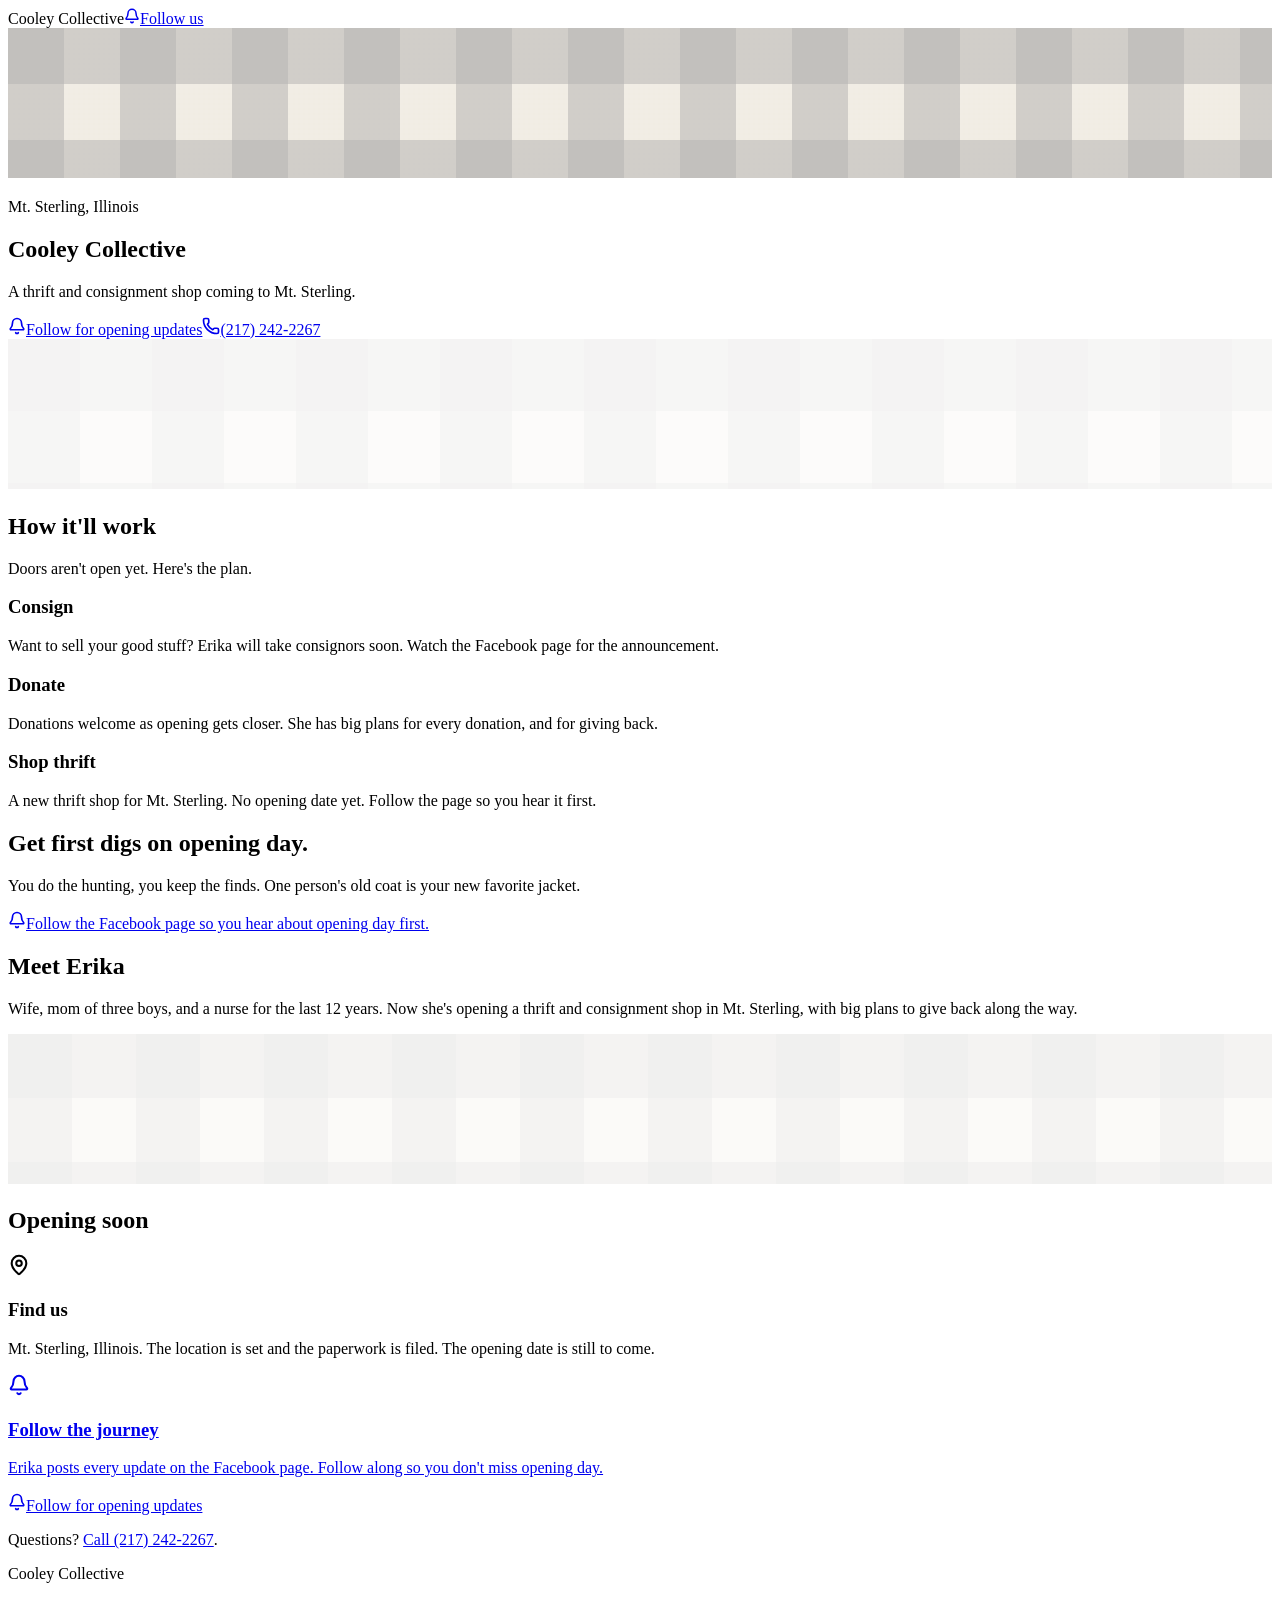
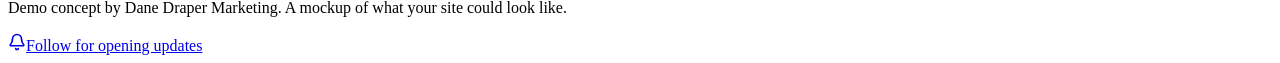
==== commit d25e8f5b: "demo: Cooley Collective site update" ====
--- a/index.html
+++ b/index.html
@@ -1 +1 @@
-<!DOCTYPE html><html lang="en" class="h-full antialiased"><head><meta charSet="utf-8"/><meta name="viewport" content="width=device-width, initial-scale=1"/><link rel="stylesheet" href="/cooley-collective-demo/_next/static/chunks/13jo8oweoi5yb.css" data-precedence="next"/><link rel="preload" as="script" fetchPriority="low" href="/cooley-collective-demo/_next/static/chunks/3l04zcqx63h3y.js"/><script src="/cooley-collective-demo/_next/static/chunks/2fizhtx_4owfc.js" async=""></script><script src="/cooley-collective-demo/_next/static/chunks/1rj7ns8rte9vc.js" async=""></script><script src="/cooley-collective-demo/_next/static/chunks/turbopack-2k6dz9m_x8w58.js" async=""></script><script src="/cooley-collective-demo/_next/static/chunks/3fntmmi971322.js" async=""></script><script src="/cooley-collective-demo/_next/static/chunks/1o6-wdsddvk_w.js" async=""></script><title>Cooley Collective | Thrift &amp; Consignment — Mt. Sterling, IL</title><meta name="description" content="The Cooley Collective is a thrift and consignment shop coming to Mt. Sterling, Illinois. Demo site concept."/><link rel="icon" href="/cooley-collective-demo/favicon.ico?favicon.2vob68tjqpejf.ico" sizes="256x256" type="image/x-icon"/><script>document.documentElement.classList.add('js')</script><script src="/cooley-collective-demo/_next/static/chunks/0cz1d0mv5g_q7.js" noModule=""></script></head><body class="min-h-full flex flex-col"><div hidden=""><!--$--><!--/$--></div><main class="flex-1"><header class="sticky top-0 z-40 border-b border-ink/10 bg-paper/95 backdrop-blur"><div class="mx-auto flex max-w-5xl items-center justify-between px-5 py-3"><span class="font-display text-xl font-bold tracking-tight">Cooley Collective</span><a href="tel:+12172422267" class="btn-quilt inline-flex items-center gap-2 rounded-full bg-cranberry px-5 py-2.5 text-sm font-semibold text-white shadow-card transition-transform hover:scale-[1.03] active:scale-95"><svg xmlns="http://www.w3.org/2000/svg" width="16" height="16" viewBox="0 0 24 24" fill="none" stroke="currentColor" stroke-width="2.25" stroke-linecap="round" stroke-linejoin="round" class="lucide lucide-phone" aria-hidden="true"><path d="M13.832 16.568a1 1 0 0 0 1.213-.303l.355-.465A2 2 0 0 1 17 15h3a2 2 0 0 1 2 2v3a2 2 0 0 1-2 2A18 18 0 0 1 2 4a2 2 0 0 1 2-2h3a2 2 0 0 1 2 2v3a2 2 0 0 1-.8 1.6l-.468.351a1 1 0 0 0-.292 1.233 14 14 0 0 0 6.392 6.384"></path></svg>Call us</a></div></header><section class="relative overflow-hidden"><div class="absolute inset-0"><svg class="" width="100%" height="100%" aria-hidden="true" style="opacity:0.34"><defs><pattern id="gg-warp-R29btb" width="112" height="112" patternUnits="userSpaceOnUse"><rect width="112" height="112" fill="#d9cdb4"></rect><rect width="56" height="112" fill="#2e2822" opacity="0.55"></rect></pattern><pattern id="gg-weft-R29btb" width="112" height="112" patternUnits="userSpaceOnUse"><rect width="112" height="56" fill="#2e2822" opacity="0.55"></rect></pattern><pattern id="gg-weave-R29btb" width="5" height="5" patternUnits="userSpaceOnUse"><path d="M0 1 H5 M1 0 V5" stroke="#2e2822" stroke-width="0.6" opacity="0.05" fill="none"></path></pattern></defs><rect width="100%" height="100%" fill="url(#gg-warp-R29btb)"></rect><rect width="100%" height="100%" fill="url(#gg-weft-R29btb)"></rect><rect width="100%" height="100%" fill="url(#gg-weave-R29btb)"></rect></svg></div><div class="absolute inset-0 bg-paper/72"></div><div class="relative mx-auto max-w-5xl px-5 pb-20 pt-16 text-center sm:pt-24"><p class="rise text-xs font-bold uppercase tracking-[0.28em] text-thread">Mt. Sterling, Illinois</p><h1 class="rise font-display mt-4 text-5xl font-bold leading-[1.05] tracking-tight sm:text-7xl">Cooley Collective</h1><p class="rise mx-auto mt-5 max-w-xl text-lg leading-relaxed text-ink-soft">A thrift and consignment shop coming to Mt. Sterling.</p><div class="rise mt-8 flex flex-col items-center gap-3 sm:flex-row sm:justify-center"><a href="tel:+12172422267" class="btn-quilt inline-flex w-full items-center justify-center gap-2 rounded-full bg-cranberry px-8 py-4 text-base font-semibold text-white shadow-lift transition-transform hover:scale-[1.03] active:scale-95 sm:w-auto"><svg xmlns="http://www.w3.org/2000/svg" width="18" height="18" viewBox="0 0 24 24" fill="none" stroke="currentColor" stroke-width="2.25" stroke-linecap="round" stroke-linejoin="round" class="lucide lucide-phone" aria-hidden="true"><path d="M13.832 16.568a1 1 0 0 0 1.213-.303l.355-.465A2 2 0 0 1 17 15h3a2 2 0 0 1 2 2v3a2 2 0 0 1-2 2A18 18 0 0 1 2 4a2 2 0 0 1 2-2h3a2 2 0 0 1 2 2v3a2 2 0 0 1-.8 1.6l-.468.351a1 1 0 0 0-.292 1.233 14 14 0 0 0 6.392 6.384"></path></svg>(217) 242-2267</a><a href="#offer" class="inline-flex w-full items-center justify-center gap-2 rounded-full border-2 border-ink/20 bg-paper/80 px-8 py-4 text-base font-semibold text-ink transition-colors hover:border-ink/40 sm:w-auto">See what we offer<svg xmlns="http://www.w3.org/2000/svg" width="18" height="18" viewBox="0 0 24 24" fill="none" stroke="currentColor" stroke-width="2.25" stroke-linecap="round" stroke-linejoin="round" class="lucide lucide-arrow-down" aria-hidden="true"><path d="M12 5v14"></path><path d="m19 12-7 7-7-7"></path></svg></a></div></div></section><div class="stitch-x mx-auto max-w-5xl"></div><section id="offer" class="relative"><div class="absolute inset-0 overflow-hidden"><svg class="" width="100%" height="100%" aria-hidden="true" style="opacity:0.06"><defs><pattern id="gg-warp-R2hbtb" width="144" height="144" patternUnits="userSpaceOnUse"><rect width="144" height="144" fill="#d9cdb4"></rect><rect width="72" height="144" fill="#2e2822" opacity="0.55"></rect></pattern><pattern id="gg-weft-R2hbtb" width="144" height="144" patternUnits="userSpaceOnUse"><rect width="144" height="72" fill="#2e2822" opacity="0.55"></rect></pattern><pattern id="gg-weave-R2hbtb" width="5" height="5" patternUnits="userSpaceOnUse"><path d="M0 1 H5 M1 0 V5" stroke="#2e2822" stroke-width="0.6" opacity="0.05" fill="none"></path></pattern></defs><rect width="100%" height="100%" fill="url(#gg-warp-R2hbtb)"></rect><rect width="100%" height="100%" fill="url(#gg-weft-R2hbtb)"></rect><rect width="100%" height="100%" fill="url(#gg-weave-R2hbtb)"></rect></svg></div><div class="relative mx-auto max-w-5xl px-5 py-16 sm:py-24"><h2 class="rise font-display text-3xl font-bold tracking-tight sm:text-4xl">How it&#x27;ll work</h2><p class="rise mt-3 max-w-2xl text-lg text-ink-soft">Doors aren&#x27;t open yet. Here&#x27;s the plan.</p><div class="mt-10 grid gap-5 sm:grid-cols-3"><article class="rise rounded-2xl border border-ink/10 bg-paper p-6 shadow-card" style="transition-delay:0ms"><h3 class="font-display text-xl font-bold">Consign</h3><p class="mt-2 leading-relaxed text-ink-soft">Want to sell your good stuff? Erika will take consignors soon. Watch the Facebook page for the announcement.</p></article><article class="rise rounded-2xl border border-ink/10 bg-paper p-6 shadow-card" style="transition-delay:80ms"><h3 class="font-display text-xl font-bold">Donate</h3><p class="mt-2 leading-relaxed text-ink-soft">Donations welcome as opening gets closer. She has big plans for every donation, and for giving back.</p></article><article class="rise rounded-2xl border border-ink/10 bg-paper p-6 shadow-card" style="transition-delay:160ms"><h3 class="font-display text-xl font-bold">Shop thrift</h3><p class="mt-2 leading-relaxed text-ink-soft">A new thrift shop for Mt. Sterling. No opening date yet. Follow the page so you hear it first.</p></article></div></div></section><div class="stitch-x mx-auto max-w-5xl"></div><section class="bg-parchment/60"><div class="mx-auto max-w-5xl px-5 py-16 sm:py-24"><div class="rise mx-auto max-w-2xl text-center"><h2 class="font-display text-3xl font-bold tracking-tight sm:text-4xl">Meet Erika</h2><p class="mt-4 text-lg leading-relaxed text-ink-soft">Wife, mom of three boys, and a nurse for the last 12 years. Now she&#x27;s opening a thrift and consignment shop in Mt. Sterling, with big plans to give back along the way.</p></div></div></section><div class="stitch-x mx-auto max-w-5xl"></div><section class="relative overflow-hidden"><div class="absolute inset-0"><svg class="" width="100%" height="100%" aria-hidden="true" style="opacity:0.08"><defs><pattern id="gg-warp-R31btb" width="128" height="128" patternUnits="userSpaceOnUse"><rect width="128" height="128" fill="#d9cdb4"></rect><rect width="64" height="128" fill="#2e2822" opacity="0.55"></rect></pattern><pattern id="gg-weft-R31btb" width="128" height="128" patternUnits="userSpaceOnUse"><rect width="128" height="64" fill="#2e2822" opacity="0.55"></rect></pattern><pattern id="gg-weave-R31btb" width="5" height="5" patternUnits="userSpaceOnUse"><path d="M0 1 H5 M1 0 V5" stroke="#2e2822" stroke-width="0.6" opacity="0.05" fill="none"></path></pattern></defs><rect width="100%" height="100%" fill="url(#gg-warp-R31btb)"></rect><rect width="100%" height="100%" fill="url(#gg-weft-R31btb)"></rect><rect width="100%" height="100%" fill="url(#gg-weave-R31btb)"></rect></svg></div><div class="absolute inset-0 bg-paper/80"></div><div class="relative mx-auto max-w-5xl px-5 py-16 sm:py-24"><h2 class="rise font-display text-3xl font-bold tracking-tight sm:text-4xl">Opening soon</h2><div class="rise mt-8 grid gap-5 sm:grid-cols-2"><div class="flex items-start gap-4 rounded-2xl border border-ink/10 bg-paper p-6 shadow-card"><svg xmlns="http://www.w3.org/2000/svg" width="22" height="22" viewBox="0 0 24 24" fill="none" stroke="currentColor" stroke-width="2.25" stroke-linecap="round" stroke-linejoin="round" class="lucide lucide-map-pin mt-1 shrink-0 text-cranberry" aria-hidden="true"><path d="M20 10c0 4.993-5.539 10.193-7.399 11.799a1 1 0 0 1-1.202 0C9.539 20.193 4 14.993 4 10a8 8 0 0 1 16 0"></path><circle cx="12" cy="10" r="3"></circle></svg><div><h3 class="font-bold">Find us</h3><p class="mt-1 text-ink-soft">Mt. Sterling, Illinois. The location is set and the paperwork is filed. The opening date is still to come.</p></div></div><a href="https://www.facebook.com/people/The-Cooley-Collective/61594887065246/" target="_blank" rel="noopener noreferrer" class="flex items-start gap-4 rounded-2xl border border-ink/10 bg-paper p-6 shadow-card transition-transform hover:scale-[1.01]"><svg xmlns="http://www.w3.org/2000/svg" width="22" height="22" viewBox="0 0 24 24" fill="none" stroke="currentColor" stroke-width="2.25" stroke-linecap="round" stroke-linejoin="round" class="lucide lucide-bell mt-1 shrink-0 text-cranberry" aria-hidden="true"><path d="M10.268 21a2 2 0 0 0 3.464 0"></path><path d="M3.262 15.326A1 1 0 0 0 4 17h16a1 1 0 0 0 .74-1.673C19.41 13.956 18 12.499 18 8A6 6 0 0 0 6 8c0 4.499-1.411 5.956-2.738 7.326"></path></svg><div><h3 class="font-bold">Follow the journey</h3><p class="mt-1 text-ink-soft">Erika posts every update on the Facebook page. Follow along so you don&#x27;t miss opening day.</p></div></a></div><a href="tel:+12172422267" class="rise btn-quilt mt-8 inline-flex items-center gap-2 rounded-full bg-cranberry px-8 py-4 text-base font-semibold text-white shadow-lift transition-transform hover:scale-[1.03] active:scale-95"><svg xmlns="http://www.w3.org/2000/svg" width="18" height="18" viewBox="0 0 24 24" fill="none" stroke="currentColor" stroke-width="2.25" stroke-linecap="round" stroke-linejoin="round" class="lucide lucide-phone" aria-hidden="true"><path d="M13.832 16.568a1 1 0 0 0 1.213-.303l.355-.465A2 2 0 0 1 17 15h3a2 2 0 0 1 2 2v3a2 2 0 0 1-2 2A18 18 0 0 1 2 4a2 2 0 0 1 2-2h3a2 2 0 0 1 2 2v3a2 2 0 0 1-.8 1.6l-.468.351a1 1 0 0 0-.292 1.233 14 14 0 0 0 6.392 6.384"></path></svg>Call <!-- -->(217) 242-2267</a></div></section><footer class="border-t border-ink/10 bg-ink text-paper"><div class="mx-auto max-w-5xl px-5 py-10 text-center"><p class="font-display text-lg font-bold">Cooley Collective</p><p class="mx-auto mt-3 max-w-md text-sm leading-relaxed text-paper/60">Demo concept by Dane Draper Marketing. A mockup of what your site could look like.</p></div></footer><div class="fixed inset-x-0 bottom-0 z-40 border-t border-ink/10 bg-paper/95 pb-[env(safe-area-inset-bottom)] backdrop-blur sm:hidden"><a href="tel:+12172422267" class="btn-quilt m-3 flex items-center justify-center gap-2 rounded-full bg-cranberry px-6 py-3.5 text-base font-semibold text-white shadow-lift active:scale-95"><svg xmlns="http://www.w3.org/2000/svg" width="18" height="18" viewBox="0 0 24 24" fill="none" stroke="currentColor" stroke-width="2.25" stroke-linecap="round" stroke-linejoin="round" class="lucide lucide-phone" aria-hidden="true"><path d="M13.832 16.568a1 1 0 0 0 1.213-.303l.355-.465A2 2 0 0 1 17 15h3a2 2 0 0 1 2 2v3a2 2 0 0 1-2 2A18 18 0 0 1 2 4a2 2 0 0 1 2-2h3a2 2 0 0 1 2 2v3a2 2 0 0 1-.8 1.6l-.468.351a1 1 0 0 0-.292 1.233 14 14 0 0 0 6.392 6.384"></path></svg>Call <!-- -->Cooley Collective</a></div><div class="h-[76px] sm:hidden" aria-hidden="true"></div></main><!--$--><!--/$--><script src="/cooley-collective-demo/_next/static/chunks/3l04zcqx63h3y.js" id="_R_" async=""></script><script>(self.__next_f=self.__next_f||[]).push([0])</script><script>self.__next_f.push([1,"1:\"$Sreact.fragment\"\n2:I[39756,[\"/cooley-collective-demo/_next/static/chunks/3fntmmi971322.js\"],\"default\"]\n3:I[37457,[\"/cooley-collective-demo/_next/static/chunks/3fntmmi971322.js\"],\"default\"]\n4:I[47257,[\"/cooley-collective-demo/_next/static/chunks/3fntmmi971322.js\"],\"ClientPageRoot\"]\n5:I[31713,[\"/cooley-collective-demo/_next/static/chunks/3fntmmi971322.js\",\"/cooley-collective-demo/_next/static/chunks/1o6-wdsddvk_w.js\"],\"default\"]\n8:I[97367,[\"/cooley-collective-demo/_next/static/chunks/3fntmmi971322.js\"],\"OutletBoundary\"]\n9:\"$Sreact.suspense\"\nb:I[97367,[\"/cooley-collective-demo/_next/static/chunks/3fntmmi971322.js\"],\"ViewportBoundary\"]\nd:I[97367,[\"/cooley-collective-demo/_next/static/chunks/3fntmmi971322.js\"],\"MetadataBoundary\"]\nf:I[68027,[\"/cooley-collective-demo/_next/static/chunks/3fntmmi971322.js\"],\"default\",1]\n:HL[\"/cooley-collective-demo/_next/static/chunks/13jo8oweoi5yb.css\",\"style\"]\n0:{\"P\":null,\"c\":[\"\",\"\"],\"q\":\"\",\"i\":false,\"f\":[[[\"\",{\"children\":[\"__PAGE__\",{},\"$undefined\",\"$undefined\",4608]},\"$undefined\",\"$undefined\",4624],[[\"$\",\"$1\",\"c\",{\"children\":[[[\"$\",\"link\",\"0\",{\"rel\":\"stylesheet\",\"href\":\"/cooley-collective-demo/_next/static/chunks/13jo8oweoi5yb.css\",\"precedence\":\"next\",\"crossOrigin\":\"$undefined\",\"nonce\":\"$undefined\"}],[\"$\",\"script\",\"script-0\",{\"src\":\"/cooley-collective-demo/_next/static/chunks/3fntmmi971322.js\",\"async\":true,\"nonce\":\"$undefined\"}]],[\"$\",\"html\",null,{\"lang\":\"en\",\"className\":\"h-full antialiased\",\"children\":[[\"$\",\"head\",null,{\"children\":[\"$\",\"script\",null,{\"dangerouslySetInnerHTML\":{\"__html\":\"document.documentElement.classList.add('js')\"}}]}],[\"$\",\"body\",null,{\"className\":\"min-h-full flex flex-col\",\"children\":[\"$\",\"$L2\",null,{\"parallelRouterKey\":\"children\",\"error\":\"$undefined\",\"errorStyles\":\"$undefined\",\"errorScripts\":\"$undefined\",\"template\":[\"$\",\"$L3\",null,{}],\"templateStyles\":\"$undefined\",\"templateScripts\":\"$undefined\",\"notFound\":[[[\"$\",\"title\",null,{\"children\":\"404: This page could not be found.\"}],[\"$\",\"div\",null,{\"style\":{\"fontFamily\":\"system-ui,\\\"Segoe UI\\\",Roboto,Helvetica,Arial,sans-serif,\\\"Apple Color Emoji\\\",\\\"Segoe UI Emoji\\\"\",\"height\":\"100vh\",\"textAlign\":\"center\",\"display\":\"flex\",\"flexDirection\":\"column\",\"alignItems\":\"center\",\"justifyContent\":\"center\"},\"children\":[\"$\",\"div\",null,{\"children\":[[\"$\",\"style\",null,{\"dangerouslySetInnerHTML\":{\"__html\":\"body{color:#000;background:#fff;margin:0}.next-error-h1{border-right:1px solid rgba(0,0,0,.3)}@media (prefers-color-scheme:dark){body{color:#fff;background:#000}.next-error-h1{border-right:1px solid rgba(255,255,255,.3)}}\"}}],[\"$\",\"h1\",null,{\"className\":\"next-error-h1\",\"style\":{\"display\":\"inline-block\",\"margin\":\"0 20px 0 0\",\"padding\":\"0 23px 0 0\",\"fontSize\":24,\"fontWeight\":500,\"verticalAlign\":\"top\",\"lineHeight\":\"49px\"},\"children\":404}],[\"$\",\"div\",null,{\"style\":{\"display\":\"inline-block\"},\"children\":[\"$\",\"h2\",null,{\"style\":{\"fontSize\":14,\"fontWeight\":400,\"lineHeight\":\"49px\",\"margin\":0},\"children\":\"This page could not be found.\"}]}]]}]}]],[]],\"forbidden\":\"$undefined\",\"unauthorized\":\"$undefined\"}]}]]}]]}],{\"children\":[[\"$\",\"$1\",\"c\",{\"children\":[[\"$\",\"$L4\",null,{\"Component\":\"$5\",\"serverProvidedParams\":{\"searchParams\":{},\"params\":{},\"promises\":[\"$@6\",\"$@7\"]}}],[[\"$\",\"script\",\"script-0\",{\"src\":\"/cooley-collective-demo/_next/static/chunks/1o6-wdsddvk_w.js\",\"async\":true,\"nonce\":\"$undefined\"}]],[\"$\",\"$L8\",null,{\"children\":[\"$\",\"$9\",null,{\"name\":\"Next.MetadataOutlet\",\"children\":\"$@a\"}]}]]}],{},null,false,null]},null,false,null],[\"$\",\"$1\",\"h\",{\"children\":[null,[\"$\",\"$Lb\",null,{\"children\":\"$Lc\"}],[\"$\",\"div\",null,{\"hidden\":true,\"children\":[\"$\",\"$Ld\",null,{\"children\":[\"$\",\"$9\",null,{\"name\":\"Next.Metadata\",\"children\":\"$Le\"}]}]}],null]}],false]],\"m\":\"$undefined\",\"G\":[\"$f\",[[\"$\",\"link\",\"0\",{\"rel\":\"stylesheet\",\"href\":\"/cooley-collective-demo/_next/static/chunks/13jo8oweoi5yb.css\",\"precedence\":\"next\",\"crossOrigin\":\"$undefined\",\"nonce\":\"$undefined\"}]]],\"S\":true,\"h\":null,\"r\":\"$undefined\",\"s\":\"$undefined\",\"a\":\"$undefined\",\"l\":\"$undefined\",\"p\":\"$undefined\",\"d\":\"$undefined\",\"b\":\"DpVfnDQfsW1LWfQrIy-Ox\"}\n6:{}\n7:\"$0:f:0:1:1:children:0:props:children:0:props:serverProvidedParams:params\"\nc:[[\"$\",\"meta\",\"0\",{\"charSet\":\"utf-8\"}],[\"$\",\"meta\",\"1\",{\"name\":\"viewport\",\"content\":\"width=device-width, initial-scale=1\"}]]\n10:I[27201,[\"/cooley-collective-demo/_next/static/chunks/3fntmmi971322.js\"],\"IconMark\"]\na:null\ne:[[\"$\",\"title\",\"0\",{\"children\":\"Cooley Collective | Thrift \u0026 Consignment — Mt. Sterling, IL\"}],[\"$\",\"meta\",\"1\",{\"name\":\"description\",\"content\":\"The Cooley Collective is a thrift and consignment shop coming to Mt. Sterling, Illinois. Demo site concept.\"}],[\"$\",\"link\",\"2\",{\"rel\":\"icon\",\"href\":\"/cooley-collective-demo/favicon.ico?favicon.2vob68tjqpejf.ico\",\"sizes\":\"256x256\",\"type\":\"image/x-icon\"}],[\"$\",\"$L10\",\"3\",{}]]\n"])</script></body></html>+<!DOCTYPE html><html lang="en" class="h-full antialiased"><head><meta charSet="utf-8"/><meta name="viewport" content="width=device-width, initial-scale=1"/><link rel="stylesheet" href="/cooley-collective-demo/_next/static/chunks/1tx6zjkh8grbw.css" data-precedence="next"/><link rel="preload" as="script" fetchPriority="low" href="/cooley-collective-demo/_next/static/chunks/3l04zcqx63h3y.js"/><script src="/cooley-collective-demo/_next/static/chunks/2fizhtx_4owfc.js" async=""></script><script src="/cooley-collective-demo/_next/static/chunks/1rj7ns8rte9vc.js" async=""></script><script src="/cooley-collective-demo/_next/static/chunks/turbopack-2k6dz9m_x8w58.js" async=""></script><script src="/cooley-collective-demo/_next/static/chunks/3fntmmi971322.js" async=""></script><script src="/cooley-collective-demo/_next/static/chunks/3ts5bjtwybd7h.js" async=""></script><title>Cooley Collective | Thrift &amp; Consignment — Mt. Sterling, IL</title><meta name="description" content="The Cooley Collective is a thrift and consignment shop coming to Mt. Sterling, Illinois. Demo site concept."/><link rel="icon" href="/cooley-collective-demo/favicon.ico?favicon.2vob68tjqpejf.ico" sizes="256x256" type="image/x-icon"/><script>document.documentElement.classList.add('js')</script><script src="/cooley-collective-demo/_next/static/chunks/0cz1d0mv5g_q7.js" noModule=""></script></head><body class="min-h-full flex flex-col"><div hidden=""><!--$--><!--/$--></div><main class="flex-1"><header class="sticky top-0 z-40 border-b border-ink/10 bg-paper/95 backdrop-blur"><div class="mx-auto flex max-w-5xl items-center justify-between px-5 py-3"><span class="font-display text-xl font-bold tracking-tight">Cooley Collective</span><a href="https://www.facebook.com/people/The-Cooley-Collective/61594887065246/" target="_blank" rel="noopener noreferrer" class="btn-quilt inline-flex items-center gap-2 rounded-full bg-cranberry px-5 py-2.5 text-sm font-semibold text-white shadow-card transition-transform hover:scale-[1.03] active:scale-95"><svg xmlns="http://www.w3.org/2000/svg" width="16" height="16" viewBox="0 0 24 24" fill="none" stroke="currentColor" stroke-width="2.25" stroke-linecap="round" stroke-linejoin="round" class="lucide lucide-bell" aria-hidden="true"><path d="M10.268 21a2 2 0 0 0 3.464 0"></path><path d="M3.262 15.326A1 1 0 0 0 4 17h16a1 1 0 0 0 .74-1.673C19.41 13.956 18 12.499 18 8A6 6 0 0 0 6 8c0 4.499-1.411 5.956-2.738 7.326"></path></svg>Follow us</a></div></header><section class="relative overflow-hidden"><div class="absolute inset-0"><svg class="" width="100%" height="100%" aria-hidden="true" style="opacity:0.34"><defs><pattern id="gg-warp-R29btb" width="112" height="112" patternUnits="userSpaceOnUse"><rect width="112" height="112" fill="#d9cdb4"></rect><rect width="56" height="112" fill="#2e2822" opacity="0.55"></rect></pattern><pattern id="gg-weft-R29btb" width="112" height="112" patternUnits="userSpaceOnUse"><rect width="112" height="56" fill="#2e2822" opacity="0.55"></rect></pattern><pattern id="gg-weave-R29btb" width="5" height="5" patternUnits="userSpaceOnUse"><path d="M0 1 H5 M1 0 V5" stroke="#2e2822" stroke-width="0.6" opacity="0.05" fill="none"></path></pattern></defs><rect width="100%" height="100%" fill="url(#gg-warp-R29btb)"></rect><rect width="100%" height="100%" fill="url(#gg-weft-R29btb)"></rect><rect width="100%" height="100%" fill="url(#gg-weave-R29btb)"></rect></svg></div><div class="absolute inset-0 bg-paper/72"></div><div class="relative mx-auto max-w-5xl px-5 pb-20 pt-16 text-center sm:pt-24"><p class="rise text-xs font-bold uppercase tracking-[0.28em] text-thread">Mt. Sterling, Illinois</p><h1 class="rise font-display mt-4 text-5xl font-bold leading-[1.05] tracking-tight sm:text-7xl">Cooley Collective</h1><p class="rise mx-auto mt-5 max-w-xl text-lg leading-relaxed text-ink-soft">A thrift and consignment shop coming to Mt. Sterling.</p><div class="rise mt-8 flex flex-col items-center gap-3 sm:flex-row sm:justify-center"><a href="https://www.facebook.com/people/The-Cooley-Collective/61594887065246/" target="_blank" rel="noopener noreferrer" class="btn-quilt inline-flex w-full items-center justify-center gap-2 rounded-full bg-cranberry px-8 py-4 text-base font-semibold text-white shadow-lift transition-transform hover:scale-[1.03] active:scale-95 sm:w-auto"><svg xmlns="http://www.w3.org/2000/svg" width="18" height="18" viewBox="0 0 24 24" fill="none" stroke="currentColor" stroke-width="2.25" stroke-linecap="round" stroke-linejoin="round" class="lucide lucide-bell" aria-hidden="true"><path d="M10.268 21a2 2 0 0 0 3.464 0"></path><path d="M3.262 15.326A1 1 0 0 0 4 17h16a1 1 0 0 0 .74-1.673C19.41 13.956 18 12.499 18 8A6 6 0 0 0 6 8c0 4.499-1.411 5.956-2.738 7.326"></path></svg>Follow for opening updates</a><a href="tel:+12172422267" class="inline-flex w-full items-center justify-center gap-2 rounded-full border-2 border-ink/20 bg-paper/80 px-8 py-4 text-base font-semibold text-ink transition-colors hover:border-ink/40 sm:w-auto"><svg xmlns="http://www.w3.org/2000/svg" width="18" height="18" viewBox="0 0 24 24" fill="none" stroke="currentColor" stroke-width="2.25" stroke-linecap="round" stroke-linejoin="round" class="lucide lucide-phone" aria-hidden="true"><path d="M13.832 16.568a1 1 0 0 0 1.213-.303l.355-.465A2 2 0 0 1 17 15h3a2 2 0 0 1 2 2v3a2 2 0 0 1-2 2A18 18 0 0 1 2 4a2 2 0 0 1 2-2h3a2 2 0 0 1 2 2v3a2 2 0 0 1-.8 1.6l-.468.351a1 1 0 0 0-.292 1.233 14 14 0 0 0 6.392 6.384"></path></svg>(217) 242-2267</a></div></div></section><div class="stitch-x mx-auto max-w-5xl"></div><section id="offer" class="relative"><div class="absolute inset-0 overflow-hidden"><svg class="" width="100%" height="100%" aria-hidden="true" style="opacity:0.06"><defs><pattern id="gg-warp-R2hbtb" width="144" height="144" patternUnits="userSpaceOnUse"><rect width="144" height="144" fill="#d9cdb4"></rect><rect width="72" height="144" fill="#2e2822" opacity="0.55"></rect></pattern><pattern id="gg-weft-R2hbtb" width="144" height="144" patternUnits="userSpaceOnUse"><rect width="144" height="72" fill="#2e2822" opacity="0.55"></rect></pattern><pattern id="gg-weave-R2hbtb" width="5" height="5" patternUnits="userSpaceOnUse"><path d="M0 1 H5 M1 0 V5" stroke="#2e2822" stroke-width="0.6" opacity="0.05" fill="none"></path></pattern></defs><rect width="100%" height="100%" fill="url(#gg-warp-R2hbtb)"></rect><rect width="100%" height="100%" fill="url(#gg-weft-R2hbtb)"></rect><rect width="100%" height="100%" fill="url(#gg-weave-R2hbtb)"></rect></svg></div><div class="relative mx-auto max-w-5xl px-5 py-16 sm:py-24"><h2 class="rise font-display text-3xl font-bold tracking-tight sm:text-4xl">How it&#x27;ll work</h2><p class="rise mt-3 max-w-2xl text-lg text-ink-soft">Doors aren&#x27;t open yet. Here&#x27;s the plan.</p><div class="mt-10 grid gap-5 sm:grid-cols-3"><article class="rise rounded-2xl border border-ink/10 bg-paper p-6 shadow-card" style="transition-delay:0ms"><h3 class="font-display text-xl font-bold">Consign</h3><p class="mt-2 leading-relaxed text-ink-soft">Want to sell your good stuff? Erika will take consignors soon. Watch the Facebook page for the announcement.</p></article><article class="rise rounded-2xl border border-ink/10 bg-paper p-6 shadow-card" style="transition-delay:80ms"><h3 class="font-display text-xl font-bold">Donate</h3><p class="mt-2 leading-relaxed text-ink-soft">Donations welcome as opening gets closer. She has big plans for every donation, and for giving back.</p></article><article class="rise rounded-2xl border border-ink/10 bg-paper p-6 shadow-card" style="transition-delay:160ms"><h3 class="font-display text-xl font-bold">Shop thrift</h3><p class="mt-2 leading-relaxed text-ink-soft">A new thrift shop for Mt. Sterling. No opening date yet. Follow the page so you hear it first.</p></article></div></div></section><div class="stitch-x mx-auto max-w-5xl"></div><section><div class="mx-auto max-w-5xl px-5 py-16 sm:py-24"><div class="rise max-w-2xl"><h2 class="font-display text-3xl font-bold tracking-tight sm:text-4xl">Get first digs on opening day.</h2><p class="mt-4 text-lg leading-relaxed text-ink-soft">You do the hunting, you keep the finds. One person&#x27;s old coat is your new favorite jacket.</p><a href="https://www.facebook.com/people/The-Cooley-Collective/61594887065246/" target="_blank" rel="noopener noreferrer" class="mt-5 inline-flex items-center gap-2 font-semibold text-cranberry underline decoration-2 underline-offset-4 transition-colors hover:decoration-4"><svg xmlns="http://www.w3.org/2000/svg" width="18" height="18" viewBox="0 0 24 24" fill="none" stroke="currentColor" stroke-width="2.25" stroke-linecap="round" stroke-linejoin="round" class="lucide lucide-bell" aria-hidden="true"><path d="M10.268 21a2 2 0 0 0 3.464 0"></path><path d="M3.262 15.326A1 1 0 0 0 4 17h16a1 1 0 0 0 .74-1.673C19.41 13.956 18 12.499 18 8A6 6 0 0 0 6 8c0 4.499-1.411 5.956-2.738 7.326"></path></svg>Follow the Facebook page so you hear about opening day first.</a></div></div></section><div class="stitch-x mx-auto max-w-5xl"></div><section class="bg-parchment/60"><div class="mx-auto max-w-5xl px-5 py-16 sm:py-24"><div class="rise mx-auto max-w-2xl text-center"><h2 class="font-display text-3xl font-bold tracking-tight sm:text-4xl">Meet Erika</h2><p class="mt-4 text-lg leading-relaxed text-ink-soft">Wife, mom of three boys, and a nurse for the last 12 years. Now she&#x27;s opening a thrift and consignment shop in Mt. Sterling, with big plans to give back along the way.</p></div></div></section><div class="stitch-x mx-auto max-w-5xl"></div><section class="relative overflow-hidden"><div class="absolute inset-0"><svg class="" width="100%" height="100%" aria-hidden="true" style="opacity:0.08"><defs><pattern id="gg-warp-R39btb" width="128" height="128" patternUnits="userSpaceOnUse"><rect width="128" height="128" fill="#d9cdb4"></rect><rect width="64" height="128" fill="#2e2822" opacity="0.55"></rect></pattern><pattern id="gg-weft-R39btb" width="128" height="128" patternUnits="userSpaceOnUse"><rect width="128" height="64" fill="#2e2822" opacity="0.55"></rect></pattern><pattern id="gg-weave-R39btb" width="5" height="5" patternUnits="userSpaceOnUse"><path d="M0 1 H5 M1 0 V5" stroke="#2e2822" stroke-width="0.6" opacity="0.05" fill="none"></path></pattern></defs><rect width="100%" height="100%" fill="url(#gg-warp-R39btb)"></rect><rect width="100%" height="100%" fill="url(#gg-weft-R39btb)"></rect><rect width="100%" height="100%" fill="url(#gg-weave-R39btb)"></rect></svg></div><div class="absolute inset-0 bg-paper/80"></div><div class="relative mx-auto max-w-5xl px-5 py-16 sm:py-24"><h2 class="rise font-display text-3xl font-bold tracking-tight sm:text-4xl">Opening soon</h2><div class="rise mt-8 grid gap-5 sm:grid-cols-2"><div class="flex items-start gap-4 rounded-2xl border border-ink/10 bg-paper p-6 shadow-card"><svg xmlns="http://www.w3.org/2000/svg" width="22" height="22" viewBox="0 0 24 24" fill="none" stroke="currentColor" stroke-width="2.25" stroke-linecap="round" stroke-linejoin="round" class="lucide lucide-map-pin mt-1 shrink-0 text-cranberry" aria-hidden="true"><path d="M20 10c0 4.993-5.539 10.193-7.399 11.799a1 1 0 0 1-1.202 0C9.539 20.193 4 14.993 4 10a8 8 0 0 1 16 0"></path><circle cx="12" cy="10" r="3"></circle></svg><div><h3 class="font-bold">Find us</h3><p class="mt-1 text-ink-soft">Mt. Sterling, Illinois. The location is set and the paperwork is filed. The opening date is still to come.</p></div></div><a href="https://www.facebook.com/people/The-Cooley-Collective/61594887065246/" target="_blank" rel="noopener noreferrer" class="flex items-start gap-4 rounded-2xl border border-ink/10 bg-paper p-6 shadow-card transition-transform hover:scale-[1.01]"><svg xmlns="http://www.w3.org/2000/svg" width="22" height="22" viewBox="0 0 24 24" fill="none" stroke="currentColor" stroke-width="2.25" stroke-linecap="round" stroke-linejoin="round" class="lucide lucide-bell mt-1 shrink-0 text-cranberry" aria-hidden="true"><path d="M10.268 21a2 2 0 0 0 3.464 0"></path><path d="M3.262 15.326A1 1 0 0 0 4 17h16a1 1 0 0 0 .74-1.673C19.41 13.956 18 12.499 18 8A6 6 0 0 0 6 8c0 4.499-1.411 5.956-2.738 7.326"></path></svg><div><h3 class="font-bold">Follow the journey</h3><p class="mt-1 text-ink-soft">Erika posts every update on the Facebook page. Follow along so you don&#x27;t miss opening day.</p></div></a></div><a href="https://www.facebook.com/people/The-Cooley-Collective/61594887065246/" target="_blank" rel="noopener noreferrer" class="rise btn-quilt mt-8 inline-flex items-center gap-2 rounded-full bg-cranberry px-8 py-4 text-base font-semibold text-white shadow-lift transition-transform hover:scale-[1.03] active:scale-95"><svg xmlns="http://www.w3.org/2000/svg" width="18" height="18" viewBox="0 0 24 24" fill="none" stroke="currentColor" stroke-width="2.25" stroke-linecap="round" stroke-linejoin="round" class="lucide lucide-bell" aria-hidden="true"><path d="M10.268 21a2 2 0 0 0 3.464 0"></path><path d="M3.262 15.326A1 1 0 0 0 4 17h16a1 1 0 0 0 .74-1.673C19.41 13.956 18 12.499 18 8A6 6 0 0 0 6 8c0 4.499-1.411 5.956-2.738 7.326"></path></svg>Follow for opening updates</a><p class="rise mt-4 text-ink-soft">Questions?<!-- --> <a href="tel:+12172422267" class="font-semibold text-cranberry underline decoration-2 underline-offset-4 hover:decoration-4">Call (217) 242-2267</a>.</p></div></section><footer class="border-t border-ink/10 bg-ink text-paper"><div class="mx-auto max-w-5xl px-5 py-10 text-center"><p class="font-display text-lg font-bold">Cooley Collective</p><p class="mx-auto mt-3 max-w-md text-sm leading-relaxed text-paper/60">Demo concept by Dane Draper Marketing. A mockup of what your site could look like.</p></div></footer><div class="fixed inset-x-0 bottom-0 z-40 border-t border-ink/10 bg-paper/95 pb-[env(safe-area-inset-bottom)] backdrop-blur sm:hidden"><a href="https://www.facebook.com/people/The-Cooley-Collective/61594887065246/" target="_blank" rel="noopener noreferrer" class="btn-quilt m-3 flex items-center justify-center gap-2 rounded-full bg-cranberry px-6 py-3.5 text-base font-semibold text-white shadow-lift active:scale-95"><svg xmlns="http://www.w3.org/2000/svg" width="18" height="18" viewBox="0 0 24 24" fill="none" stroke="currentColor" stroke-width="2.25" stroke-linecap="round" stroke-linejoin="round" class="lucide lucide-bell" aria-hidden="true"><path d="M10.268 21a2 2 0 0 0 3.464 0"></path><path d="M3.262 15.326A1 1 0 0 0 4 17h16a1 1 0 0 0 .74-1.673C19.41 13.956 18 12.499 18 8A6 6 0 0 0 6 8c0 4.499-1.411 5.956-2.738 7.326"></path></svg>Follow for opening updates</a></div><div class="h-[76px] sm:hidden" aria-hidden="true"></div></main><!--$--><!--/$--><script src="/cooley-collective-demo/_next/static/chunks/3l04zcqx63h3y.js" id="_R_" async=""></script><script>(self.__next_f=self.__next_f||[]).push([0])</script><script>self.__next_f.push([1,"1:\"$Sreact.fragment\"\n2:I[39756,[\"/cooley-collective-demo/_next/static/chunks/3fntmmi971322.js\"],\"default\"]\n3:I[37457,[\"/cooley-collective-demo/_next/static/chunks/3fntmmi971322.js\"],\"default\"]\n4:I[47257,[\"/cooley-collective-demo/_next/static/chunks/3fntmmi971322.js\"],\"ClientPageRoot\"]\n5:I[31713,[\"/cooley-collective-demo/_next/static/chunks/3fntmmi971322.js\",\"/cooley-collective-demo/_next/static/chunks/3ts5bjtwybd7h.js\"],\"default\"]\n8:I[97367,[\"/cooley-collective-demo/_next/static/chunks/3fntmmi971322.js\"],\"OutletBoundary\"]\n9:\"$Sreact.suspense\"\nb:I[97367,[\"/cooley-collective-demo/_next/static/chunks/3fntmmi971322.js\"],\"ViewportBoundary\"]\nd:I[97367,[\"/cooley-collective-demo/_next/static/chunks/3fntmmi971322.js\"],\"MetadataBoundary\"]\nf:I[68027,[\"/cooley-collective-demo/_next/static/chunks/3fntmmi971322.js\"],\"default\",1]\n:HL[\"/cooley-collective-demo/_next/static/chunks/1tx6zjkh8grbw.css\",\"style\"]\n0:{\"P\":null,\"c\":[\"\",\"\"],\"q\":\"\",\"i\":false,\"f\":[[[\"\",{\"children\":[\"__PAGE__\",{},\"$undefined\",\"$undefined\",4608]},\"$undefined\",\"$undefined\",4624],[[\"$\",\"$1\",\"c\",{\"children\":[[[\"$\",\"link\",\"0\",{\"rel\":\"stylesheet\",\"href\":\"/cooley-collective-demo/_next/static/chunks/1tx6zjkh8grbw.css\",\"precedence\":\"next\",\"crossOrigin\":\"$undefined\",\"nonce\":\"$undefined\"}],[\"$\",\"script\",\"script-0\",{\"src\":\"/cooley-collective-demo/_next/static/chunks/3fntmmi971322.js\",\"async\":true,\"nonce\":\"$undefined\"}]],[\"$\",\"html\",null,{\"lang\":\"en\",\"className\":\"h-full antialiased\",\"children\":[[\"$\",\"head\",null,{\"children\":[\"$\",\"script\",null,{\"dangerouslySetInnerHTML\":{\"__html\":\"document.documentElement.classList.add('js')\"}}]}],[\"$\",\"body\",null,{\"className\":\"min-h-full flex flex-col\",\"children\":[\"$\",\"$L2\",null,{\"parallelRouterKey\":\"children\",\"error\":\"$undefined\",\"errorStyles\":\"$undefined\",\"errorScripts\":\"$undefined\",\"template\":[\"$\",\"$L3\",null,{}],\"templateStyles\":\"$undefined\",\"templateScripts\":\"$undefined\",\"notFound\":[[[\"$\",\"title\",null,{\"children\":\"404: This page could not be found.\"}],[\"$\",\"div\",null,{\"style\":{\"fontFamily\":\"system-ui,\\\"Segoe UI\\\",Roboto,Helvetica,Arial,sans-serif,\\\"Apple Color Emoji\\\",\\\"Segoe UI Emoji\\\"\",\"height\":\"100vh\",\"textAlign\":\"center\",\"display\":\"flex\",\"flexDirection\":\"column\",\"alignItems\":\"center\",\"justifyContent\":\"center\"},\"children\":[\"$\",\"div\",null,{\"children\":[[\"$\",\"style\",null,{\"dangerouslySetInnerHTML\":{\"__html\":\"body{color:#000;background:#fff;margin:0}.next-error-h1{border-right:1px solid rgba(0,0,0,.3)}@media (prefers-color-scheme:dark){body{color:#fff;background:#000}.next-error-h1{border-right:1px solid rgba(255,255,255,.3)}}\"}}],[\"$\",\"h1\",null,{\"className\":\"next-error-h1\",\"style\":{\"display\":\"inline-block\",\"margin\":\"0 20px 0 0\",\"padding\":\"0 23px 0 0\",\"fontSize\":24,\"fontWeight\":500,\"verticalAlign\":\"top\",\"lineHeight\":\"49px\"},\"children\":404}],[\"$\",\"div\",null,{\"style\":{\"display\":\"inline-block\"},\"children\":[\"$\",\"h2\",null,{\"style\":{\"fontSize\":14,\"fontWeight\":400,\"lineHeight\":\"49px\",\"margin\":0},\"children\":\"This page could not be found.\"}]}]]}]}]],[]],\"forbidden\":\"$undefined\",\"unauthorized\":\"$undefined\"}]}]]}]]}],{\"children\":[[\"$\",\"$1\",\"c\",{\"children\":[[\"$\",\"$L4\",null,{\"Component\":\"$5\",\"serverProvidedParams\":{\"searchParams\":{},\"params\":{},\"promises\":[\"$@6\",\"$@7\"]}}],[[\"$\",\"script\",\"script-0\",{\"src\":\"/cooley-collective-demo/_next/static/chunks/3ts5bjtwybd7h.js\",\"async\":true,\"nonce\":\"$undefined\"}]],[\"$\",\"$L8\",null,{\"children\":[\"$\",\"$9\",null,{\"name\":\"Next.MetadataOutlet\",\"children\":\"$@a\"}]}]]}],{},null,false,null]},null,false,null],[\"$\",\"$1\",\"h\",{\"children\":[null,[\"$\",\"$Lb\",null,{\"children\":\"$Lc\"}],[\"$\",\"div\",null,{\"hidden\":true,\"children\":[\"$\",\"$Ld\",null,{\"children\":[\"$\",\"$9\",null,{\"name\":\"Next.Metadata\",\"children\":\"$Le\"}]}]}],null]}],false]],\"m\":\"$undefined\",\"G\":[\"$f\",[[\"$\",\"link\",\"0\",{\"rel\":\"stylesheet\",\"href\":\"/cooley-collective-demo/_next/static/chunks/1tx6zjkh8grbw.css\",\"precedence\":\"next\",\"crossOrigin\":\"$undefined\",\"nonce\":\"$undefined\"}]]],\"S\":true,\"h\":null,\"r\":\"$undefined\",\"s\":\"$undefined\",\"a\":\"$undefined\",\"l\":\"$undefined\",\"p\":\"$undefined\",\"d\":\"$undefined\",\"b\":\"W2xmtA_-LpnhKwh1QyqBo\"}\n6:{}\n7:\"$0:f:0:1:1:children:0:props:children:0:props:serverProvidedParams:params\"\nc:[[\"$\",\"meta\",\"0\",{\"charSet\":\"utf-8\"}],[\"$\",\"meta\",\"1\",{\"name\":\"viewport\",\"content\":\"width=device-width, initial-scale=1\"}]]\n10:I[27201,[\"/cooley-collective-demo/_next/static/chunks/3fntmmi971322.js\"],\"IconMark\"]\na:null\ne:[[\"$\",\"title\",\"0\",{\"children\":\"Cooley Collective | Thrift \u0026 Consignment — Mt. Sterling, IL\"}],[\"$\",\"meta\",\"1\",{\"name\":\"description\",\"content\":\"The Cooley Collective is a thrift and consignment shop coming to Mt. Sterling, Illinois. Demo site concept.\"}],[\"$\",\"link\",\"2\",{\"rel\":\"icon\",\"href\":\"/cooley-collective-demo/favicon.ico?favicon.2vob68tjqpejf.ico\",\"sizes\":\"256x256\",\"type\":\"image/x-icon\"}],[\"$\",\"$L10\",\"3\",{}]]\n"])</script></body></html>
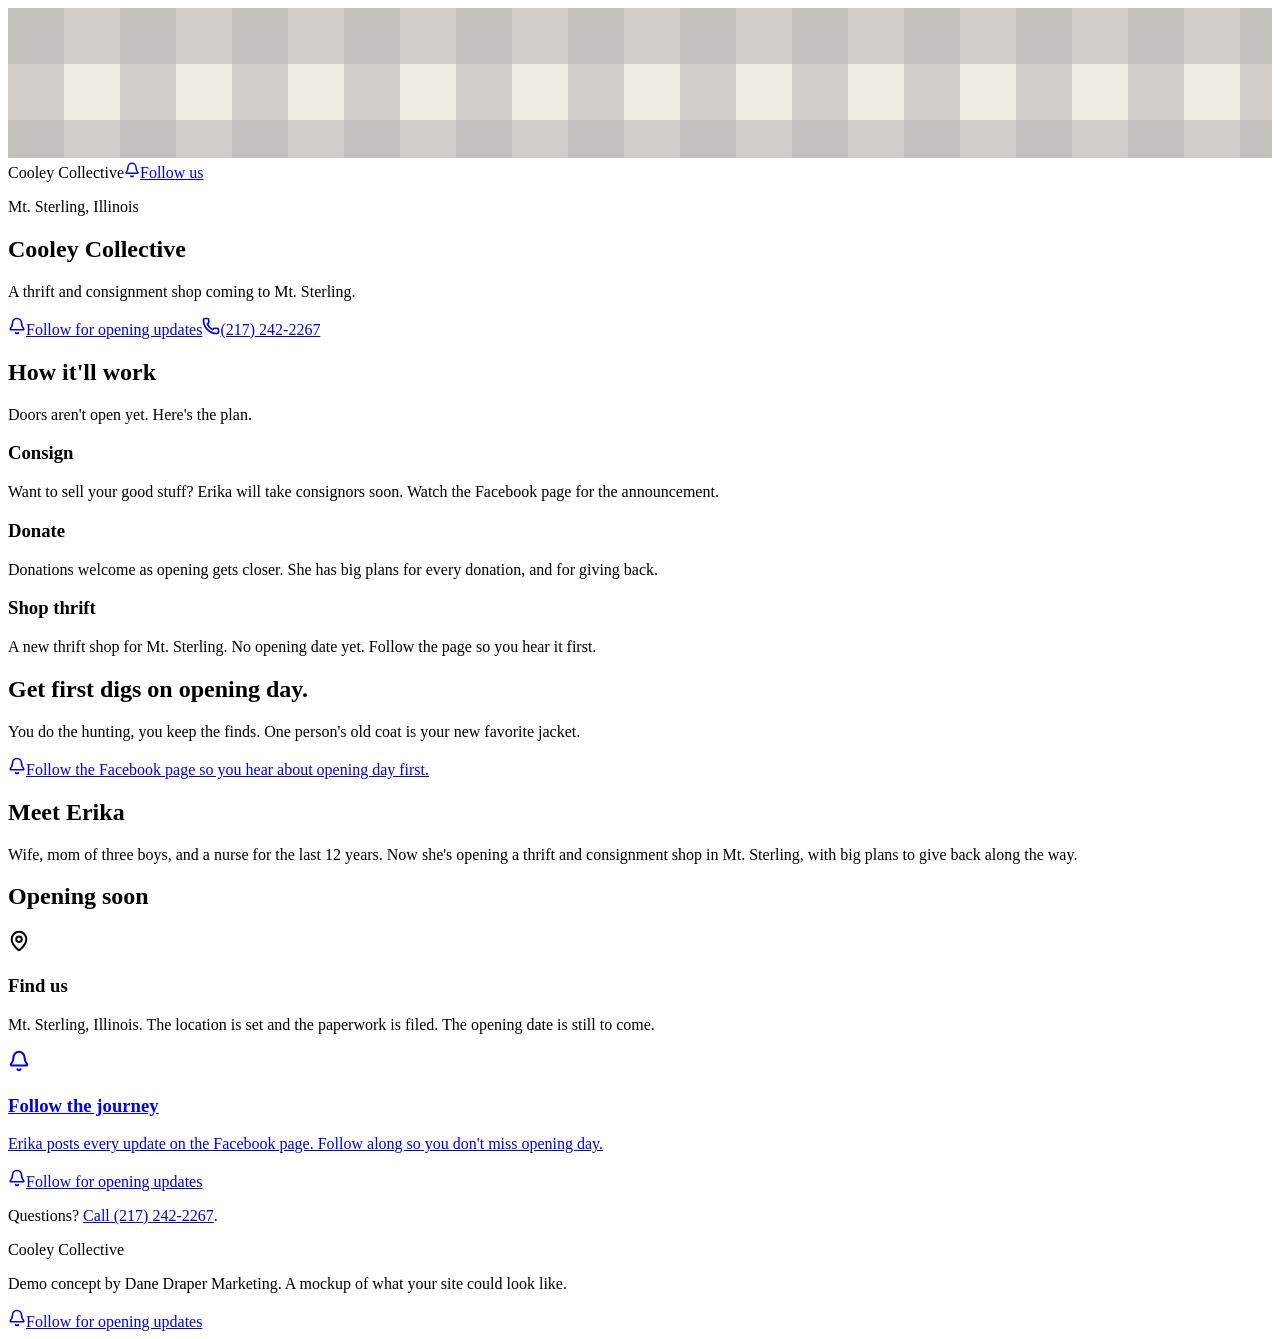
==== commit 90b7522b: "demo: Cooley Collective site update" ====
--- a/index.html
+++ b/index.html
@@ -1 +1 @@
-<!DOCTYPE html><html lang="en" class="h-full antialiased"><head><meta charSet="utf-8"/><meta name="viewport" content="width=device-width, initial-scale=1"/><link rel="stylesheet" href="/cooley-collective-demo/_next/static/chunks/1tx6zjkh8grbw.css" data-precedence="next"/><link rel="preload" as="script" fetchPriority="low" href="/cooley-collective-demo/_next/static/chunks/3l04zcqx63h3y.js"/><script src="/cooley-collective-demo/_next/static/chunks/2fizhtx_4owfc.js" async=""></script><script src="/cooley-collective-demo/_next/static/chunks/1rj7ns8rte9vc.js" async=""></script><script src="/cooley-collective-demo/_next/static/chunks/turbopack-2k6dz9m_x8w58.js" async=""></script><script src="/cooley-collective-demo/_next/static/chunks/3fntmmi971322.js" async=""></script><script src="/cooley-collective-demo/_next/static/chunks/3ts5bjtwybd7h.js" async=""></script><title>Cooley Collective | Thrift &amp; Consignment — Mt. Sterling, IL</title><meta name="description" content="The Cooley Collective is a thrift and consignment shop coming to Mt. Sterling, Illinois. Demo site concept."/><link rel="icon" href="/cooley-collective-demo/favicon.ico?favicon.2vob68tjqpejf.ico" sizes="256x256" type="image/x-icon"/><script>document.documentElement.classList.add('js')</script><script src="/cooley-collective-demo/_next/static/chunks/0cz1d0mv5g_q7.js" noModule=""></script></head><body class="min-h-full flex flex-col"><div hidden=""><!--$--><!--/$--></div><main class="flex-1"><header class="sticky top-0 z-40 border-b border-ink/10 bg-paper/95 backdrop-blur"><div class="mx-auto flex max-w-5xl items-center justify-between px-5 py-3"><span class="font-display text-xl font-bold tracking-tight">Cooley Collective</span><a href="https://www.facebook.com/people/The-Cooley-Collective/61594887065246/" target="_blank" rel="noopener noreferrer" class="btn-quilt inline-flex items-center gap-2 rounded-full bg-cranberry px-5 py-2.5 text-sm font-semibold text-white shadow-card transition-transform hover:scale-[1.03] active:scale-95"><svg xmlns="http://www.w3.org/2000/svg" width="16" height="16" viewBox="0 0 24 24" fill="none" stroke="currentColor" stroke-width="2.25" stroke-linecap="round" stroke-linejoin="round" class="lucide lucide-bell" aria-hidden="true"><path d="M10.268 21a2 2 0 0 0 3.464 0"></path><path d="M3.262 15.326A1 1 0 0 0 4 17h16a1 1 0 0 0 .74-1.673C19.41 13.956 18 12.499 18 8A6 6 0 0 0 6 8c0 4.499-1.411 5.956-2.738 7.326"></path></svg>Follow us</a></div></header><section class="relative overflow-hidden"><div class="absolute inset-0"><svg class="" width="100%" height="100%" aria-hidden="true" style="opacity:0.34"><defs><pattern id="gg-warp-R29btb" width="112" height="112" patternUnits="userSpaceOnUse"><rect width="112" height="112" fill="#d9cdb4"></rect><rect width="56" height="112" fill="#2e2822" opacity="0.55"></rect></pattern><pattern id="gg-weft-R29btb" width="112" height="112" patternUnits="userSpaceOnUse"><rect width="112" height="56" fill="#2e2822" opacity="0.55"></rect></pattern><pattern id="gg-weave-R29btb" width="5" height="5" patternUnits="userSpaceOnUse"><path d="M0 1 H5 M1 0 V5" stroke="#2e2822" stroke-width="0.6" opacity="0.05" fill="none"></path></pattern></defs><rect width="100%" height="100%" fill="url(#gg-warp-R29btb)"></rect><rect width="100%" height="100%" fill="url(#gg-weft-R29btb)"></rect><rect width="100%" height="100%" fill="url(#gg-weave-R29btb)"></rect></svg></div><div class="absolute inset-0 bg-paper/72"></div><div class="relative mx-auto max-w-5xl px-5 pb-20 pt-16 text-center sm:pt-24"><p class="rise text-xs font-bold uppercase tracking-[0.28em] text-thread">Mt. Sterling, Illinois</p><h1 class="rise font-display mt-4 text-5xl font-bold leading-[1.05] tracking-tight sm:text-7xl">Cooley Collective</h1><p class="rise mx-auto mt-5 max-w-xl text-lg leading-relaxed text-ink-soft">A thrift and consignment shop coming to Mt. Sterling.</p><div class="rise mt-8 flex flex-col items-center gap-3 sm:flex-row sm:justify-center"><a href="https://www.facebook.com/people/The-Cooley-Collective/61594887065246/" target="_blank" rel="noopener noreferrer" class="btn-quilt inline-flex w-full items-center justify-center gap-2 rounded-full bg-cranberry px-8 py-4 text-base font-semibold text-white shadow-lift transition-transform hover:scale-[1.03] active:scale-95 sm:w-auto"><svg xmlns="http://www.w3.org/2000/svg" width="18" height="18" viewBox="0 0 24 24" fill="none" stroke="currentColor" stroke-width="2.25" stroke-linecap="round" stroke-linejoin="round" class="lucide lucide-bell" aria-hidden="true"><path d="M10.268 21a2 2 0 0 0 3.464 0"></path><path d="M3.262 15.326A1 1 0 0 0 4 17h16a1 1 0 0 0 .74-1.673C19.41 13.956 18 12.499 18 8A6 6 0 0 0 6 8c0 4.499-1.411 5.956-2.738 7.326"></path></svg>Follow for opening updates</a><a href="tel:+12172422267" class="inline-flex w-full items-center justify-center gap-2 rounded-full border-2 border-ink/20 bg-paper/80 px-8 py-4 text-base font-semibold text-ink transition-colors hover:border-ink/40 sm:w-auto"><svg xmlns="http://www.w3.org/2000/svg" width="18" height="18" viewBox="0 0 24 24" fill="none" stroke="currentColor" stroke-width="2.25" stroke-linecap="round" stroke-linejoin="round" class="lucide lucide-phone" aria-hidden="true"><path d="M13.832 16.568a1 1 0 0 0 1.213-.303l.355-.465A2 2 0 0 1 17 15h3a2 2 0 0 1 2 2v3a2 2 0 0 1-2 2A18 18 0 0 1 2 4a2 2 0 0 1 2-2h3a2 2 0 0 1 2 2v3a2 2 0 0 1-.8 1.6l-.468.351a1 1 0 0 0-.292 1.233 14 14 0 0 0 6.392 6.384"></path></svg>(217) 242-2267</a></div></div></section><div class="stitch-x mx-auto max-w-5xl"></div><section id="offer" class="relative"><div class="absolute inset-0 overflow-hidden"><svg class="" width="100%" height="100%" aria-hidden="true" style="opacity:0.06"><defs><pattern id="gg-warp-R2hbtb" width="144" height="144" patternUnits="userSpaceOnUse"><rect width="144" height="144" fill="#d9cdb4"></rect><rect width="72" height="144" fill="#2e2822" opacity="0.55"></rect></pattern><pattern id="gg-weft-R2hbtb" width="144" height="144" patternUnits="userSpaceOnUse"><rect width="144" height="72" fill="#2e2822" opacity="0.55"></rect></pattern><pattern id="gg-weave-R2hbtb" width="5" height="5" patternUnits="userSpaceOnUse"><path d="M0 1 H5 M1 0 V5" stroke="#2e2822" stroke-width="0.6" opacity="0.05" fill="none"></path></pattern></defs><rect width="100%" height="100%" fill="url(#gg-warp-R2hbtb)"></rect><rect width="100%" height="100%" fill="url(#gg-weft-R2hbtb)"></rect><rect width="100%" height="100%" fill="url(#gg-weave-R2hbtb)"></rect></svg></div><div class="relative mx-auto max-w-5xl px-5 py-16 sm:py-24"><h2 class="rise font-display text-3xl font-bold tracking-tight sm:text-4xl">How it&#x27;ll work</h2><p class="rise mt-3 max-w-2xl text-lg text-ink-soft">Doors aren&#x27;t open yet. Here&#x27;s the plan.</p><div class="mt-10 grid gap-5 sm:grid-cols-3"><article class="rise rounded-2xl border border-ink/10 bg-paper p-6 shadow-card" style="transition-delay:0ms"><h3 class="font-display text-xl font-bold">Consign</h3><p class="mt-2 leading-relaxed text-ink-soft">Want to sell your good stuff? Erika will take consignors soon. Watch the Facebook page for the announcement.</p></article><article class="rise rounded-2xl border border-ink/10 bg-paper p-6 shadow-card" style="transition-delay:80ms"><h3 class="font-display text-xl font-bold">Donate</h3><p class="mt-2 leading-relaxed text-ink-soft">Donations welcome as opening gets closer. She has big plans for every donation, and for giving back.</p></article><article class="rise rounded-2xl border border-ink/10 bg-paper p-6 shadow-card" style="transition-delay:160ms"><h3 class="font-display text-xl font-bold">Shop thrift</h3><p class="mt-2 leading-relaxed text-ink-soft">A new thrift shop for Mt. Sterling. No opening date yet. Follow the page so you hear it first.</p></article></div></div></section><div class="stitch-x mx-auto max-w-5xl"></div><section><div class="mx-auto max-w-5xl px-5 py-16 sm:py-24"><div class="rise max-w-2xl"><h2 class="font-display text-3xl font-bold tracking-tight sm:text-4xl">Get first digs on opening day.</h2><p class="mt-4 text-lg leading-relaxed text-ink-soft">You do the hunting, you keep the finds. One person&#x27;s old coat is your new favorite jacket.</p><a href="https://www.facebook.com/people/The-Cooley-Collective/61594887065246/" target="_blank" rel="noopener noreferrer" class="mt-5 inline-flex items-center gap-2 font-semibold text-cranberry underline decoration-2 underline-offset-4 transition-colors hover:decoration-4"><svg xmlns="http://www.w3.org/2000/svg" width="18" height="18" viewBox="0 0 24 24" fill="none" stroke="currentColor" stroke-width="2.25" stroke-linecap="round" stroke-linejoin="round" class="lucide lucide-bell" aria-hidden="true"><path d="M10.268 21a2 2 0 0 0 3.464 0"></path><path d="M3.262 15.326A1 1 0 0 0 4 17h16a1 1 0 0 0 .74-1.673C19.41 13.956 18 12.499 18 8A6 6 0 0 0 6 8c0 4.499-1.411 5.956-2.738 7.326"></path></svg>Follow the Facebook page so you hear about opening day first.</a></div></div></section><div class="stitch-x mx-auto max-w-5xl"></div><section class="bg-parchment/60"><div class="mx-auto max-w-5xl px-5 py-16 sm:py-24"><div class="rise mx-auto max-w-2xl text-center"><h2 class="font-display text-3xl font-bold tracking-tight sm:text-4xl">Meet Erika</h2><p class="mt-4 text-lg leading-relaxed text-ink-soft">Wife, mom of three boys, and a nurse for the last 12 years. Now she&#x27;s opening a thrift and consignment shop in Mt. Sterling, with big plans to give back along the way.</p></div></div></section><div class="stitch-x mx-auto max-w-5xl"></div><section class="relative overflow-hidden"><div class="absolute inset-0"><svg class="" width="100%" height="100%" aria-hidden="true" style="opacity:0.08"><defs><pattern id="gg-warp-R39btb" width="128" height="128" patternUnits="userSpaceOnUse"><rect width="128" height="128" fill="#d9cdb4"></rect><rect width="64" height="128" fill="#2e2822" opacity="0.55"></rect></pattern><pattern id="gg-weft-R39btb" width="128" height="128" patternUnits="userSpaceOnUse"><rect width="128" height="64" fill="#2e2822" opacity="0.55"></rect></pattern><pattern id="gg-weave-R39btb" width="5" height="5" patternUnits="userSpaceOnUse"><path d="M0 1 H5 M1 0 V5" stroke="#2e2822" stroke-width="0.6" opacity="0.05" fill="none"></path></pattern></defs><rect width="100%" height="100%" fill="url(#gg-warp-R39btb)"></rect><rect width="100%" height="100%" fill="url(#gg-weft-R39btb)"></rect><rect width="100%" height="100%" fill="url(#gg-weave-R39btb)"></rect></svg></div><div class="absolute inset-0 bg-paper/80"></div><div class="relative mx-auto max-w-5xl px-5 py-16 sm:py-24"><h2 class="rise font-display text-3xl font-bold tracking-tight sm:text-4xl">Opening soon</h2><div class="rise mt-8 grid gap-5 sm:grid-cols-2"><div class="flex items-start gap-4 rounded-2xl border border-ink/10 bg-paper p-6 shadow-card"><svg xmlns="http://www.w3.org/2000/svg" width="22" height="22" viewBox="0 0 24 24" fill="none" stroke="currentColor" stroke-width="2.25" stroke-linecap="round" stroke-linejoin="round" class="lucide lucide-map-pin mt-1 shrink-0 text-cranberry" aria-hidden="true"><path d="M20 10c0 4.993-5.539 10.193-7.399 11.799a1 1 0 0 1-1.202 0C9.539 20.193 4 14.993 4 10a8 8 0 0 1 16 0"></path><circle cx="12" cy="10" r="3"></circle></svg><div><h3 class="font-bold">Find us</h3><p class="mt-1 text-ink-soft">Mt. Sterling, Illinois. The location is set and the paperwork is filed. The opening date is still to come.</p></div></div><a href="https://www.facebook.com/people/The-Cooley-Collective/61594887065246/" target="_blank" rel="noopener noreferrer" class="flex items-start gap-4 rounded-2xl border border-ink/10 bg-paper p-6 shadow-card transition-transform hover:scale-[1.01]"><svg xmlns="http://www.w3.org/2000/svg" width="22" height="22" viewBox="0 0 24 24" fill="none" stroke="currentColor" stroke-width="2.25" stroke-linecap="round" stroke-linejoin="round" class="lucide lucide-bell mt-1 shrink-0 text-cranberry" aria-hidden="true"><path d="M10.268 21a2 2 0 0 0 3.464 0"></path><path d="M3.262 15.326A1 1 0 0 0 4 17h16a1 1 0 0 0 .74-1.673C19.41 13.956 18 12.499 18 8A6 6 0 0 0 6 8c0 4.499-1.411 5.956-2.738 7.326"></path></svg><div><h3 class="font-bold">Follow the journey</h3><p class="mt-1 text-ink-soft">Erika posts every update on the Facebook page. Follow along so you don&#x27;t miss opening day.</p></div></a></div><a href="https://www.facebook.com/people/The-Cooley-Collective/61594887065246/" target="_blank" rel="noopener noreferrer" class="rise btn-quilt mt-8 inline-flex items-center gap-2 rounded-full bg-cranberry px-8 py-4 text-base font-semibold text-white shadow-lift transition-transform hover:scale-[1.03] active:scale-95"><svg xmlns="http://www.w3.org/2000/svg" width="18" height="18" viewBox="0 0 24 24" fill="none" stroke="currentColor" stroke-width="2.25" stroke-linecap="round" stroke-linejoin="round" class="lucide lucide-bell" aria-hidden="true"><path d="M10.268 21a2 2 0 0 0 3.464 0"></path><path d="M3.262 15.326A1 1 0 0 0 4 17h16a1 1 0 0 0 .74-1.673C19.41 13.956 18 12.499 18 8A6 6 0 0 0 6 8c0 4.499-1.411 5.956-2.738 7.326"></path></svg>Follow for opening updates</a><p class="rise mt-4 text-ink-soft">Questions?<!-- --> <a href="tel:+12172422267" class="font-semibold text-cranberry underline decoration-2 underline-offset-4 hover:decoration-4">Call (217) 242-2267</a>.</p></div></section><footer class="border-t border-ink/10 bg-ink text-paper"><div class="mx-auto max-w-5xl px-5 py-10 text-center"><p class="font-display text-lg font-bold">Cooley Collective</p><p class="mx-auto mt-3 max-w-md text-sm leading-relaxed text-paper/60">Demo concept by Dane Draper Marketing. A mockup of what your site could look like.</p></div></footer><div class="fixed inset-x-0 bottom-0 z-40 border-t border-ink/10 bg-paper/95 pb-[env(safe-area-inset-bottom)] backdrop-blur sm:hidden"><a href="https://www.facebook.com/people/The-Cooley-Collective/61594887065246/" target="_blank" rel="noopener noreferrer" class="btn-quilt m-3 flex items-center justify-center gap-2 rounded-full bg-cranberry px-6 py-3.5 text-base font-semibold text-white shadow-lift active:scale-95"><svg xmlns="http://www.w3.org/2000/svg" width="18" height="18" viewBox="0 0 24 24" fill="none" stroke="currentColor" stroke-width="2.25" stroke-linecap="round" stroke-linejoin="round" class="lucide lucide-bell" aria-hidden="true"><path d="M10.268 21a2 2 0 0 0 3.464 0"></path><path d="M3.262 15.326A1 1 0 0 0 4 17h16a1 1 0 0 0 .74-1.673C19.41 13.956 18 12.499 18 8A6 6 0 0 0 6 8c0 4.499-1.411 5.956-2.738 7.326"></path></svg>Follow for opening updates</a></div><div class="h-[76px] sm:hidden" aria-hidden="true"></div></main><!--$--><!--/$--><script src="/cooley-collective-demo/_next/static/chunks/3l04zcqx63h3y.js" id="_R_" async=""></script><script>(self.__next_f=self.__next_f||[]).push([0])</script><script>self.__next_f.push([1,"1:\"$Sreact.fragment\"\n2:I[39756,[\"/cooley-collective-demo/_next/static/chunks/3fntmmi971322.js\"],\"default\"]\n3:I[37457,[\"/cooley-collective-demo/_next/static/chunks/3fntmmi971322.js\"],\"default\"]\n4:I[47257,[\"/cooley-collective-demo/_next/static/chunks/3fntmmi971322.js\"],\"ClientPageRoot\"]\n5:I[31713,[\"/cooley-collective-demo/_next/static/chunks/3fntmmi971322.js\",\"/cooley-collective-demo/_next/static/chunks/3ts5bjtwybd7h.js\"],\"default\"]\n8:I[97367,[\"/cooley-collective-demo/_next/static/chunks/3fntmmi971322.js\"],\"OutletBoundary\"]\n9:\"$Sreact.suspense\"\nb:I[97367,[\"/cooley-collective-demo/_next/static/chunks/3fntmmi971322.js\"],\"ViewportBoundary\"]\nd:I[97367,[\"/cooley-collective-demo/_next/static/chunks/3fntmmi971322.js\"],\"MetadataBoundary\"]\nf:I[68027,[\"/cooley-collective-demo/_next/static/chunks/3fntmmi971322.js\"],\"default\",1]\n:HL[\"/cooley-collective-demo/_next/static/chunks/1tx6zjkh8grbw.css\",\"style\"]\n0:{\"P\":null,\"c\":[\"\",\"\"],\"q\":\"\",\"i\":false,\"f\":[[[\"\",{\"children\":[\"__PAGE__\",{},\"$undefined\",\"$undefined\",4608]},\"$undefined\",\"$undefined\",4624],[[\"$\",\"$1\",\"c\",{\"children\":[[[\"$\",\"link\",\"0\",{\"rel\":\"stylesheet\",\"href\":\"/cooley-collective-demo/_next/static/chunks/1tx6zjkh8grbw.css\",\"precedence\":\"next\",\"crossOrigin\":\"$undefined\",\"nonce\":\"$undefined\"}],[\"$\",\"script\",\"script-0\",{\"src\":\"/cooley-collective-demo/_next/static/chunks/3fntmmi971322.js\",\"async\":true,\"nonce\":\"$undefined\"}]],[\"$\",\"html\",null,{\"lang\":\"en\",\"className\":\"h-full antialiased\",\"children\":[[\"$\",\"head\",null,{\"children\":[\"$\",\"script\",null,{\"dangerouslySetInnerHTML\":{\"__html\":\"document.documentElement.classList.add('js')\"}}]}],[\"$\",\"body\",null,{\"className\":\"min-h-full flex flex-col\",\"children\":[\"$\",\"$L2\",null,{\"parallelRouterKey\":\"children\",\"error\":\"$undefined\",\"errorStyles\":\"$undefined\",\"errorScripts\":\"$undefined\",\"template\":[\"$\",\"$L3\",null,{}],\"templateStyles\":\"$undefined\",\"templateScripts\":\"$undefined\",\"notFound\":[[[\"$\",\"title\",null,{\"children\":\"404: This page could not be found.\"}],[\"$\",\"div\",null,{\"style\":{\"fontFamily\":\"system-ui,\\\"Segoe UI\\\",Roboto,Helvetica,Arial,sans-serif,\\\"Apple Color Emoji\\\",\\\"Segoe UI Emoji\\\"\",\"height\":\"100vh\",\"textAlign\":\"center\",\"display\":\"flex\",\"flexDirection\":\"column\",\"alignItems\":\"center\",\"justifyContent\":\"center\"},\"children\":[\"$\",\"div\",null,{\"children\":[[\"$\",\"style\",null,{\"dangerouslySetInnerHTML\":{\"__html\":\"body{color:#000;background:#fff;margin:0}.next-error-h1{border-right:1px solid rgba(0,0,0,.3)}@media (prefers-color-scheme:dark){body{color:#fff;background:#000}.next-error-h1{border-right:1px solid rgba(255,255,255,.3)}}\"}}],[\"$\",\"h1\",null,{\"className\":\"next-error-h1\",\"style\":{\"display\":\"inline-block\",\"margin\":\"0 20px 0 0\",\"padding\":\"0 23px 0 0\",\"fontSize\":24,\"fontWeight\":500,\"verticalAlign\":\"top\",\"lineHeight\":\"49px\"},\"children\":404}],[\"$\",\"div\",null,{\"style\":{\"display\":\"inline-block\"},\"children\":[\"$\",\"h2\",null,{\"style\":{\"fontSize\":14,\"fontWeight\":400,\"lineHeight\":\"49px\",\"margin\":0},\"children\":\"This page could not be found.\"}]}]]}]}]],[]],\"forbidden\":\"$undefined\",\"unauthorized\":\"$undefined\"}]}]]}]]}],{\"children\":[[\"$\",\"$1\",\"c\",{\"children\":[[\"$\",\"$L4\",null,{\"Component\":\"$5\",\"serverProvidedParams\":{\"searchParams\":{},\"params\":{},\"promises\":[\"$@6\",\"$@7\"]}}],[[\"$\",\"script\",\"script-0\",{\"src\":\"/cooley-collective-demo/_next/static/chunks/3ts5bjtwybd7h.js\",\"async\":true,\"nonce\":\"$undefined\"}]],[\"$\",\"$L8\",null,{\"children\":[\"$\",\"$9\",null,{\"name\":\"Next.MetadataOutlet\",\"children\":\"$@a\"}]}]]}],{},null,false,null]},null,false,null],[\"$\",\"$1\",\"h\",{\"children\":[null,[\"$\",\"$Lb\",null,{\"children\":\"$Lc\"}],[\"$\",\"div\",null,{\"hidden\":true,\"children\":[\"$\",\"$Ld\",null,{\"children\":[\"$\",\"$9\",null,{\"name\":\"Next.Metadata\",\"children\":\"$Le\"}]}]}],null]}],false]],\"m\":\"$undefined\",\"G\":[\"$f\",[[\"$\",\"link\",\"0\",{\"rel\":\"stylesheet\",\"href\":\"/cooley-collective-demo/_next/static/chunks/1tx6zjkh8grbw.css\",\"precedence\":\"next\",\"crossOrigin\":\"$undefined\",\"nonce\":\"$undefined\"}]]],\"S\":true,\"h\":null,\"r\":\"$undefined\",\"s\":\"$undefined\",\"a\":\"$undefined\",\"l\":\"$undefined\",\"p\":\"$undefined\",\"d\":\"$undefined\",\"b\":\"W2xmtA_-LpnhKwh1QyqBo\"}\n6:{}\n7:\"$0:f:0:1:1:children:0:props:children:0:props:serverProvidedParams:params\"\nc:[[\"$\",\"meta\",\"0\",{\"charSet\":\"utf-8\"}],[\"$\",\"meta\",\"1\",{\"name\":\"viewport\",\"content\":\"width=device-width, initial-scale=1\"}]]\n10:I[27201,[\"/cooley-collective-demo/_next/static/chunks/3fntmmi971322.js\"],\"IconMark\"]\na:null\ne:[[\"$\",\"title\",\"0\",{\"children\":\"Cooley Collective | Thrift \u0026 Consignment — Mt. Sterling, IL\"}],[\"$\",\"meta\",\"1\",{\"name\":\"description\",\"content\":\"The Cooley Collective is a thrift and consignment shop coming to Mt. Sterling, Illinois. Demo site concept.\"}],[\"$\",\"link\",\"2\",{\"rel\":\"icon\",\"href\":\"/cooley-collective-demo/favicon.ico?favicon.2vob68tjqpejf.ico\",\"sizes\":\"256x256\",\"type\":\"image/x-icon\"}],[\"$\",\"$L10\",\"3\",{}]]\n"])</script></body></html>+<!DOCTYPE html><html lang="en" class="h-full antialiased"><head><meta charSet="utf-8"/><meta name="viewport" content="width=device-width, initial-scale=1"/><link rel="stylesheet" href="/cooley-collective-demo/_next/static/chunks/2mrf-t5clye_4.css" data-precedence="next"/><link rel="preload" as="script" fetchPriority="low" href="/cooley-collective-demo/_next/static/chunks/3l04zcqx63h3y.js"/><script src="/cooley-collective-demo/_next/static/chunks/2fizhtx_4owfc.js" async=""></script><script src="/cooley-collective-demo/_next/static/chunks/1rj7ns8rte9vc.js" async=""></script><script src="/cooley-collective-demo/_next/static/chunks/turbopack-2k6dz9m_x8w58.js" async=""></script><script src="/cooley-collective-demo/_next/static/chunks/3fntmmi971322.js" async=""></script><script src="/cooley-collective-demo/_next/static/chunks/0ikvpy2q0og84.js" async=""></script><title>Cooley Collective | Thrift &amp; Consignment — Mt. Sterling, IL</title><meta name="description" content="The Cooley Collective is a thrift and consignment shop coming to Mt. Sterling, Illinois. Demo site concept."/><link rel="icon" href="/cooley-collective-demo/favicon.ico?favicon.2vob68tjqpejf.ico" sizes="256x256" type="image/x-icon"/><script>document.documentElement.classList.add('js')</script><script src="/cooley-collective-demo/_next/static/chunks/0cz1d0mv5g_q7.js" noModule=""></script></head><body class="min-h-full flex flex-col"><div hidden=""><!--$--><!--/$--></div><main class="flex-1"><div class="pointer-events-none fixed inset-0 -z-10" aria-hidden="true"><svg class="" width="100%" height="100%" aria-hidden="true" style="opacity:0.34"><defs><pattern id="gg-warp-R5btb" width="112" height="112" patternUnits="userSpaceOnUse"><rect width="112" height="112" fill="#d9cdb4"></rect><rect width="56" height="112" fill="#2e2822" opacity="0.55"></rect></pattern><pattern id="gg-weft-R5btb" width="112" height="112" patternUnits="userSpaceOnUse"><rect width="112" height="56" fill="#2e2822" opacity="0.55"></rect></pattern><pattern id="gg-weave-R5btb" width="5" height="5" patternUnits="userSpaceOnUse"><path d="M0 1 H5 M1 0 V5" stroke="#2e2822" stroke-width="0.6" opacity="0.05" fill="none"></path></pattern></defs><rect width="100%" height="100%" fill="url(#gg-warp-R5btb)"></rect><rect width="100%" height="100%" fill="url(#gg-weft-R5btb)"></rect><rect width="100%" height="100%" fill="url(#gg-weave-R5btb)"></rect></svg></div><header class="sticky top-0 z-40 border-b border-ink/10 bg-paper/95 backdrop-blur"><div class="mx-auto flex max-w-5xl items-center justify-between px-5 py-3"><span class="font-display text-xl font-bold tracking-tight">Cooley Collective</span><a href="https://www.facebook.com/people/The-Cooley-Collective/61594887065246/" target="_blank" rel="noopener noreferrer" class="btn-quilt inline-flex items-center gap-2 rounded-full bg-cranberry px-5 py-2.5 text-sm font-semibold text-white shadow-card transition-transform hover:scale-[1.03] active:scale-95"><svg xmlns="http://www.w3.org/2000/svg" width="16" height="16" viewBox="0 0 24 24" fill="none" stroke="currentColor" stroke-width="2.25" stroke-linecap="round" stroke-linejoin="round" class="lucide lucide-bell" aria-hidden="true"><path d="M10.268 21a2 2 0 0 0 3.464 0"></path><path d="M3.262 15.326A1 1 0 0 0 4 17h16a1 1 0 0 0 .74-1.673C19.41 13.956 18 12.499 18 8A6 6 0 0 0 6 8c0 4.499-1.411 5.956-2.738 7.326"></path></svg>Follow us</a></div></header><section class="relative overflow-hidden"><div class="absolute inset-0 bg-paper/72"></div><div class="relative mx-auto max-w-5xl px-5 pb-20 pt-16 text-center sm:pt-24"><p class="rise text-xs font-bold uppercase tracking-[0.28em] text-thread">Mt. Sterling, Illinois</p><h1 class="rise font-display mt-4 text-5xl font-bold leading-[1.05] tracking-tight sm:text-7xl">Cooley Collective</h1><p class="rise mx-auto mt-5 max-w-xl text-lg leading-relaxed text-ink-soft">A thrift and consignment shop coming to Mt. Sterling.</p><div class="rise mt-8 flex flex-col items-center gap-3 sm:flex-row sm:justify-center"><a href="https://www.facebook.com/people/The-Cooley-Collective/61594887065246/" target="_blank" rel="noopener noreferrer" class="btn-quilt inline-flex w-full items-center justify-center gap-2 rounded-full bg-cranberry px-8 py-4 text-base font-semibold text-white shadow-lift transition-transform hover:scale-[1.03] active:scale-95 sm:w-auto"><svg xmlns="http://www.w3.org/2000/svg" width="18" height="18" viewBox="0 0 24 24" fill="none" stroke="currentColor" stroke-width="2.25" stroke-linecap="round" stroke-linejoin="round" class="lucide lucide-bell" aria-hidden="true"><path d="M10.268 21a2 2 0 0 0 3.464 0"></path><path d="M3.262 15.326A1 1 0 0 0 4 17h16a1 1 0 0 0 .74-1.673C19.41 13.956 18 12.499 18 8A6 6 0 0 0 6 8c0 4.499-1.411 5.956-2.738 7.326"></path></svg>Follow for opening updates</a><a href="tel:+12172422267" class="inline-flex w-full items-center justify-center gap-2 rounded-full border-2 border-ink/20 bg-paper/80 px-8 py-4 text-base font-semibold text-ink transition-colors hover:border-ink/40 sm:w-auto"><svg xmlns="http://www.w3.org/2000/svg" width="18" height="18" viewBox="0 0 24 24" fill="none" stroke="currentColor" stroke-width="2.25" stroke-linecap="round" stroke-linejoin="round" class="lucide lucide-phone" aria-hidden="true"><path d="M13.832 16.568a1 1 0 0 0 1.213-.303l.355-.465A2 2 0 0 1 17 15h3a2 2 0 0 1 2 2v3a2 2 0 0 1-2 2A18 18 0 0 1 2 4a2 2 0 0 1 2-2h3a2 2 0 0 1 2 2v3a2 2 0 0 1-.8 1.6l-.468.351a1 1 0 0 0-.292 1.233 14 14 0 0 0 6.392 6.384"></path></svg>(217) 242-2267</a></div></div></section><div class="stitch-x mx-auto max-w-5xl"></div><section id="offer" class="relative"><div class="relative mx-auto max-w-5xl px-5 py-16 sm:py-24"><h2 class="rise font-display text-3xl font-bold tracking-tight sm:text-4xl">How it&#x27;ll work</h2><p class="rise mt-3 max-w-2xl text-lg text-ink-soft">Doors aren&#x27;t open yet. Here&#x27;s the plan.</p><div class="mt-10 grid gap-5 sm:grid-cols-3"><article class="rise rounded-2xl border border-ink/10 bg-paper p-6 shadow-card" style="transition-delay:0ms"><h3 class="font-display text-xl font-bold">Consign</h3><p class="mt-2 leading-relaxed text-ink-soft">Want to sell your good stuff? Erika will take consignors soon. Watch the Facebook page for the announcement.</p></article><article class="rise rounded-2xl border border-ink/10 bg-paper p-6 shadow-card" style="transition-delay:80ms"><h3 class="font-display text-xl font-bold">Donate</h3><p class="mt-2 leading-relaxed text-ink-soft">Donations welcome as opening gets closer. She has big plans for every donation, and for giving back.</p></article><article class="rise rounded-2xl border border-ink/10 bg-paper p-6 shadow-card" style="transition-delay:160ms"><h3 class="font-display text-xl font-bold">Shop thrift</h3><p class="mt-2 leading-relaxed text-ink-soft">A new thrift shop for Mt. Sterling. No opening date yet. Follow the page so you hear it first.</p></article></div></div></section><div class="stitch-x mx-auto max-w-5xl"></div><section><div class="mx-auto max-w-5xl px-5 py-16 sm:py-24"><div class="rise max-w-2xl"><h2 class="font-display text-3xl font-bold tracking-tight sm:text-4xl">Get first digs on opening day.</h2><p class="mt-4 text-lg leading-relaxed text-ink-soft">You do the hunting, you keep the finds. One person&#x27;s old coat is your new favorite jacket.</p><a href="https://www.facebook.com/people/The-Cooley-Collective/61594887065246/" target="_blank" rel="noopener noreferrer" class="mt-5 inline-flex items-center gap-2 font-semibold text-cranberry underline decoration-2 underline-offset-4 transition-colors hover:decoration-4"><svg xmlns="http://www.w3.org/2000/svg" width="18" height="18" viewBox="0 0 24 24" fill="none" stroke="currentColor" stroke-width="2.25" stroke-linecap="round" stroke-linejoin="round" class="lucide lucide-bell" aria-hidden="true"><path d="M10.268 21a2 2 0 0 0 3.464 0"></path><path d="M3.262 15.326A1 1 0 0 0 4 17h16a1 1 0 0 0 .74-1.673C19.41 13.956 18 12.499 18 8A6 6 0 0 0 6 8c0 4.499-1.411 5.956-2.738 7.326"></path></svg>Follow the Facebook page so you hear about opening day first.</a></div></div></section><div class="stitch-x mx-auto max-w-5xl"></div><section class="bg-parchment/60"><div class="mx-auto max-w-5xl px-5 py-16 sm:py-24"><div class="rise mx-auto max-w-2xl text-center"><h2 class="font-display text-3xl font-bold tracking-tight sm:text-4xl">Meet Erika</h2><p class="mt-4 text-lg leading-relaxed text-ink-soft">Wife, mom of three boys, and a nurse for the last 12 years. Now she&#x27;s opening a thrift and consignment shop in Mt. Sterling, with big plans to give back along the way.</p></div></div></section><div class="stitch-x mx-auto max-w-5xl"></div><section class="relative overflow-hidden"><div class="absolute inset-0 bg-paper/80"></div><div class="relative mx-auto max-w-5xl px-5 py-16 sm:py-24"><h2 class="rise font-display text-3xl font-bold tracking-tight sm:text-4xl">Opening soon</h2><div class="rise mt-8 grid gap-5 sm:grid-cols-2"><div class="flex items-start gap-4 rounded-2xl border border-ink/10 bg-paper p-6 shadow-card"><svg xmlns="http://www.w3.org/2000/svg" width="22" height="22" viewBox="0 0 24 24" fill="none" stroke="currentColor" stroke-width="2.25" stroke-linecap="round" stroke-linejoin="round" class="lucide lucide-map-pin mt-1 shrink-0 text-cranberry" aria-hidden="true"><path d="M20 10c0 4.993-5.539 10.193-7.399 11.799a1 1 0 0 1-1.202 0C9.539 20.193 4 14.993 4 10a8 8 0 0 1 16 0"></path><circle cx="12" cy="10" r="3"></circle></svg><div><h3 class="font-bold">Find us</h3><p class="mt-1 text-ink-soft">Mt. Sterling, Illinois. The location is set and the paperwork is filed. The opening date is still to come.</p></div></div><a href="https://www.facebook.com/people/The-Cooley-Collective/61594887065246/" target="_blank" rel="noopener noreferrer" class="flex items-start gap-4 rounded-2xl border border-ink/10 bg-paper p-6 shadow-card transition-transform hover:scale-[1.01]"><svg xmlns="http://www.w3.org/2000/svg" width="22" height="22" viewBox="0 0 24 24" fill="none" stroke="currentColor" stroke-width="2.25" stroke-linecap="round" stroke-linejoin="round" class="lucide lucide-bell mt-1 shrink-0 text-cranberry" aria-hidden="true"><path d="M10.268 21a2 2 0 0 0 3.464 0"></path><path d="M3.262 15.326A1 1 0 0 0 4 17h16a1 1 0 0 0 .74-1.673C19.41 13.956 18 12.499 18 8A6 6 0 0 0 6 8c0 4.499-1.411 5.956-2.738 7.326"></path></svg><div><h3 class="font-bold">Follow the journey</h3><p class="mt-1 text-ink-soft">Erika posts every update on the Facebook page. Follow along so you don&#x27;t miss opening day.</p></div></a></div><a href="https://www.facebook.com/people/The-Cooley-Collective/61594887065246/" target="_blank" rel="noopener noreferrer" class="rise btn-quilt mt-8 inline-flex items-center gap-2 rounded-full bg-cranberry px-8 py-4 text-base font-semibold text-white shadow-lift transition-transform hover:scale-[1.03] active:scale-95"><svg xmlns="http://www.w3.org/2000/svg" width="18" height="18" viewBox="0 0 24 24" fill="none" stroke="currentColor" stroke-width="2.25" stroke-linecap="round" stroke-linejoin="round" class="lucide lucide-bell" aria-hidden="true"><path d="M10.268 21a2 2 0 0 0 3.464 0"></path><path d="M3.262 15.326A1 1 0 0 0 4 17h16a1 1 0 0 0 .74-1.673C19.41 13.956 18 12.499 18 8A6 6 0 0 0 6 8c0 4.499-1.411 5.956-2.738 7.326"></path></svg>Follow for opening updates</a><p class="rise mt-4 text-ink-soft">Questions?<!-- --> <a href="tel:+12172422267" class="font-semibold text-cranberry underline decoration-2 underline-offset-4 hover:decoration-4">Call (217) 242-2267</a>.</p></div></section><footer class="border-t border-ink/10 bg-ink text-paper"><div class="mx-auto max-w-5xl px-5 py-10 text-center"><p class="font-display text-lg font-bold">Cooley Collective</p><p class="mx-auto mt-3 max-w-md text-sm leading-relaxed text-paper/60">Demo concept by Dane Draper Marketing. A mockup of what your site could look like.</p></div></footer><div class="fixed inset-x-0 bottom-0 z-40 border-t border-ink/10 bg-paper/95 pb-[env(safe-area-inset-bottom)] backdrop-blur sm:hidden"><a href="https://www.facebook.com/people/The-Cooley-Collective/61594887065246/" target="_blank" rel="noopener noreferrer" class="btn-quilt m-3 flex items-center justify-center gap-2 rounded-full bg-cranberry px-6 py-3.5 text-base font-semibold text-white shadow-lift active:scale-95"><svg xmlns="http://www.w3.org/2000/svg" width="18" height="18" viewBox="0 0 24 24" fill="none" stroke="currentColor" stroke-width="2.25" stroke-linecap="round" stroke-linejoin="round" class="lucide lucide-bell" aria-hidden="true"><path d="M10.268 21a2 2 0 0 0 3.464 0"></path><path d="M3.262 15.326A1 1 0 0 0 4 17h16a1 1 0 0 0 .74-1.673C19.41 13.956 18 12.499 18 8A6 6 0 0 0 6 8c0 4.499-1.411 5.956-2.738 7.326"></path></svg>Follow for opening updates</a></div><div class="h-[76px] sm:hidden" aria-hidden="true"></div></main><!--$--><!--/$--><script src="/cooley-collective-demo/_next/static/chunks/3l04zcqx63h3y.js" id="_R_" async=""></script><script>(self.__next_f=self.__next_f||[]).push([0])</script><script>self.__next_f.push([1,"1:\"$Sreact.fragment\"\n2:I[39756,[\"/cooley-collective-demo/_next/static/chunks/3fntmmi971322.js\"],\"default\"]\n3:I[37457,[\"/cooley-collective-demo/_next/static/chunks/3fntmmi971322.js\"],\"default\"]\n4:I[47257,[\"/cooley-collective-demo/_next/static/chunks/3fntmmi971322.js\"],\"ClientPageRoot\"]\n5:I[31713,[\"/cooley-collective-demo/_next/static/chunks/3fntmmi971322.js\",\"/cooley-collective-demo/_next/static/chunks/0ikvpy2q0og84.js\"],\"default\"]\n8:I[97367,[\"/cooley-collective-demo/_next/static/chunks/3fntmmi971322.js\"],\"OutletBoundary\"]\n9:\"$Sreact.suspense\"\nb:I[97367,[\"/cooley-collective-demo/_next/static/chunks/3fntmmi971322.js\"],\"ViewportBoundary\"]\nd:I[97367,[\"/cooley-collective-demo/_next/static/chunks/3fntmmi971322.js\"],\"MetadataBoundary\"]\nf:I[68027,[\"/cooley-collective-demo/_next/static/chunks/3fntmmi971322.js\"],\"default\",1]\n:HL[\"/cooley-collective-demo/_next/static/chunks/2mrf-t5clye_4.css\",\"style\"]\n0:{\"P\":null,\"c\":[\"\",\"\"],\"q\":\"\",\"i\":false,\"f\":[[[\"\",{\"children\":[\"__PAGE__\",{},\"$undefined\",\"$undefined\",4608]},\"$undefined\",\"$undefined\",4624],[[\"$\",\"$1\",\"c\",{\"children\":[[[\"$\",\"link\",\"0\",{\"rel\":\"stylesheet\",\"href\":\"/cooley-collective-demo/_next/static/chunks/2mrf-t5clye_4.css\",\"precedence\":\"next\",\"crossOrigin\":\"$undefined\",\"nonce\":\"$undefined\"}],[\"$\",\"script\",\"script-0\",{\"src\":\"/cooley-collective-demo/_next/static/chunks/3fntmmi971322.js\",\"async\":true,\"nonce\":\"$undefined\"}]],[\"$\",\"html\",null,{\"lang\":\"en\",\"className\":\"h-full antialiased\",\"children\":[[\"$\",\"head\",null,{\"children\":[\"$\",\"script\",null,{\"dangerouslySetInnerHTML\":{\"__html\":\"document.documentElement.classList.add('js')\"}}]}],[\"$\",\"body\",null,{\"className\":\"min-h-full flex flex-col\",\"children\":[\"$\",\"$L2\",null,{\"parallelRouterKey\":\"children\",\"error\":\"$undefined\",\"errorStyles\":\"$undefined\",\"errorScripts\":\"$undefined\",\"template\":[\"$\",\"$L3\",null,{}],\"templateStyles\":\"$undefined\",\"templateScripts\":\"$undefined\",\"notFound\":[[[\"$\",\"title\",null,{\"children\":\"404: This page could not be found.\"}],[\"$\",\"div\",null,{\"style\":{\"fontFamily\":\"system-ui,\\\"Segoe UI\\\",Roboto,Helvetica,Arial,sans-serif,\\\"Apple Color Emoji\\\",\\\"Segoe UI Emoji\\\"\",\"height\":\"100vh\",\"textAlign\":\"center\",\"display\":\"flex\",\"flexDirection\":\"column\",\"alignItems\":\"center\",\"justifyContent\":\"center\"},\"children\":[\"$\",\"div\",null,{\"children\":[[\"$\",\"style\",null,{\"dangerouslySetInnerHTML\":{\"__html\":\"body{color:#000;background:#fff;margin:0}.next-error-h1{border-right:1px solid rgba(0,0,0,.3)}@media (prefers-color-scheme:dark){body{color:#fff;background:#000}.next-error-h1{border-right:1px solid rgba(255,255,255,.3)}}\"}}],[\"$\",\"h1\",null,{\"className\":\"next-error-h1\",\"style\":{\"display\":\"inline-block\",\"margin\":\"0 20px 0 0\",\"padding\":\"0 23px 0 0\",\"fontSize\":24,\"fontWeight\":500,\"verticalAlign\":\"top\",\"lineHeight\":\"49px\"},\"children\":404}],[\"$\",\"div\",null,{\"style\":{\"display\":\"inline-block\"},\"children\":[\"$\",\"h2\",null,{\"style\":{\"fontSize\":14,\"fontWeight\":400,\"lineHeight\":\"49px\",\"margin\":0},\"children\":\"This page could not be found.\"}]}]]}]}]],[]],\"forbidden\":\"$undefined\",\"unauthorized\":\"$undefined\"}]}]]}]]}],{\"children\":[[\"$\",\"$1\",\"c\",{\"children\":[[\"$\",\"$L4\",null,{\"Component\":\"$5\",\"serverProvidedParams\":{\"searchParams\":{},\"params\":{},\"promises\":[\"$@6\",\"$@7\"]}}],[[\"$\",\"script\",\"script-0\",{\"src\":\"/cooley-collective-demo/_next/static/chunks/0ikvpy2q0og84.js\",\"async\":true,\"nonce\":\"$undefined\"}]],[\"$\",\"$L8\",null,{\"children\":[\"$\",\"$9\",null,{\"name\":\"Next.MetadataOutlet\",\"children\":\"$@a\"}]}]]}],{},null,false,null]},null,false,null],[\"$\",\"$1\",\"h\",{\"children\":[null,[\"$\",\"$Lb\",null,{\"children\":\"$Lc\"}],[\"$\",\"div\",null,{\"hidden\":true,\"children\":[\"$\",\"$Ld\",null,{\"children\":[\"$\",\"$9\",null,{\"name\":\"Next.Metadata\",\"children\":\"$Le\"}]}]}],null]}],false]],\"m\":\"$undefined\",\"G\":[\"$f\",[[\"$\",\"link\",\"0\",{\"rel\":\"stylesheet\",\"href\":\"/cooley-collective-demo/_next/static/chunks/2mrf-t5clye_4.css\",\"precedence\":\"next\",\"crossOrigin\":\"$undefined\",\"nonce\":\"$undefined\"}]]],\"S\":true,\"h\":null,\"r\":\"$undefined\",\"s\":\"$undefined\",\"a\":\"$undefined\",\"l\":\"$undefined\",\"p\":\"$undefined\",\"d\":\"$undefined\",\"b\":\"GdWUmlfBDlBD9ZD8feeK3\"}\n6:{}\n7:\"$0:f:0:1:1:children:0:props:children:0:props:serverProvidedParams:params\"\nc:[[\"$\",\"meta\",\"0\",{\"charSet\":\"utf-8\"}],[\"$\",\"meta\",\"1\",{\"name\":\"viewport\",\"content\":\"width=device-width, initial-scale=1\"}]]\n10:I[27201,[\"/cooley-collective-demo/_next/static/chunks/3fntmmi971322.js\"],\"IconMark\"]\na:null\ne:[[\"$\",\"title\",\"0\",{\"children\":\"Cooley Collective | Thrift \u0026 Consignment — Mt. Sterling, IL\"}],[\"$\",\"meta\",\"1\",{\"name\":\"description\",\"content\":\"The Cooley Collective is a thrift and consignment shop coming to Mt. Sterling, Illinois. Demo site concept.\"}],[\"$\",\"link\",\"2\",{\"rel\":\"icon\",\"href\":\"/cooley-collective-demo/favicon.ico?favicon.2vob68tjqpejf.ico\",\"sizes\":\"256x256\",\"type\":\"image/x-icon\"}],[\"$\",\"$L10\",\"3\",{}]]\n"])</script></body></html>
